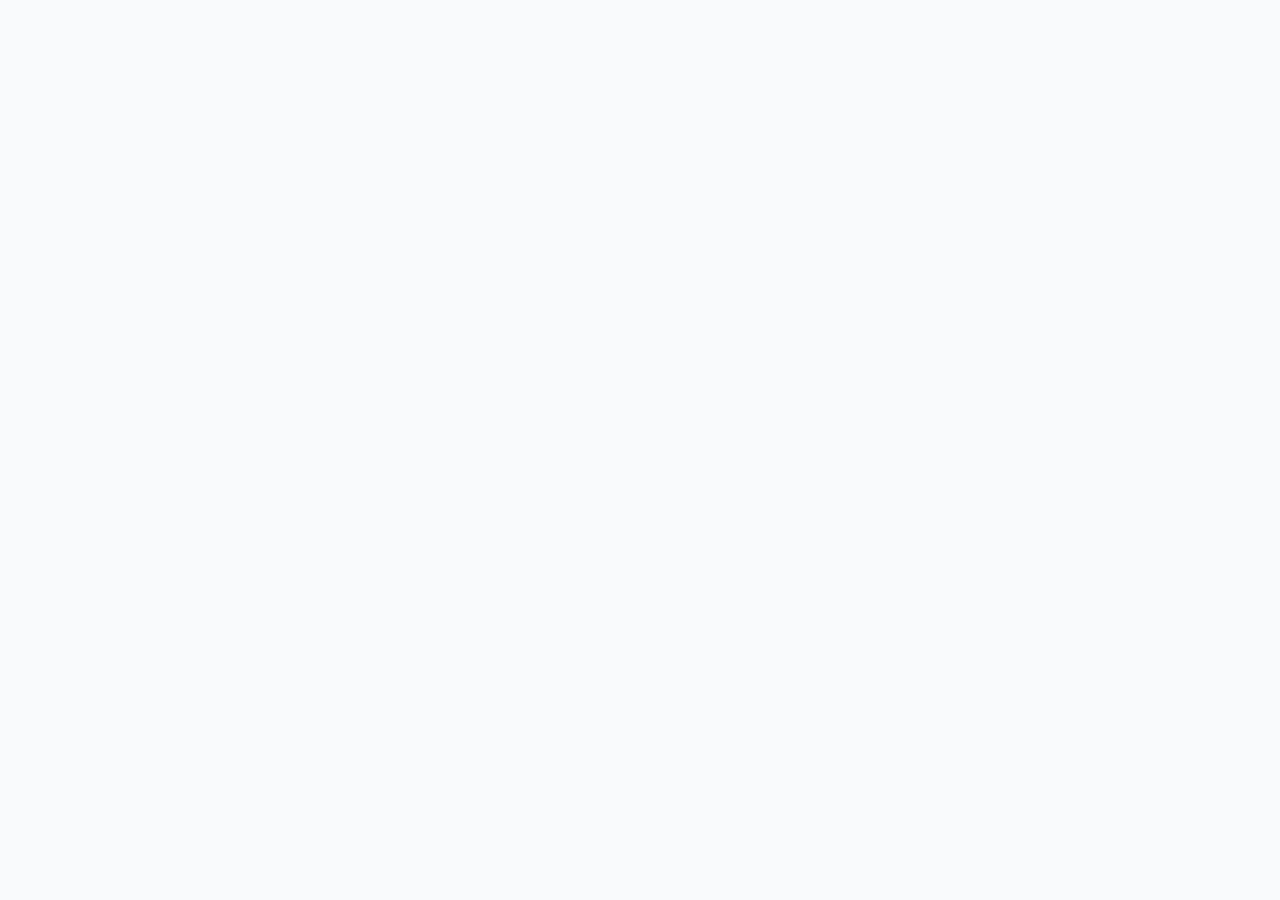
==== index.html @ b09e6b69 "Update index.html" ====
<!doctype html>
<html lang="en" data-beasties-container>
<head>
  <meta charset="utf-8">
  <title>DemoApp</title>
  <base href="/temp-server/">
  <meta name="viewport" content="width=device-width, initial-scale=1">
  <link rel="icon" type="image/x-icon" href="favicon.ico">
<style>*,:before,:after{box-sizing:border-box;border-width:0;border-style:solid;border-color:#e5e7eb}:before,:after{--tw-content:""}html{line-height:1.5;-webkit-text-size-adjust:100%;-moz-tab-size:4;tab-size:4;font-family:ui-sans-serif,system-ui,sans-serif,"Apple Color Emoji","Segoe UI Emoji",Segoe UI Symbol,"Noto Color Emoji";font-feature-settings:normal;font-variation-settings:normal;-webkit-tap-highlight-color:transparent}body{margin:0;line-height:inherit}*,:before,:after{--tw-border-spacing-x:0;--tw-border-spacing-y:0;--tw-translate-x:0;--tw-translate-y:0;--tw-rotate:0;--tw-skew-x:0;--tw-skew-y:0;--tw-scale-x:1;--tw-scale-y:1;--tw-pan-x: ;--tw-pan-y: ;--tw-pinch-zoom: ;--tw-scroll-snap-strictness:proximity;--tw-gradient-from-position: ;--tw-gradient-via-position: ;--tw-gradient-to-position: ;--tw-ordinal: ;--tw-slashed-zero: ;--tw-numeric-figure: ;--tw-numeric-spacing: ;--tw-numeric-fraction: ;--tw-ring-inset: ;--tw-ring-offset-width:0px;--tw-ring-offset-color:#fff;--tw-ring-color:rgb(59 130 246 / .5);--tw-ring-offset-shadow:0 0 #0000;--tw-ring-shadow:0 0 #0000;--tw-shadow:0 0 #0000;--tw-shadow-colored:0 0 #0000;--tw-blur: ;--tw-brightness: ;--tw-contrast: ;--tw-grayscale: ;--tw-hue-rotate: ;--tw-invert: ;--tw-saturate: ;--tw-sepia: ;--tw-drop-shadow: ;--tw-backdrop-blur: ;--tw-backdrop-brightness: ;--tw-backdrop-contrast: ;--tw-backdrop-grayscale: ;--tw-backdrop-hue-rotate: ;--tw-backdrop-invert: ;--tw-backdrop-opacity: ;--tw-backdrop-saturate: ;--tw-backdrop-sepia: ;--tw-contain-size: ;--tw-contain-layout: ;--tw-contain-paint: ;--tw-contain-style: }:root{font-family:Inter,Segoe UI,sans-serif;line-height:1.5;font-weight:400;color:#0f172a;background-color:#f8fafc;font-synthesis:none;text-rendering:optimizeLegibility;-webkit-font-smoothing:antialiased;-moz-osx-font-smoothing:grayscale}html{background-color:#f8fafc}body{margin:0;min-height:100vh}</style><link rel="stylesheet" href="styles-YRMVBVLA.css" media="print" onload="this.media='all'"><noscript><link rel="stylesheet" href="styles-YRMVBVLA.css"></noscript></head>
<body>
  <app-root></app-root>
<script src="main-SXKYVFVN.js" type="module"></script></body>
</html>
---- styles-YRMVBVLA.css ----
*,:before,:after{box-sizing:border-box;border-width:0;border-style:solid;border-color:#e5e7eb}:before,:after{--tw-content: ""}html,:host{line-height:1.5;-webkit-text-size-adjust:100%;-moz-tab-size:4;tab-size:4;font-family:ui-sans-serif,system-ui,sans-serif,"Apple Color Emoji","Segoe UI Emoji",Segoe UI Symbol,"Noto Color Emoji";font-feature-settings:normal;font-variation-settings:normal;-webkit-tap-highlight-color:transparent}body{margin:0;line-height:inherit}hr{height:0;color:inherit;border-top-width:1px}abbr:where([title]){text-decoration:underline dotted}h1,h2,h3,h4,h5,h6{font-size:inherit;font-weight:inherit}a{color:inherit;text-decoration:inherit}b,strong{font-weight:bolder}code,kbd,samp,pre{font-family:ui-monospace,SFMono-Regular,Menlo,Monaco,Consolas,Liberation Mono,Courier New,monospace;font-feature-settings:normal;font-variation-settings:normal;font-size:1em}small{font-size:80%}sub,sup{font-size:75%;line-height:0;position:relative;vertical-align:baseline}sub{bottom:-.25em}sup{top:-.5em}table{text-indent:0;border-color:inherit;border-collapse:collapse}button,input,optgroup,select,textarea{font-family:inherit;font-feature-settings:inherit;font-variation-settings:inherit;font-size:100%;font-weight:inherit;line-height:inherit;letter-spacing:inherit;color:inherit;margin:0;padding:0}button,select{text-transform:none}button,input:where([type=button]),input:where([type=reset]),input:where([type=submit]){-webkit-appearance:button;background-color:transparent;background-image:none}:-moz-focusring{outline:auto}:-moz-ui-invalid{box-shadow:none}progress{vertical-align:baseline}::-webkit-inner-spin-button,::-webkit-outer-spin-button{height:auto}[type=search]{-webkit-appearance:textfield;outline-offset:-2px}::-webkit-search-decoration{-webkit-appearance:none}::-webkit-file-upload-button{-webkit-appearance:button;font:inherit}summary{display:list-item}blockquote,dl,dd,h1,h2,h3,h4,h5,h6,hr,figure,p,pre{margin:0}fieldset{margin:0;padding:0}legend{padding:0}ol,ul,menu{list-style:none;margin:0;padding:0}dialog{padding:0}textarea{resize:vertical}input::placeholder,textarea::placeholder{opacity:1;color:#9ca3af}button,[role=button]{cursor:pointer}:disabled{cursor:default}img,svg,video,canvas,audio,iframe,embed,object{display:block;vertical-align:middle}img,video{max-width:100%;height:auto}[hidden]{display:none}*,:before,:after{--tw-border-spacing-x: 0;--tw-border-spacing-y: 0;--tw-translate-x: 0;--tw-translate-y: 0;--tw-rotate: 0;--tw-skew-x: 0;--tw-skew-y: 0;--tw-scale-x: 1;--tw-scale-y: 1;--tw-pan-x: ;--tw-pan-y: ;--tw-pinch-zoom: ;--tw-scroll-snap-strictness: proximity;--tw-gradient-from-position: ;--tw-gradient-via-position: ;--tw-gradient-to-position: ;--tw-ordinal: ;--tw-slashed-zero: ;--tw-numeric-figure: ;--tw-numeric-spacing: ;--tw-numeric-fraction: ;--tw-ring-inset: ;--tw-ring-offset-width: 0px;--tw-ring-offset-color: #fff;--tw-ring-color: rgb(59 130 246 / .5);--tw-ring-offset-shadow: 0 0 #0000;--tw-ring-shadow: 0 0 #0000;--tw-shadow: 0 0 #0000;--tw-shadow-colored: 0 0 #0000;--tw-blur: ;--tw-brightness: ;--tw-contrast: ;--tw-grayscale: ;--tw-hue-rotate: ;--tw-invert: ;--tw-saturate: ;--tw-sepia: ;--tw-drop-shadow: ;--tw-backdrop-blur: ;--tw-backdrop-brightness: ;--tw-backdrop-contrast: ;--tw-backdrop-grayscale: ;--tw-backdrop-hue-rotate: ;--tw-backdrop-invert: ;--tw-backdrop-opacity: ;--tw-backdrop-saturate: ;--tw-backdrop-sepia: ;--tw-contain-size: ;--tw-contain-layout: ;--tw-contain-paint: ;--tw-contain-style: }::backdrop{--tw-border-spacing-x: 0;--tw-border-spacing-y: 0;--tw-translate-x: 0;--tw-translate-y: 0;--tw-rotate: 0;--tw-skew-x: 0;--tw-skew-y: 0;--tw-scale-x: 1;--tw-scale-y: 1;--tw-pan-x: ;--tw-pan-y: ;--tw-pinch-zoom: ;--tw-scroll-snap-strictness: proximity;--tw-gradient-from-position: ;--tw-gradient-via-position: ;--tw-gradient-to-position: ;--tw-ordinal: ;--tw-slashed-zero: ;--tw-numeric-figure: ;--tw-numeric-spacing: ;--tw-numeric-fraction: ;--tw-ring-inset: ;--tw-ring-offset-width: 0px;--tw-ring-offset-color: #fff;--tw-ring-color: rgb(59 130 246 / .5);--tw-ring-offset-shadow: 0 0 #0000;--tw-ring-shadow: 0 0 #0000;--tw-shadow: 0 0 #0000;--tw-shadow-colored: 0 0 #0000;--tw-blur: ;--tw-brightness: ;--tw-contrast: ;--tw-grayscale: ;--tw-hue-rotate: ;--tw-invert: ;--tw-saturate: ;--tw-sepia: ;--tw-drop-shadow: ;--tw-backdrop-blur: ;--tw-backdrop-brightness: ;--tw-backdrop-contrast: ;--tw-backdrop-grayscale: ;--tw-backdrop-hue-rotate: ;--tw-backdrop-invert: ;--tw-backdrop-opacity: ;--tw-backdrop-saturate: ;--tw-backdrop-sepia: ;--tw-contain-size: ;--tw-contain-layout: ;--tw-contain-paint: ;--tw-contain-style: }.container{width:100%}@media(min-width:640px){.container{max-width:640px}}@media(min-width:768px){.container{max-width:768px}}@media(min-width:1024px){.container{max-width:1024px}}@media(min-width:1280px){.container{max-width:1280px}}@media(min-width:1536px){.container{max-width:1536px}}.sr-only{position:absolute;width:1px;height:1px;padding:0;margin:-1px;overflow:hidden;clip:rect(0,0,0,0);white-space:nowrap;border-width:0}.fixed{position:fixed}.absolute{position:absolute}.relative{position:relative}.sticky{position:sticky}.inset-0{inset:0}.-right-3{right:-.75rem}.right-0{right:0}.right-1{right:.25rem}.top-0{top:0}.top-1{top:.25rem}.top-6{top:1.5rem}.isolate{isolation:isolate}.z-10{z-index:10}.z-20{z-index:20}.z-50{z-index:50}.mx-4{margin-left:1rem;margin-right:1rem}.mx-auto{margin-left:auto;margin-right:auto}.mb-1{margin-bottom:.25rem}.mb-2{margin-bottom:.5rem}.mb-4{margin-bottom:1rem}.mb-5{margin-bottom:1.25rem}.mb-8{margin-bottom:2rem}.ml-3{margin-left:.75rem}.mt-0{margin-top:0}.mt-1{margin-top:.25rem}.mt-1\.5{margin-top:.375rem}.mt-2{margin-top:.5rem}.mt-4{margin-top:1rem}.mt-5{margin-top:1.25rem}.mt-6{margin-top:1.5rem}.mt-8{margin-top:2rem}.block{display:block}.inline-block{display:inline-block}.flex{display:flex}.inline-flex{display:inline-flex}.table{display:table}.grid{display:grid}.hidden{display:none}.h-10{height:2.5rem}.h-11{height:2.75rem}.h-12{height:3rem}.h-2{height:.5rem}.h-3{height:.75rem}.h-3\.5{height:.875rem}.h-4{height:1rem}.h-5{height:1.25rem}.h-6{height:1.5rem}.h-60{height:15rem}.h-9{height:2.25rem}.h-\[89px\]{height:89px}.h-full{height:100%}.h-px{height:1px}.max-h-60{max-height:15rem}.max-h-72{max-height:18rem}.min-h-screen{min-height:100vh}.w-10{width:2.5rem}.w-11{width:2.75rem}.w-12{width:3rem}.w-20{width:5rem}.w-3{width:.75rem}.w-3\.5{width:.875rem}.w-4{width:1rem}.w-5{width:1.25rem}.w-6{width:1.5rem}.w-72{width:18rem}.w-80{width:20rem}.w-9{width:2.25rem}.w-\[76\%\]{width:76%}.w-\[84\%\]{width:84%}.w-\[91\%\]{width:91%}.w-full{width:100%}.min-w-\[18px\]{min-width:18px}.min-w-full{min-width:100%}.max-w-4xl{max-width:56rem}.max-w-md{max-width:28rem}.max-w-sm{max-width:24rem}.flex-1{flex:1 1 0%}.shrink-0{flex-shrink:0}.border-collapse{border-collapse:collapse}.origin-top-right{transform-origin:top right}.-translate-y-1\/4{--tw-translate-y: -25%;transform:translate(var(--tw-translate-x),var(--tw-translate-y)) rotate(var(--tw-rotate)) skew(var(--tw-skew-x)) skewY(var(--tw-skew-y)) scaleX(var(--tw-scale-x)) scaleY(var(--tw-scale-y))}.translate-x-1\/4{--tw-translate-x: 25%;transform:translate(var(--tw-translate-x),var(--tw-translate-y)) rotate(var(--tw-rotate)) skew(var(--tw-skew-x)) skewY(var(--tw-skew-y)) scaleX(var(--tw-scale-x)) scaleY(var(--tw-scale-y))}.rotate-180{--tw-rotate: 180deg;transform:translate(var(--tw-translate-x),var(--tw-translate-y)) rotate(var(--tw-rotate)) skew(var(--tw-skew-x)) skewY(var(--tw-skew-y)) scaleX(var(--tw-scale-x)) scaleY(var(--tw-scale-y))}.scale-100{--tw-scale-x: 1;--tw-scale-y: 1;transform:translate(var(--tw-translate-x),var(--tw-translate-y)) rotate(var(--tw-rotate)) skew(var(--tw-skew-x)) skewY(var(--tw-skew-y)) scaleX(var(--tw-scale-x)) scaleY(var(--tw-scale-y))}.transform{transform:translate(var(--tw-translate-x),var(--tw-translate-y)) rotate(var(--tw-rotate)) skew(var(--tw-skew-x)) skewY(var(--tw-skew-y)) scaleX(var(--tw-scale-x)) scaleY(var(--tw-scale-y))}.cursor-pointer{cursor:pointer}.select-none{-webkit-user-select:none;user-select:none}.grid-cols-7{grid-template-columns:repeat(7,minmax(0,1fr))}.flex-col{flex-direction:column}.items-start{align-items:flex-start}.items-end{align-items:flex-end}.items-center{align-items:center}.justify-end{justify-content:flex-end}.justify-center{justify-content:center}.justify-between{justify-content:space-between}.gap-1{gap:.25rem}.gap-1\.5{gap:.375rem}.gap-2{gap:.5rem}.gap-3{gap:.75rem}.gap-4{gap:1rem}.gap-6{gap:1.5rem}.-space-x-px>:not([hidden])~:not([hidden]){--tw-space-x-reverse: 0;margin-right:calc(-1px * var(--tw-space-x-reverse));margin-left:calc(-1px * calc(1 - var(--tw-space-x-reverse)))}.space-y-1>:not([hidden])~:not([hidden]){--tw-space-y-reverse: 0;margin-top:calc(.25rem * calc(1 - var(--tw-space-y-reverse)));margin-bottom:calc(.25rem * var(--tw-space-y-reverse))}.space-y-1\.5>:not([hidden])~:not([hidden]){--tw-space-y-reverse: 0;margin-top:calc(.375rem * calc(1 - var(--tw-space-y-reverse)));margin-bottom:calc(.375rem * var(--tw-space-y-reverse))}.space-y-2>:not([hidden])~:not([hidden]){--tw-space-y-reverse: 0;margin-top:calc(.5rem * calc(1 - var(--tw-space-y-reverse)));margin-bottom:calc(.5rem * var(--tw-space-y-reverse))}.space-y-3>:not([hidden])~:not([hidden]){--tw-space-y-reverse: 0;margin-top:calc(.75rem * calc(1 - var(--tw-space-y-reverse)));margin-bottom:calc(.75rem * var(--tw-space-y-reverse))}.space-y-4>:not([hidden])~:not([hidden]){--tw-space-y-reverse: 0;margin-top:calc(1rem * calc(1 - var(--tw-space-y-reverse)));margin-bottom:calc(1rem * var(--tw-space-y-reverse))}.space-y-6>:not([hidden])~:not([hidden]){--tw-space-y-reverse: 0;margin-top:calc(1.5rem * calc(1 - var(--tw-space-y-reverse)));margin-bottom:calc(1.5rem * var(--tw-space-y-reverse))}.divide-y>:not([hidden])~:not([hidden]){--tw-divide-y-reverse: 0;border-top-width:calc(1px * calc(1 - var(--tw-divide-y-reverse)));border-bottom-width:calc(1px * var(--tw-divide-y-reverse))}.divide-gray-100>:not([hidden])~:not([hidden]){--tw-divide-opacity: 1;border-color:rgb(243 244 246 / var(--tw-divide-opacity))}.divide-gray-50>:not([hidden])~:not([hidden]){--tw-divide-opacity: 1;border-color:rgb(249 250 251 / var(--tw-divide-opacity))}.divide-slate-200>:not([hidden])~:not([hidden]){--tw-divide-opacity: 1;border-color:rgb(226 232 240 / var(--tw-divide-opacity))}.overflow-hidden{overflow:hidden}.overflow-x-auto{overflow-x:auto}.overflow-y-auto{overflow-y:auto}.overflow-x-hidden{overflow-x:hidden}.whitespace-nowrap{white-space:nowrap}.rounded{border-radius:.25rem}.rounded-2xl{border-radius:1rem}.rounded-3xl{border-radius:1.5rem}.rounded-\[32px\]{border-radius:32px}.rounded-full{border-radius:9999px}.rounded-lg{border-radius:.5rem}.rounded-md{border-radius:.375rem}.rounded-xl{border-radius:.75rem}.rounded-l-md{border-top-left-radius:.375rem;border-bottom-left-radius:.375rem}.rounded-r-md{border-top-right-radius:.375rem;border-bottom-right-radius:.375rem}.rounded-t-xl{border-top-left-radius:.75rem;border-top-right-radius:.75rem}.border{border-width:1px}.border-b{border-bottom-width:1px}.border-r{border-right-width:1px}.border-t{border-top-width:1px}.border-dashed{border-style:dashed}.border-emerald-500\/20{border-color:#10b98133}.border-gray-100{--tw-border-opacity: 1;border-color:rgb(243 244 246 / var(--tw-border-opacity))}.border-gray-200{--tw-border-opacity: 1;border-color:rgb(229 231 235 / var(--tw-border-opacity))}.border-gray-300{--tw-border-opacity: 1;border-color:rgb(209 213 219 / var(--tw-border-opacity))}.border-red-500\/20{border-color:#ef444433}.border-slate-100{--tw-border-opacity: 1;border-color:rgb(241 245 249 / var(--tw-border-opacity))}.border-slate-200{--tw-border-opacity: 1;border-color:rgb(226 232 240 / var(--tw-border-opacity))}.border-slate-300{--tw-border-opacity: 1;border-color:rgb(203 213 225 / var(--tw-border-opacity))}.border-slate-300\/40{border-color:#cbd5e166}.border-slate-700{--tw-border-opacity: 1;border-color:rgb(51 65 85 / var(--tw-border-opacity))}.border-slate-800{--tw-border-opacity: 1;border-color:rgb(30 41 59 / var(--tw-border-opacity))}.bg-amber-100{--tw-bg-opacity: 1;background-color:rgb(254 243 199 / var(--tw-bg-opacity))}.bg-cyan-100{--tw-bg-opacity: 1;background-color:rgb(207 250 254 / var(--tw-bg-opacity))}.bg-cyan-500{--tw-bg-opacity: 1;background-color:rgb(6 182 212 / var(--tw-bg-opacity))}.bg-cyan-600{--tw-bg-opacity: 1;background-color:rgb(8 145 178 / var(--tw-bg-opacity))}.bg-emerald-100{--tw-bg-opacity: 1;background-color:rgb(209 250 229 / var(--tw-bg-opacity))}.bg-emerald-500{--tw-bg-opacity: 1;background-color:rgb(16 185 129 / var(--tw-bg-opacity))}.bg-emerald-500\/10{background-color:#10b9811a}.bg-emerald-600{--tw-bg-opacity: 1;background-color:rgb(5 150 105 / var(--tw-bg-opacity))}.bg-gray-100{--tw-bg-opacity: 1;background-color:rgb(243 244 246 / var(--tw-bg-opacity))}.bg-gray-50{--tw-bg-opacity: 1;background-color:rgb(249 250 251 / var(--tw-bg-opacity))}.bg-green-100{--tw-bg-opacity: 1;background-color:rgb(220 252 231 / var(--tw-bg-opacity))}.bg-indigo-500{--tw-bg-opacity: 1;background-color:rgb(99 102 241 / var(--tw-bg-opacity))}.bg-indigo-600{--tw-bg-opacity: 1;background-color:rgb(79 70 229 / var(--tw-bg-opacity))}.bg-orange-100{--tw-bg-opacity: 1;background-color:rgb(255 237 213 / var(--tw-bg-opacity))}.bg-red-300{--tw-bg-opacity: 1;background-color:rgb(252 165 165 / var(--tw-bg-opacity))}.bg-red-500{--tw-bg-opacity: 1;background-color:rgb(239 68 68 / var(--tw-bg-opacity))}.bg-red-500\/10{background-color:#ef44441a}.bg-rose-100{--tw-bg-opacity: 1;background-color:rgb(255 228 230 / var(--tw-bg-opacity))}.bg-sky-100{--tw-bg-opacity: 1;background-color:rgb(224 242 254 / var(--tw-bg-opacity))}.bg-sky-500{--tw-bg-opacity: 1;background-color:rgb(14 165 233 / var(--tw-bg-opacity))}.bg-sky-600{--tw-bg-opacity: 1;background-color:rgb(2 132 199 / var(--tw-bg-opacity))}.bg-slate-100{--tw-bg-opacity: 1;background-color:rgb(241 245 249 / var(--tw-bg-opacity))}.bg-slate-200{--tw-bg-opacity: 1;background-color:rgb(226 232 240 / var(--tw-bg-opacity))}.bg-slate-300\/40{background-color:#cbd5e166}.bg-slate-50{--tw-bg-opacity: 1;background-color:rgb(248 250 252 / var(--tw-bg-opacity))}.bg-slate-800{--tw-bg-opacity: 1;background-color:rgb(30 41 59 / var(--tw-bg-opacity))}.bg-slate-900{--tw-bg-opacity: 1;background-color:rgb(15 23 42 / var(--tw-bg-opacity))}.bg-slate-900\/10{background-color:#0f172a1a}.bg-slate-900\/60{background-color:#0f172a99}.bg-transparent{background-color:transparent}.bg-violet-100{--tw-bg-opacity: 1;background-color:rgb(237 233 254 / var(--tw-bg-opacity))}.bg-violet-500{--tw-bg-opacity: 1;background-color:rgb(139 92 246 / var(--tw-bg-opacity))}.bg-violet-600{--tw-bg-opacity: 1;background-color:rgb(124 58 237 / var(--tw-bg-opacity))}.bg-white{--tw-bg-opacity: 1;background-color:rgb(255 255 255 / var(--tw-bg-opacity))}.bg-white\/20{background-color:#fff3}.bg-white\/80{background-color:#fffc}.bg-white\/\[0\.2\]{background-color:#fff3}.bg-\[url\(\'\/bg3\.jpg\'\)\]{background-image:url(/bg3.jpg)}.bg-cover{background-size:cover}.bg-center{background-position:center}.p-2{padding:.5rem}.p-3{padding:.75rem}.p-3\.5{padding:.875rem}.p-4{padding:1rem}.p-5{padding:1.25rem}.p-6{padding:1.5rem}.px-1{padding-left:.25rem;padding-right:.25rem}.px-1\.5{padding-left:.375rem;padding-right:.375rem}.px-2{padding-left:.5rem;padding-right:.5rem}.px-2\.5{padding-left:.625rem;padding-right:.625rem}.px-3{padding-left:.75rem;padding-right:.75rem}.px-4{padding-left:1rem;padding-right:1rem}.px-5{padding-left:1.25rem;padding-right:1.25rem}.py-0{padding-top:0;padding-bottom:0}.py-0\.5{padding-top:.125rem;padding-bottom:.125rem}.py-1{padding-top:.25rem;padding-bottom:.25rem}.py-2{padding-top:.5rem;padding-bottom:.5rem}.py-2\.5{padding-top:.625rem;padding-bottom:.625rem}.py-3{padding-top:.75rem;padding-bottom:.75rem}.py-4{padding-top:1rem;padding-bottom:1rem}.py-8{padding-top:2rem;padding-bottom:2rem}.pb-4{padding-bottom:1rem}.pt-1{padding-top:.25rem}.pt-4{padding-top:1rem}.text-left{text-align:left}.text-center{text-align:center}.text-right{text-align:right}.text-2xl{font-size:1.5rem;line-height:2rem}.text-3xl{font-size:1.875rem;line-height:2.25rem}.text-\[10px\]{font-size:10px}.text-\[11px\]{font-size:11px}.text-lg{font-size:1.125rem;line-height:1.75rem}.text-sm{font-size:.875rem;line-height:1.25rem}.text-xl{font-size:1.25rem;line-height:1.75rem}.text-xs{font-size:.75rem;line-height:1rem}.font-bold{font-weight:700}.font-medium{font-weight:500}.font-semibold{font-weight:600}.uppercase{text-transform:uppercase}.leading-none{line-height:1}.leading-tight{line-height:1.25}.tracking-\[0\.24em\]{letter-spacing:.24em}.tracking-\[0\.2em\]{letter-spacing:.2em}.tracking-tight{letter-spacing:-.025em}.tracking-wide{letter-spacing:.025em}.tracking-wider{letter-spacing:.05em}.text-amber-600{--tw-text-opacity: 1;color:rgb(217 119 6 / var(--tw-text-opacity))}.text-amber-700{--tw-text-opacity: 1;color:rgb(180 83 9 / var(--tw-text-opacity))}.text-cyan-600{--tw-text-opacity: 1;color:rgb(8 145 178 / var(--tw-text-opacity))}.text-cyan-700{--tw-text-opacity: 1;color:rgb(14 116 144 / var(--tw-text-opacity))}.text-emerald-600{--tw-text-opacity: 1;color:rgb(5 150 105 / var(--tw-text-opacity))}.text-emerald-700{--tw-text-opacity: 1;color:rgb(4 120 87 / var(--tw-text-opacity))}.text-emerald-800{--tw-text-opacity: 1;color:rgb(6 95 70 / var(--tw-text-opacity))}.text-gray-400{--tw-text-opacity: 1;color:rgb(156 163 175 / var(--tw-text-opacity))}.text-gray-600{--tw-text-opacity: 1;color:rgb(75 85 99 / var(--tw-text-opacity))}.text-gray-700{--tw-text-opacity: 1;color:rgb(55 65 81 / var(--tw-text-opacity))}.text-gray-800{--tw-text-opacity: 1;color:rgb(31 41 55 / var(--tw-text-opacity))}.text-gray-900{--tw-text-opacity: 1;color:rgb(17 24 39 / var(--tw-text-opacity))}.text-green-800{--tw-text-opacity: 1;color:rgb(22 101 52 / var(--tw-text-opacity))}.text-indigo-600{--tw-text-opacity: 1;color:rgb(79 70 229 / var(--tw-text-opacity))}.text-orange-400{--tw-text-opacity: 1;color:rgb(251 146 60 / var(--tw-text-opacity))}.text-red-500{--tw-text-opacity: 1;color:rgb(239 68 68 / var(--tw-text-opacity))}.text-red-700{--tw-text-opacity: 1;color:rgb(185 28 28 / var(--tw-text-opacity))}.text-red-800{--tw-text-opacity: 1;color:rgb(153 27 27 / var(--tw-text-opacity))}.text-rose-600{--tw-text-opacity: 1;color:rgb(225 29 72 / var(--tw-text-opacity))}.text-rose-700{--tw-text-opacity: 1;color:rgb(190 18 60 / var(--tw-text-opacity))}.text-sky-600{--tw-text-opacity: 1;color:rgb(2 132 199 / var(--tw-text-opacity))}.text-sky-700{--tw-text-opacity: 1;color:rgb(3 105 161 / var(--tw-text-opacity))}.text-slate-100{--tw-text-opacity: 1;color:rgb(241 245 249 / var(--tw-text-opacity))}.text-slate-300{--tw-text-opacity: 1;color:rgb(203 213 225 / var(--tw-text-opacity))}.text-slate-400{--tw-text-opacity: 1;color:rgb(148 163 184 / var(--tw-text-opacity))}.text-slate-500{--tw-text-opacity: 1;color:rgb(100 116 139 / var(--tw-text-opacity))}.text-slate-600{--tw-text-opacity: 1;color:rgb(71 85 105 / var(--tw-text-opacity))}.text-slate-700{--tw-text-opacity: 1;color:rgb(51 65 85 / var(--tw-text-opacity))}.text-slate-800{--tw-text-opacity: 1;color:rgb(30 41 59 / var(--tw-text-opacity))}.text-slate-900{--tw-text-opacity: 1;color:rgb(15 23 42 / var(--tw-text-opacity))}.text-violet-600{--tw-text-opacity: 1;color:rgb(124 58 237 / var(--tw-text-opacity))}.text-violet-700{--tw-text-opacity: 1;color:rgb(109 40 217 / var(--tw-text-opacity))}.text-white{--tw-text-opacity: 1;color:rgb(255 255 255 / var(--tw-text-opacity))}.underline{text-decoration-line:underline}.underline-offset-2{text-underline-offset:2px}.opacity-0{opacity:0}.opacity-100{opacity:1}.shadow-2xl{--tw-shadow: 0 25px 50px -12px rgb(0 0 0 / .25);--tw-shadow-colored: 0 25px 50px -12px var(--tw-shadow-color);box-shadow:var(--tw-ring-offset-shadow, 0 0 #0000),var(--tw-ring-shadow, 0 0 #0000),var(--tw-shadow)}.shadow-\[0_30px_100px_-20px_rgba\(15\,23\,42\,0\.15\)\]{--tw-shadow: 0 30px 100px -20px rgba(15,23,42,.15);--tw-shadow-colored: 0 30px 100px -20px var(--tw-shadow-color);box-shadow:var(--tw-ring-offset-shadow, 0 0 #0000),var(--tw-ring-shadow, 0 0 #0000),var(--tw-shadow)}.shadow-lg{--tw-shadow: 0 10px 15px -3px rgb(0 0 0 / .1), 0 4px 6px -4px rgb(0 0 0 / .1);--tw-shadow-colored: 0 10px 15px -3px var(--tw-shadow-color), 0 4px 6px -4px var(--tw-shadow-color);box-shadow:var(--tw-ring-offset-shadow, 0 0 #0000),var(--tw-ring-shadow, 0 0 #0000),var(--tw-shadow)}.shadow-md{--tw-shadow: 0 4px 6px -1px rgb(0 0 0 / .1), 0 2px 4px -2px rgb(0 0 0 / .1);--tw-shadow-colored: 0 4px 6px -1px var(--tw-shadow-color), 0 2px 4px -2px var(--tw-shadow-color);box-shadow:var(--tw-ring-offset-shadow, 0 0 #0000),var(--tw-ring-shadow, 0 0 #0000),var(--tw-shadow)}.shadow-sm{--tw-shadow: 0 1px 2px 0 rgb(0 0 0 / .05);--tw-shadow-colored: 0 1px 2px 0 var(--tw-shadow-color);box-shadow:var(--tw-ring-offset-shadow, 0 0 #0000),var(--tw-ring-shadow, 0 0 #0000),var(--tw-shadow)}.shadow-xl{--tw-shadow: 0 20px 25px -5px rgb(0 0 0 / .1), 0 8px 10px -6px rgb(0 0 0 / .1);--tw-shadow-colored: 0 20px 25px -5px var(--tw-shadow-color), 0 8px 10px -6px var(--tw-shadow-color);box-shadow:var(--tw-ring-offset-shadow, 0 0 #0000),var(--tw-ring-shadow, 0 0 #0000),var(--tw-shadow)}.shadow-sky-100{--tw-shadow-color: #e0f2fe;--tw-shadow: var(--tw-shadow-colored)}.outline-none{outline:2px solid transparent;outline-offset:2px}.ring-1{--tw-ring-offset-shadow: var(--tw-ring-inset) 0 0 0 var(--tw-ring-offset-width) var(--tw-ring-offset-color);--tw-ring-shadow: var(--tw-ring-inset) 0 0 0 calc(1px + var(--tw-ring-offset-width)) var(--tw-ring-color);box-shadow:var(--tw-ring-offset-shadow),var(--tw-ring-shadow),var(--tw-shadow, 0 0 #0000)}.ring-inset{--tw-ring-inset: inset}.ring-gray-300{--tw-ring-opacity: 1;--tw-ring-color: rgb(209 213 219 / var(--tw-ring-opacity))}.ring-slate-100{--tw-ring-opacity: 1;--tw-ring-color: rgb(241 245 249 / var(--tw-ring-opacity))}.ring-slate-200{--tw-ring-opacity: 1;--tw-ring-color: rgb(226 232 240 / var(--tw-ring-opacity))}.filter{filter:var(--tw-blur) var(--tw-brightness) var(--tw-contrast) var(--tw-grayscale) var(--tw-hue-rotate) var(--tw-invert) var(--tw-saturate) var(--tw-sepia) var(--tw-drop-shadow)}.backdrop-blur-md{--tw-backdrop-blur: blur(12px);-webkit-backdrop-filter:var(--tw-backdrop-blur) var(--tw-backdrop-brightness) var(--tw-backdrop-contrast) var(--tw-backdrop-grayscale) var(--tw-backdrop-hue-rotate) var(--tw-backdrop-invert) var(--tw-backdrop-opacity) var(--tw-backdrop-saturate) var(--tw-backdrop-sepia);backdrop-filter:var(--tw-backdrop-blur) var(--tw-backdrop-brightness) var(--tw-backdrop-contrast) var(--tw-backdrop-grayscale) var(--tw-backdrop-hue-rotate) var(--tw-backdrop-invert) var(--tw-backdrop-opacity) var(--tw-backdrop-saturate) var(--tw-backdrop-sepia)}.backdrop-blur-sm{--tw-backdrop-blur: blur(4px);-webkit-backdrop-filter:var(--tw-backdrop-blur) var(--tw-backdrop-brightness) var(--tw-backdrop-contrast) var(--tw-backdrop-grayscale) var(--tw-backdrop-hue-rotate) var(--tw-backdrop-invert) var(--tw-backdrop-opacity) var(--tw-backdrop-saturate) var(--tw-backdrop-sepia);backdrop-filter:var(--tw-backdrop-blur) var(--tw-backdrop-brightness) var(--tw-backdrop-contrast) var(--tw-backdrop-grayscale) var(--tw-backdrop-hue-rotate) var(--tw-backdrop-invert) var(--tw-backdrop-opacity) var(--tw-backdrop-saturate) var(--tw-backdrop-sepia)}.backdrop-blur-xl{--tw-backdrop-blur: blur(24px);-webkit-backdrop-filter:var(--tw-backdrop-blur) var(--tw-backdrop-brightness) var(--tw-backdrop-contrast) var(--tw-backdrop-grayscale) var(--tw-backdrop-hue-rotate) var(--tw-backdrop-invert) var(--tw-backdrop-opacity) var(--tw-backdrop-saturate) var(--tw-backdrop-sepia);backdrop-filter:var(--tw-backdrop-blur) var(--tw-backdrop-brightness) var(--tw-backdrop-contrast) var(--tw-backdrop-grayscale) var(--tw-backdrop-hue-rotate) var(--tw-backdrop-invert) var(--tw-backdrop-opacity) var(--tw-backdrop-saturate) var(--tw-backdrop-sepia)}.transition{transition-property:color,background-color,border-color,text-decoration-color,fill,stroke,opacity,box-shadow,transform,filter,backdrop-filter;transition-timing-function:cubic-bezier(.4,0,.2,1);transition-duration:.15s}.transition-all{transition-property:all;transition-timing-function:cubic-bezier(.4,0,.2,1);transition-duration:.15s}.transition-colors{transition-property:color,background-color,border-color,text-decoration-color,fill,stroke;transition-timing-function:cubic-bezier(.4,0,.2,1);transition-duration:.15s}.transition-opacity{transition-property:opacity;transition-timing-function:cubic-bezier(.4,0,.2,1);transition-duration:.15s}.transition-transform{transition-property:transform;transition-timing-function:cubic-bezier(.4,0,.2,1);transition-duration:.15s}.duration-200{transition-duration:.2s}.duration-300{transition-duration:.3s}.ease-in-out{transition-timing-function:cubic-bezier(.4,0,.2,1)}:root{font-family:Inter,Segoe UI,sans-serif;line-height:1.5;font-weight:400;color:#0f172a;background-color:#f8fafc;font-synthesis:none;text-rendering:optimizeLegibility;-webkit-font-smoothing:antialiased;-moz-osx-font-smoothing:grayscale}html{background-color:#f8fafc}body{margin:0;min-height:100vh}button,input{font:inherit}.crystal-glass-panel{background:#1110100d!important;-webkit-backdrop-filter:blur(10px) saturate(500%)!important;backdrop-filter:blur(10px) saturate(500%)!important}.placeholder\:text-slate-400::placeholder{--tw-text-opacity: 1;color:rgb(148 163 184 / var(--tw-text-opacity))}.hover\:bg-cyan-700:hover{--tw-bg-opacity: 1;background-color:rgb(14 116 144 / var(--tw-bg-opacity))}.hover\:bg-emerald-500:hover{--tw-bg-opacity: 1;background-color:rgb(16 185 129 / var(--tw-bg-opacity))}.hover\:bg-emerald-700:hover{--tw-bg-opacity: 1;background-color:rgb(4 120 87 / var(--tw-bg-opacity))}.hover\:bg-gray-50:hover{--tw-bg-opacity: 1;background-color:rgb(249 250 251 / var(--tw-bg-opacity))}.hover\:bg-red-50:hover{--tw-bg-opacity: 1;background-color:rgb(254 242 242 / var(--tw-bg-opacity))}.hover\:bg-sky-500:hover{--tw-bg-opacity: 1;background-color:rgb(14 165 233 / var(--tw-bg-opacity))}.hover\:bg-slate-50:hover{--tw-bg-opacity: 1;background-color:rgb(248 250 252 / var(--tw-bg-opacity))}.hover\:bg-slate-50\/50:hover{background-color:#f8fafc80}.hover\:bg-slate-800:hover{--tw-bg-opacity: 1;background-color:rgb(30 41 59 / var(--tw-bg-opacity))}.hover\:bg-violet-700:hover{--tw-bg-opacity: 1;background-color:rgb(109 40 217 / var(--tw-bg-opacity))}.hover\:text-gray-900:hover{--tw-text-opacity: 1;color:rgb(17 24 39 / var(--tw-text-opacity))}.hover\:text-indigo-900:hover{--tw-text-opacity: 1;color:rgb(49 46 129 / var(--tw-text-opacity))}.hover\:text-red-600:hover{--tw-text-opacity: 1;color:rgb(220 38 38 / var(--tw-text-opacity))}.hover\:text-slate-600:hover{--tw-text-opacity: 1;color:rgb(71 85 105 / var(--tw-text-opacity))}.hover\:text-slate-900:hover{--tw-text-opacity: 1;color:rgb(15 23 42 / var(--tw-text-opacity))}.hover\:text-white:hover{--tw-text-opacity: 1;color:rgb(255 255 255 / var(--tw-text-opacity))}.hover\:underline:hover{text-decoration-line:underline}.hover\:shadow-sm:hover{--tw-shadow: 0 1px 2px 0 rgb(0 0 0 / .05);--tw-shadow-colored: 0 1px 2px 0 var(--tw-shadow-color);box-shadow:var(--tw-ring-offset-shadow, 0 0 #0000),var(--tw-ring-shadow, 0 0 #0000),var(--tw-shadow)}.focus\:z-20:focus{z-index:20}.focus\:border-cyan-500:focus{--tw-border-opacity: 1;border-color:rgb(6 182 212 / var(--tw-border-opacity))}.focus\:border-emerald-500:focus{--tw-border-opacity: 1;border-color:rgb(16 185 129 / var(--tw-border-opacity))}.focus\:border-slate-900:focus{--tw-border-opacity: 1;border-color:rgb(15 23 42 / var(--tw-border-opacity))}.focus\:border-violet-500:focus{--tw-border-opacity: 1;border-color:rgb(139 92 246 / var(--tw-border-opacity))}.focus\:bg-white\/\[0\.6\]:focus{background-color:#fff9}.focus\:outline-none:focus{outline:2px solid transparent;outline-offset:2px}.focus\:outline-offset-0:focus{outline-offset:0px}.focus\:ring-2:focus{--tw-ring-offset-shadow: var(--tw-ring-inset) 0 0 0 var(--tw-ring-offset-width) var(--tw-ring-offset-color);--tw-ring-shadow: var(--tw-ring-inset) 0 0 0 calc(2px + var(--tw-ring-offset-width)) var(--tw-ring-color);box-shadow:var(--tw-ring-offset-shadow),var(--tw-ring-shadow),var(--tw-shadow, 0 0 #0000)}.focus\:ring-4:focus{--tw-ring-offset-shadow: var(--tw-ring-inset) 0 0 0 var(--tw-ring-offset-width) var(--tw-ring-offset-color);--tw-ring-shadow: var(--tw-ring-inset) 0 0 0 calc(4px + var(--tw-ring-offset-width)) var(--tw-ring-color);box-shadow:var(--tw-ring-offset-shadow),var(--tw-ring-shadow),var(--tw-shadow, 0 0 #0000)}.focus\:ring-cyan-500\/20:focus{--tw-ring-color: rgb(6 182 212 / .2)}.focus\:ring-emerald-500:focus{--tw-ring-opacity: 1;--tw-ring-color: rgb(16 185 129 / var(--tw-ring-opacity))}.focus\:ring-emerald-500\/20:focus{--tw-ring-color: rgb(16 185 129 / .2)}.focus\:ring-indigo-500:focus{--tw-ring-opacity: 1;--tw-ring-color: rgb(99 102 241 / var(--tw-ring-opacity))}.focus\:ring-slate-900\/20:focus{--tw-ring-color: rgb(15 23 42 / .2)}.focus\:ring-slate-900\/30:focus{--tw-ring-color: rgb(15 23 42 / .3)}.focus\:ring-slate-900\/5:focus{--tw-ring-color: rgb(15 23 42 / .05)}.focus\:ring-violet-500\/20:focus{--tw-ring-color: rgb(139 92 246 / .2)}.focus\:ring-offset-0:focus{--tw-ring-offset-width: 0px}.focus\:ring-offset-2:focus{--tw-ring-offset-width: 2px}.focus-visible\:outline-2:focus-visible{outline-width:2px}.focus-visible\:outline-offset-2:focus-visible{outline-offset:2px}.focus-visible\:outline-indigo-600:focus-visible{outline-color:#4f46e5}.disabled\:cursor-not-allowed:disabled{cursor:not-allowed}.disabled\:opacity-40:disabled{opacity:.4}.disabled\:opacity-50:disabled{opacity:.5}@media(min-width:640px){.sm\:block{display:block}.sm\:flex{display:flex}.sm\:hidden{display:none}.sm\:flex-1{flex:1 1 0%}.sm\:items-center{align-items:center}.sm\:justify-between{justify-content:space-between}.sm\:p-10{padding:2.5rem}.sm\:p-6{padding:1.5rem}.sm\:px-6{padding-left:1.5rem;padding-right:1.5rem}}@media(min-width:768px){.md\:inline-flex{display:inline-flex}.md\:grid-cols-2{grid-template-columns:repeat(2,minmax(0,1fr))}.md\:grid-cols-3{grid-template-columns:repeat(3,minmax(0,1fr))}}@media(min-width:1024px){.lg\:flex{display:flex}.lg\:grid-cols-3{grid-template-columns:repeat(3,minmax(0,1fr))}.lg\:p-12{padding:3rem}.lg\:p-8{padding:2rem}.lg\:px-8{padding-left:2rem;padding-right:2rem}}@media(min-width:1280px){.xl\:grid-cols-3{grid-template-columns:repeat(3,minmax(0,1fr))}.xl\:grid-cols-4{grid-template-columns:repeat(4,minmax(0,1fr))}.xl\:grid-cols-\[1\.2fr_0\.8fr\]{grid-template-columns:1.2fr .8fr}.xl\:grid-cols-\[1\.3fr_0\.7fr\]{grid-template-columns:1.3fr .7fr}.xl\:grid-cols-\[1\.7fr_1fr\]{grid-template-columns:1.7fr 1fr}}
---- styles-YRMVBVLA.css ----
*,:before,:after{box-sizing:border-box;border-width:0;border-style:solid;border-color:#e5e7eb}:before,:after{--tw-content: ""}html,:host{line-height:1.5;-webkit-text-size-adjust:100%;-moz-tab-size:4;tab-size:4;font-family:ui-sans-serif,system-ui,sans-serif,"Apple Color Emoji","Segoe UI Emoji",Segoe UI Symbol,"Noto Color Emoji";font-feature-settings:normal;font-variation-settings:normal;-webkit-tap-highlight-color:transparent}body{margin:0;line-height:inherit}hr{height:0;color:inherit;border-top-width:1px}abbr:where([title]){text-decoration:underline dotted}h1,h2,h3,h4,h5,h6{font-size:inherit;font-weight:inherit}a{color:inherit;text-decoration:inherit}b,strong{font-weight:bolder}code,kbd,samp,pre{font-family:ui-monospace,SFMono-Regular,Menlo,Monaco,Consolas,Liberation Mono,Courier New,monospace;font-feature-settings:normal;font-variation-settings:normal;font-size:1em}small{font-size:80%}sub,sup{font-size:75%;line-height:0;position:relative;vertical-align:baseline}sub{bottom:-.25em}sup{top:-.5em}table{text-indent:0;border-color:inherit;border-collapse:collapse}button,input,optgroup,select,textarea{font-family:inherit;font-feature-settings:inherit;font-variation-settings:inherit;font-size:100%;font-weight:inherit;line-height:inherit;letter-spacing:inherit;color:inherit;margin:0;padding:0}button,select{text-transform:none}button,input:where([type=button]),input:where([type=reset]),input:where([type=submit]){-webkit-appearance:button;background-color:transparent;background-image:none}:-moz-focusring{outline:auto}:-moz-ui-invalid{box-shadow:none}progress{vertical-align:baseline}::-webkit-inner-spin-button,::-webkit-outer-spin-button{height:auto}[type=search]{-webkit-appearance:textfield;outline-offset:-2px}::-webkit-search-decoration{-webkit-appearance:none}::-webkit-file-upload-button{-webkit-appearance:button;font:inherit}summary{display:list-item}blockquote,dl,dd,h1,h2,h3,h4,h5,h6,hr,figure,p,pre{margin:0}fieldset{margin:0;padding:0}legend{padding:0}ol,ul,menu{list-style:none;margin:0;padding:0}dialog{padding:0}textarea{resize:vertical}input::placeholder,textarea::placeholder{opacity:1;color:#9ca3af}button,[role=button]{cursor:pointer}:disabled{cursor:default}img,svg,video,canvas,audio,iframe,embed,object{display:block;vertical-align:middle}img,video{max-width:100%;height:auto}[hidden]{display:none}*,:before,:after{--tw-border-spacing-x: 0;--tw-border-spacing-y: 0;--tw-translate-x: 0;--tw-translate-y: 0;--tw-rotate: 0;--tw-skew-x: 0;--tw-skew-y: 0;--tw-scale-x: 1;--tw-scale-y: 1;--tw-pan-x: ;--tw-pan-y: ;--tw-pinch-zoom: ;--tw-scroll-snap-strictness: proximity;--tw-gradient-from-position: ;--tw-gradient-via-position: ;--tw-gradient-to-position: ;--tw-ordinal: ;--tw-slashed-zero: ;--tw-numeric-figure: ;--tw-numeric-spacing: ;--tw-numeric-fraction: ;--tw-ring-inset: ;--tw-ring-offset-width: 0px;--tw-ring-offset-color: #fff;--tw-ring-color: rgb(59 130 246 / .5);--tw-ring-offset-shadow: 0 0 #0000;--tw-ring-shadow: 0 0 #0000;--tw-shadow: 0 0 #0000;--tw-shadow-colored: 0 0 #0000;--tw-blur: ;--tw-brightness: ;--tw-contrast: ;--tw-grayscale: ;--tw-hue-rotate: ;--tw-invert: ;--tw-saturate: ;--tw-sepia: ;--tw-drop-shadow: ;--tw-backdrop-blur: ;--tw-backdrop-brightness: ;--tw-backdrop-contrast: ;--tw-backdrop-grayscale: ;--tw-backdrop-hue-rotate: ;--tw-backdrop-invert: ;--tw-backdrop-opacity: ;--tw-backdrop-saturate: ;--tw-backdrop-sepia: ;--tw-contain-size: ;--tw-contain-layout: ;--tw-contain-paint: ;--tw-contain-style: }::backdrop{--tw-border-spacing-x: 0;--tw-border-spacing-y: 0;--tw-translate-x: 0;--tw-translate-y: 0;--tw-rotate: 0;--tw-skew-x: 0;--tw-skew-y: 0;--tw-scale-x: 1;--tw-scale-y: 1;--tw-pan-x: ;--tw-pan-y: ;--tw-pinch-zoom: ;--tw-scroll-snap-strictness: proximity;--tw-gradient-from-position: ;--tw-gradient-via-position: ;--tw-gradient-to-position: ;--tw-ordinal: ;--tw-slashed-zero: ;--tw-numeric-figure: ;--tw-numeric-spacing: ;--tw-numeric-fraction: ;--tw-ring-inset: ;--tw-ring-offset-width: 0px;--tw-ring-offset-color: #fff;--tw-ring-color: rgb(59 130 246 / .5);--tw-ring-offset-shadow: 0 0 #0000;--tw-ring-shadow: 0 0 #0000;--tw-shadow: 0 0 #0000;--tw-shadow-colored: 0 0 #0000;--tw-blur: ;--tw-brightness: ;--tw-contrast: ;--tw-grayscale: ;--tw-hue-rotate: ;--tw-invert: ;--tw-saturate: ;--tw-sepia: ;--tw-drop-shadow: ;--tw-backdrop-blur: ;--tw-backdrop-brightness: ;--tw-backdrop-contrast: ;--tw-backdrop-grayscale: ;--tw-backdrop-hue-rotate: ;--tw-backdrop-invert: ;--tw-backdrop-opacity: ;--tw-backdrop-saturate: ;--tw-backdrop-sepia: ;--tw-contain-size: ;--tw-contain-layout: ;--tw-contain-paint: ;--tw-contain-style: }.container{width:100%}@media(min-width:640px){.container{max-width:640px}}@media(min-width:768px){.container{max-width:768px}}@media(min-width:1024px){.container{max-width:1024px}}@media(min-width:1280px){.container{max-width:1280px}}@media(min-width:1536px){.container{max-width:1536px}}.sr-only{position:absolute;width:1px;height:1px;padding:0;margin:-1px;overflow:hidden;clip:rect(0,0,0,0);white-space:nowrap;border-width:0}.fixed{position:fixed}.absolute{position:absolute}.relative{position:relative}.sticky{position:sticky}.inset-0{inset:0}.-right-3{right:-.75rem}.right-0{right:0}.right-1{right:.25rem}.top-0{top:0}.top-1{top:.25rem}.top-6{top:1.5rem}.isolate{isolation:isolate}.z-10{z-index:10}.z-20{z-index:20}.z-50{z-index:50}.mx-4{margin-left:1rem;margin-right:1rem}.mx-auto{margin-left:auto;margin-right:auto}.mb-1{margin-bottom:.25rem}.mb-2{margin-bottom:.5rem}.mb-4{margin-bottom:1rem}.mb-5{margin-bottom:1.25rem}.mb-8{margin-bottom:2rem}.ml-3{margin-left:.75rem}.mt-0{margin-top:0}.mt-1{margin-top:.25rem}.mt-1\.5{margin-top:.375rem}.mt-2{margin-top:.5rem}.mt-4{margin-top:1rem}.mt-5{margin-top:1.25rem}.mt-6{margin-top:1.5rem}.mt-8{margin-top:2rem}.block{display:block}.inline-block{display:inline-block}.flex{display:flex}.inline-flex{display:inline-flex}.table{display:table}.grid{display:grid}.hidden{display:none}.h-10{height:2.5rem}.h-11{height:2.75rem}.h-12{height:3rem}.h-2{height:.5rem}.h-3{height:.75rem}.h-3\.5{height:.875rem}.h-4{height:1rem}.h-5{height:1.25rem}.h-6{height:1.5rem}.h-60{height:15rem}.h-9{height:2.25rem}.h-\[89px\]{height:89px}.h-full{height:100%}.h-px{height:1px}.max-h-60{max-height:15rem}.max-h-72{max-height:18rem}.min-h-screen{min-height:100vh}.w-10{width:2.5rem}.w-11{width:2.75rem}.w-12{width:3rem}.w-20{width:5rem}.w-3{width:.75rem}.w-3\.5{width:.875rem}.w-4{width:1rem}.w-5{width:1.25rem}.w-6{width:1.5rem}.w-72{width:18rem}.w-80{width:20rem}.w-9{width:2.25rem}.w-\[76\%\]{width:76%}.w-\[84\%\]{width:84%}.w-\[91\%\]{width:91%}.w-full{width:100%}.min-w-\[18px\]{min-width:18px}.min-w-full{min-width:100%}.max-w-4xl{max-width:56rem}.max-w-md{max-width:28rem}.max-w-sm{max-width:24rem}.flex-1{flex:1 1 0%}.shrink-0{flex-shrink:0}.border-collapse{border-collapse:collapse}.origin-top-right{transform-origin:top right}.-translate-y-1\/4{--tw-translate-y: -25%;transform:translate(var(--tw-translate-x),var(--tw-translate-y)) rotate(var(--tw-rotate)) skew(var(--tw-skew-x)) skewY(var(--tw-skew-y)) scaleX(var(--tw-scale-x)) scaleY(var(--tw-scale-y))}.translate-x-1\/4{--tw-translate-x: 25%;transform:translate(var(--tw-translate-x),var(--tw-translate-y)) rotate(var(--tw-rotate)) skew(var(--tw-skew-x)) skewY(var(--tw-skew-y)) scaleX(var(--tw-scale-x)) scaleY(var(--tw-scale-y))}.rotate-180{--tw-rotate: 180deg;transform:translate(var(--tw-translate-x),var(--tw-translate-y)) rotate(var(--tw-rotate)) skew(var(--tw-skew-x)) skewY(var(--tw-skew-y)) scaleX(var(--tw-scale-x)) scaleY(var(--tw-scale-y))}.scale-100{--tw-scale-x: 1;--tw-scale-y: 1;transform:translate(var(--tw-translate-x),var(--tw-translate-y)) rotate(var(--tw-rotate)) skew(var(--tw-skew-x)) skewY(var(--tw-skew-y)) scaleX(var(--tw-scale-x)) scaleY(var(--tw-scale-y))}.transform{transform:translate(var(--tw-translate-x),var(--tw-translate-y)) rotate(var(--tw-rotate)) skew(var(--tw-skew-x)) skewY(var(--tw-skew-y)) scaleX(var(--tw-scale-x)) scaleY(var(--tw-scale-y))}.cursor-pointer{cursor:pointer}.select-none{-webkit-user-select:none;user-select:none}.grid-cols-7{grid-template-columns:repeat(7,minmax(0,1fr))}.flex-col{flex-direction:column}.items-start{align-items:flex-start}.items-end{align-items:flex-end}.items-center{align-items:center}.justify-end{justify-content:flex-end}.justify-center{justify-content:center}.justify-between{justify-content:space-between}.gap-1{gap:.25rem}.gap-1\.5{gap:.375rem}.gap-2{gap:.5rem}.gap-3{gap:.75rem}.gap-4{gap:1rem}.gap-6{gap:1.5rem}.-space-x-px>:not([hidden])~:not([hidden]){--tw-space-x-reverse: 0;margin-right:calc(-1px * var(--tw-space-x-reverse));margin-left:calc(-1px * calc(1 - var(--tw-space-x-reverse)))}.space-y-1>:not([hidden])~:not([hidden]){--tw-space-y-reverse: 0;margin-top:calc(.25rem * calc(1 - var(--tw-space-y-reverse)));margin-bottom:calc(.25rem * var(--tw-space-y-reverse))}.space-y-1\.5>:not([hidden])~:not([hidden]){--tw-space-y-reverse: 0;margin-top:calc(.375rem * calc(1 - var(--tw-space-y-reverse)));margin-bottom:calc(.375rem * var(--tw-space-y-reverse))}.space-y-2>:not([hidden])~:not([hidden]){--tw-space-y-reverse: 0;margin-top:calc(.5rem * calc(1 - var(--tw-space-y-reverse)));margin-bottom:calc(.5rem * var(--tw-space-y-reverse))}.space-y-3>:not([hidden])~:not([hidden]){--tw-space-y-reverse: 0;margin-top:calc(.75rem * calc(1 - var(--tw-space-y-reverse)));margin-bottom:calc(.75rem * var(--tw-space-y-reverse))}.space-y-4>:not([hidden])~:not([hidden]){--tw-space-y-reverse: 0;margin-top:calc(1rem * calc(1 - var(--tw-space-y-reverse)));margin-bottom:calc(1rem * var(--tw-space-y-reverse))}.space-y-6>:not([hidden])~:not([hidden]){--tw-space-y-reverse: 0;margin-top:calc(1.5rem * calc(1 - var(--tw-space-y-reverse)));margin-bottom:calc(1.5rem * var(--tw-space-y-reverse))}.divide-y>:not([hidden])~:not([hidden]){--tw-divide-y-reverse: 0;border-top-width:calc(1px * calc(1 - var(--tw-divide-y-reverse)));border-bottom-width:calc(1px * var(--tw-divide-y-reverse))}.divide-gray-100>:not([hidden])~:not([hidden]){--tw-divide-opacity: 1;border-color:rgb(243 244 246 / var(--tw-divide-opacity))}.divide-gray-50>:not([hidden])~:not([hidden]){--tw-divide-opacity: 1;border-color:rgb(249 250 251 / var(--tw-divide-opacity))}.divide-slate-200>:not([hidden])~:not([hidden]){--tw-divide-opacity: 1;border-color:rgb(226 232 240 / var(--tw-divide-opacity))}.overflow-hidden{overflow:hidden}.overflow-x-auto{overflow-x:auto}.overflow-y-auto{overflow-y:auto}.overflow-x-hidden{overflow-x:hidden}.whitespace-nowrap{white-space:nowrap}.rounded{border-radius:.25rem}.rounded-2xl{border-radius:1rem}.rounded-3xl{border-radius:1.5rem}.rounded-\[32px\]{border-radius:32px}.rounded-full{border-radius:9999px}.rounded-lg{border-radius:.5rem}.rounded-md{border-radius:.375rem}.rounded-xl{border-radius:.75rem}.rounded-l-md{border-top-left-radius:.375rem;border-bottom-left-radius:.375rem}.rounded-r-md{border-top-right-radius:.375rem;border-bottom-right-radius:.375rem}.rounded-t-xl{border-top-left-radius:.75rem;border-top-right-radius:.75rem}.border{border-width:1px}.border-b{border-bottom-width:1px}.border-r{border-right-width:1px}.border-t{border-top-width:1px}.border-dashed{border-style:dashed}.border-emerald-500\/20{border-color:#10b98133}.border-gray-100{--tw-border-opacity: 1;border-color:rgb(243 244 246 / var(--tw-border-opacity))}.border-gray-200{--tw-border-opacity: 1;border-color:rgb(229 231 235 / var(--tw-border-opacity))}.border-gray-300{--tw-border-opacity: 1;border-color:rgb(209 213 219 / var(--tw-border-opacity))}.border-red-500\/20{border-color:#ef444433}.border-slate-100{--tw-border-opacity: 1;border-color:rgb(241 245 249 / var(--tw-border-opacity))}.border-slate-200{--tw-border-opacity: 1;border-color:rgb(226 232 240 / var(--tw-border-opacity))}.border-slate-300{--tw-border-opacity: 1;border-color:rgb(203 213 225 / var(--tw-border-opacity))}.border-slate-300\/40{border-color:#cbd5e166}.border-slate-700{--tw-border-opacity: 1;border-color:rgb(51 65 85 / var(--tw-border-opacity))}.border-slate-800{--tw-border-opacity: 1;border-color:rgb(30 41 59 / var(--tw-border-opacity))}.bg-amber-100{--tw-bg-opacity: 1;background-color:rgb(254 243 199 / var(--tw-bg-opacity))}.bg-cyan-100{--tw-bg-opacity: 1;background-color:rgb(207 250 254 / var(--tw-bg-opacity))}.bg-cyan-500{--tw-bg-opacity: 1;background-color:rgb(6 182 212 / var(--tw-bg-opacity))}.bg-cyan-600{--tw-bg-opacity: 1;background-color:rgb(8 145 178 / var(--tw-bg-opacity))}.bg-emerald-100{--tw-bg-opacity: 1;background-color:rgb(209 250 229 / var(--tw-bg-opacity))}.bg-emerald-500{--tw-bg-opacity: 1;background-color:rgb(16 185 129 / var(--tw-bg-opacity))}.bg-emerald-500\/10{background-color:#10b9811a}.bg-emerald-600{--tw-bg-opacity: 1;background-color:rgb(5 150 105 / var(--tw-bg-opacity))}.bg-gray-100{--tw-bg-opacity: 1;background-color:rgb(243 244 246 / var(--tw-bg-opacity))}.bg-gray-50{--tw-bg-opacity: 1;background-color:rgb(249 250 251 / var(--tw-bg-opacity))}.bg-green-100{--tw-bg-opacity: 1;background-color:rgb(220 252 231 / var(--tw-bg-opacity))}.bg-indigo-500{--tw-bg-opacity: 1;background-color:rgb(99 102 241 / var(--tw-bg-opacity))}.bg-indigo-600{--tw-bg-opacity: 1;background-color:rgb(79 70 229 / var(--tw-bg-opacity))}.bg-orange-100{--tw-bg-opacity: 1;background-color:rgb(255 237 213 / var(--tw-bg-opacity))}.bg-red-300{--tw-bg-opacity: 1;background-color:rgb(252 165 165 / var(--tw-bg-opacity))}.bg-red-500{--tw-bg-opacity: 1;background-color:rgb(239 68 68 / var(--tw-bg-opacity))}.bg-red-500\/10{background-color:#ef44441a}.bg-rose-100{--tw-bg-opacity: 1;background-color:rgb(255 228 230 / var(--tw-bg-opacity))}.bg-sky-100{--tw-bg-opacity: 1;background-color:rgb(224 242 254 / var(--tw-bg-opacity))}.bg-sky-500{--tw-bg-opacity: 1;background-color:rgb(14 165 233 / var(--tw-bg-opacity))}.bg-sky-600{--tw-bg-opacity: 1;background-color:rgb(2 132 199 / var(--tw-bg-opacity))}.bg-slate-100{--tw-bg-opacity: 1;background-color:rgb(241 245 249 / var(--tw-bg-opacity))}.bg-slate-200{--tw-bg-opacity: 1;background-color:rgb(226 232 240 / var(--tw-bg-opacity))}.bg-slate-300\/40{background-color:#cbd5e166}.bg-slate-50{--tw-bg-opacity: 1;background-color:rgb(248 250 252 / var(--tw-bg-opacity))}.bg-slate-800{--tw-bg-opacity: 1;background-color:rgb(30 41 59 / var(--tw-bg-opacity))}.bg-slate-900{--tw-bg-opacity: 1;background-color:rgb(15 23 42 / var(--tw-bg-opacity))}.bg-slate-900\/10{background-color:#0f172a1a}.bg-slate-900\/60{background-color:#0f172a99}.bg-transparent{background-color:transparent}.bg-violet-100{--tw-bg-opacity: 1;background-color:rgb(237 233 254 / var(--tw-bg-opacity))}.bg-violet-500{--tw-bg-opacity: 1;background-color:rgb(139 92 246 / var(--tw-bg-opacity))}.bg-violet-600{--tw-bg-opacity: 1;background-color:rgb(124 58 237 / var(--tw-bg-opacity))}.bg-white{--tw-bg-opacity: 1;background-color:rgb(255 255 255 / var(--tw-bg-opacity))}.bg-white\/20{background-color:#fff3}.bg-white\/80{background-color:#fffc}.bg-white\/\[0\.2\]{background-color:#fff3}.bg-\[url\(\'\/bg3\.jpg\'\)\]{background-image:url(/bg3.jpg)}.bg-cover{background-size:cover}.bg-center{background-position:center}.p-2{padding:.5rem}.p-3{padding:.75rem}.p-3\.5{padding:.875rem}.p-4{padding:1rem}.p-5{padding:1.25rem}.p-6{padding:1.5rem}.px-1{padding-left:.25rem;padding-right:.25rem}.px-1\.5{padding-left:.375rem;padding-right:.375rem}.px-2{padding-left:.5rem;padding-right:.5rem}.px-2\.5{padding-left:.625rem;padding-right:.625rem}.px-3{padding-left:.75rem;padding-right:.75rem}.px-4{padding-left:1rem;padding-right:1rem}.px-5{padding-left:1.25rem;padding-right:1.25rem}.py-0{padding-top:0;padding-bottom:0}.py-0\.5{padding-top:.125rem;padding-bottom:.125rem}.py-1{padding-top:.25rem;padding-bottom:.25rem}.py-2{padding-top:.5rem;padding-bottom:.5rem}.py-2\.5{padding-top:.625rem;padding-bottom:.625rem}.py-3{padding-top:.75rem;padding-bottom:.75rem}.py-4{padding-top:1rem;padding-bottom:1rem}.py-8{padding-top:2rem;padding-bottom:2rem}.pb-4{padding-bottom:1rem}.pt-1{padding-top:.25rem}.pt-4{padding-top:1rem}.text-left{text-align:left}.text-center{text-align:center}.text-right{text-align:right}.text-2xl{font-size:1.5rem;line-height:2rem}.text-3xl{font-size:1.875rem;line-height:2.25rem}.text-\[10px\]{font-size:10px}.text-\[11px\]{font-size:11px}.text-lg{font-size:1.125rem;line-height:1.75rem}.text-sm{font-size:.875rem;line-height:1.25rem}.text-xl{font-size:1.25rem;line-height:1.75rem}.text-xs{font-size:.75rem;line-height:1rem}.font-bold{font-weight:700}.font-medium{font-weight:500}.font-semibold{font-weight:600}.uppercase{text-transform:uppercase}.leading-none{line-height:1}.leading-tight{line-height:1.25}.tracking-\[0\.24em\]{letter-spacing:.24em}.tracking-\[0\.2em\]{letter-spacing:.2em}.tracking-tight{letter-spacing:-.025em}.tracking-wide{letter-spacing:.025em}.tracking-wider{letter-spacing:.05em}.text-amber-600{--tw-text-opacity: 1;color:rgb(217 119 6 / var(--tw-text-opacity))}.text-amber-700{--tw-text-opacity: 1;color:rgb(180 83 9 / var(--tw-text-opacity))}.text-cyan-600{--tw-text-opacity: 1;color:rgb(8 145 178 / var(--tw-text-opacity))}.text-cyan-700{--tw-text-opacity: 1;color:rgb(14 116 144 / var(--tw-text-opacity))}.text-emerald-600{--tw-text-opacity: 1;color:rgb(5 150 105 / var(--tw-text-opacity))}.text-emerald-700{--tw-text-opacity: 1;color:rgb(4 120 87 / var(--tw-text-opacity))}.text-emerald-800{--tw-text-opacity: 1;color:rgb(6 95 70 / var(--tw-text-opacity))}.text-gray-400{--tw-text-opacity: 1;color:rgb(156 163 175 / var(--tw-text-opacity))}.text-gray-600{--tw-text-opacity: 1;color:rgb(75 85 99 / var(--tw-text-opacity))}.text-gray-700{--tw-text-opacity: 1;color:rgb(55 65 81 / var(--tw-text-opacity))}.text-gray-800{--tw-text-opacity: 1;color:rgb(31 41 55 / var(--tw-text-opacity))}.text-gray-900{--tw-text-opacity: 1;color:rgb(17 24 39 / var(--tw-text-opacity))}.text-green-800{--tw-text-opacity: 1;color:rgb(22 101 52 / var(--tw-text-opacity))}.text-indigo-600{--tw-text-opacity: 1;color:rgb(79 70 229 / var(--tw-text-opacity))}.text-orange-400{--tw-text-opacity: 1;color:rgb(251 146 60 / var(--tw-text-opacity))}.text-red-500{--tw-text-opacity: 1;color:rgb(239 68 68 / var(--tw-text-opacity))}.text-red-700{--tw-text-opacity: 1;color:rgb(185 28 28 / var(--tw-text-opacity))}.text-red-800{--tw-text-opacity: 1;color:rgb(153 27 27 / var(--tw-text-opacity))}.text-rose-600{--tw-text-opacity: 1;color:rgb(225 29 72 / var(--tw-text-opacity))}.text-rose-700{--tw-text-opacity: 1;color:rgb(190 18 60 / var(--tw-text-opacity))}.text-sky-600{--tw-text-opacity: 1;color:rgb(2 132 199 / var(--tw-text-opacity))}.text-sky-700{--tw-text-opacity: 1;color:rgb(3 105 161 / var(--tw-text-opacity))}.text-slate-100{--tw-text-opacity: 1;color:rgb(241 245 249 / var(--tw-text-opacity))}.text-slate-300{--tw-text-opacity: 1;color:rgb(203 213 225 / var(--tw-text-opacity))}.text-slate-400{--tw-text-opacity: 1;color:rgb(148 163 184 / var(--tw-text-opacity))}.text-slate-500{--tw-text-opacity: 1;color:rgb(100 116 139 / var(--tw-text-opacity))}.text-slate-600{--tw-text-opacity: 1;color:rgb(71 85 105 / var(--tw-text-opacity))}.text-slate-700{--tw-text-opacity: 1;color:rgb(51 65 85 / var(--tw-text-opacity))}.text-slate-800{--tw-text-opacity: 1;color:rgb(30 41 59 / var(--tw-text-opacity))}.text-slate-900{--tw-text-opacity: 1;color:rgb(15 23 42 / var(--tw-text-opacity))}.text-violet-600{--tw-text-opacity: 1;color:rgb(124 58 237 / var(--tw-text-opacity))}.text-violet-700{--tw-text-opacity: 1;color:rgb(109 40 217 / var(--tw-text-opacity))}.text-white{--tw-text-opacity: 1;color:rgb(255 255 255 / var(--tw-text-opacity))}.underline{text-decoration-line:underline}.underline-offset-2{text-underline-offset:2px}.opacity-0{opacity:0}.opacity-100{opacity:1}.shadow-2xl{--tw-shadow: 0 25px 50px -12px rgb(0 0 0 / .25);--tw-shadow-colored: 0 25px 50px -12px var(--tw-shadow-color);box-shadow:var(--tw-ring-offset-shadow, 0 0 #0000),var(--tw-ring-shadow, 0 0 #0000),var(--tw-shadow)}.shadow-\[0_30px_100px_-20px_rgba\(15\,23\,42\,0\.15\)\]{--tw-shadow: 0 30px 100px -20px rgba(15,23,42,.15);--tw-shadow-colored: 0 30px 100px -20px var(--tw-shadow-color);box-shadow:var(--tw-ring-offset-shadow, 0 0 #0000),var(--tw-ring-shadow, 0 0 #0000),var(--tw-shadow)}.shadow-lg{--tw-shadow: 0 10px 15px -3px rgb(0 0 0 / .1), 0 4px 6px -4px rgb(0 0 0 / .1);--tw-shadow-colored: 0 10px 15px -3px var(--tw-shadow-color), 0 4px 6px -4px var(--tw-shadow-color);box-shadow:var(--tw-ring-offset-shadow, 0 0 #0000),var(--tw-ring-shadow, 0 0 #0000),var(--tw-shadow)}.shadow-md{--tw-shadow: 0 4px 6px -1px rgb(0 0 0 / .1), 0 2px 4px -2px rgb(0 0 0 / .1);--tw-shadow-colored: 0 4px 6px -1px var(--tw-shadow-color), 0 2px 4px -2px var(--tw-shadow-color);box-shadow:var(--tw-ring-offset-shadow, 0 0 #0000),var(--tw-ring-shadow, 0 0 #0000),var(--tw-shadow)}.shadow-sm{--tw-shadow: 0 1px 2px 0 rgb(0 0 0 / .05);--tw-shadow-colored: 0 1px 2px 0 var(--tw-shadow-color);box-shadow:var(--tw-ring-offset-shadow, 0 0 #0000),var(--tw-ring-shadow, 0 0 #0000),var(--tw-shadow)}.shadow-xl{--tw-shadow: 0 20px 25px -5px rgb(0 0 0 / .1), 0 8px 10px -6px rgb(0 0 0 / .1);--tw-shadow-colored: 0 20px 25px -5px var(--tw-shadow-color), 0 8px 10px -6px var(--tw-shadow-color);box-shadow:var(--tw-ring-offset-shadow, 0 0 #0000),var(--tw-ring-shadow, 0 0 #0000),var(--tw-shadow)}.shadow-sky-100{--tw-shadow-color: #e0f2fe;--tw-shadow: var(--tw-shadow-colored)}.outline-none{outline:2px solid transparent;outline-offset:2px}.ring-1{--tw-ring-offset-shadow: var(--tw-ring-inset) 0 0 0 var(--tw-ring-offset-width) var(--tw-ring-offset-color);--tw-ring-shadow: var(--tw-ring-inset) 0 0 0 calc(1px + var(--tw-ring-offset-width)) var(--tw-ring-color);box-shadow:var(--tw-ring-offset-shadow),var(--tw-ring-shadow),var(--tw-shadow, 0 0 #0000)}.ring-inset{--tw-ring-inset: inset}.ring-gray-300{--tw-ring-opacity: 1;--tw-ring-color: rgb(209 213 219 / var(--tw-ring-opacity))}.ring-slate-100{--tw-ring-opacity: 1;--tw-ring-color: rgb(241 245 249 / var(--tw-ring-opacity))}.ring-slate-200{--tw-ring-opacity: 1;--tw-ring-color: rgb(226 232 240 / var(--tw-ring-opacity))}.filter{filter:var(--tw-blur) var(--tw-brightness) var(--tw-contrast) var(--tw-grayscale) var(--tw-hue-rotate) var(--tw-invert) var(--tw-saturate) var(--tw-sepia) var(--tw-drop-shadow)}.backdrop-blur-md{--tw-backdrop-blur: blur(12px);-webkit-backdrop-filter:var(--tw-backdrop-blur) var(--tw-backdrop-brightness) var(--tw-backdrop-contrast) var(--tw-backdrop-grayscale) var(--tw-backdrop-hue-rotate) var(--tw-backdrop-invert) var(--tw-backdrop-opacity) var(--tw-backdrop-saturate) var(--tw-backdrop-sepia);backdrop-filter:var(--tw-backdrop-blur) var(--tw-backdrop-brightness) var(--tw-backdrop-contrast) var(--tw-backdrop-grayscale) var(--tw-backdrop-hue-rotate) var(--tw-backdrop-invert) var(--tw-backdrop-opacity) var(--tw-backdrop-saturate) var(--tw-backdrop-sepia)}.backdrop-blur-sm{--tw-backdrop-blur: blur(4px);-webkit-backdrop-filter:var(--tw-backdrop-blur) var(--tw-backdrop-brightness) var(--tw-backdrop-contrast) var(--tw-backdrop-grayscale) var(--tw-backdrop-hue-rotate) var(--tw-backdrop-invert) var(--tw-backdrop-opacity) var(--tw-backdrop-saturate) var(--tw-backdrop-sepia);backdrop-filter:var(--tw-backdrop-blur) var(--tw-backdrop-brightness) var(--tw-backdrop-contrast) var(--tw-backdrop-grayscale) var(--tw-backdrop-hue-rotate) var(--tw-backdrop-invert) var(--tw-backdrop-opacity) var(--tw-backdrop-saturate) var(--tw-backdrop-sepia)}.backdrop-blur-xl{--tw-backdrop-blur: blur(24px);-webkit-backdrop-filter:var(--tw-backdrop-blur) var(--tw-backdrop-brightness) var(--tw-backdrop-contrast) var(--tw-backdrop-grayscale) var(--tw-backdrop-hue-rotate) var(--tw-backdrop-invert) var(--tw-backdrop-opacity) var(--tw-backdrop-saturate) var(--tw-backdrop-sepia);backdrop-filter:var(--tw-backdrop-blur) var(--tw-backdrop-brightness) var(--tw-backdrop-contrast) var(--tw-backdrop-grayscale) var(--tw-backdrop-hue-rotate) var(--tw-backdrop-invert) var(--tw-backdrop-opacity) var(--tw-backdrop-saturate) var(--tw-backdrop-sepia)}.transition{transition-property:color,background-color,border-color,text-decoration-color,fill,stroke,opacity,box-shadow,transform,filter,backdrop-filter;transition-timing-function:cubic-bezier(.4,0,.2,1);transition-duration:.15s}.transition-all{transition-property:all;transition-timing-function:cubic-bezier(.4,0,.2,1);transition-duration:.15s}.transition-colors{transition-property:color,background-color,border-color,text-decoration-color,fill,stroke;transition-timing-function:cubic-bezier(.4,0,.2,1);transition-duration:.15s}.transition-opacity{transition-property:opacity;transition-timing-function:cubic-bezier(.4,0,.2,1);transition-duration:.15s}.transition-transform{transition-property:transform;transition-timing-function:cubic-bezier(.4,0,.2,1);transition-duration:.15s}.duration-200{transition-duration:.2s}.duration-300{transition-duration:.3s}.ease-in-out{transition-timing-function:cubic-bezier(.4,0,.2,1)}:root{font-family:Inter,Segoe UI,sans-serif;line-height:1.5;font-weight:400;color:#0f172a;background-color:#f8fafc;font-synthesis:none;text-rendering:optimizeLegibility;-webkit-font-smoothing:antialiased;-moz-osx-font-smoothing:grayscale}html{background-color:#f8fafc}body{margin:0;min-height:100vh}button,input{font:inherit}.crystal-glass-panel{background:#1110100d!important;-webkit-backdrop-filter:blur(10px) saturate(500%)!important;backdrop-filter:blur(10px) saturate(500%)!important}.placeholder\:text-slate-400::placeholder{--tw-text-opacity: 1;color:rgb(148 163 184 / var(--tw-text-opacity))}.hover\:bg-cyan-700:hover{--tw-bg-opacity: 1;background-color:rgb(14 116 144 / var(--tw-bg-opacity))}.hover\:bg-emerald-500:hover{--tw-bg-opacity: 1;background-color:rgb(16 185 129 / var(--tw-bg-opacity))}.hover\:bg-emerald-700:hover{--tw-bg-opacity: 1;background-color:rgb(4 120 87 / var(--tw-bg-opacity))}.hover\:bg-gray-50:hover{--tw-bg-opacity: 1;background-color:rgb(249 250 251 / var(--tw-bg-opacity))}.hover\:bg-red-50:hover{--tw-bg-opacity: 1;background-color:rgb(254 242 242 / var(--tw-bg-opacity))}.hover\:bg-sky-500:hover{--tw-bg-opacity: 1;background-color:rgb(14 165 233 / var(--tw-bg-opacity))}.hover\:bg-slate-50:hover{--tw-bg-opacity: 1;background-color:rgb(248 250 252 / var(--tw-bg-opacity))}.hover\:bg-slate-50\/50:hover{background-color:#f8fafc80}.hover\:bg-slate-800:hover{--tw-bg-opacity: 1;background-color:rgb(30 41 59 / var(--tw-bg-opacity))}.hover\:bg-violet-700:hover{--tw-bg-opacity: 1;background-color:rgb(109 40 217 / var(--tw-bg-opacity))}.hover\:text-gray-900:hover{--tw-text-opacity: 1;color:rgb(17 24 39 / var(--tw-text-opacity))}.hover\:text-indigo-900:hover{--tw-text-opacity: 1;color:rgb(49 46 129 / var(--tw-text-opacity))}.hover\:text-red-600:hover{--tw-text-opacity: 1;color:rgb(220 38 38 / var(--tw-text-opacity))}.hover\:text-slate-600:hover{--tw-text-opacity: 1;color:rgb(71 85 105 / var(--tw-text-opacity))}.hover\:text-slate-900:hover{--tw-text-opacity: 1;color:rgb(15 23 42 / var(--tw-text-opacity))}.hover\:text-white:hover{--tw-text-opacity: 1;color:rgb(255 255 255 / var(--tw-text-opacity))}.hover\:underline:hover{text-decoration-line:underline}.hover\:shadow-sm:hover{--tw-shadow: 0 1px 2px 0 rgb(0 0 0 / .05);--tw-shadow-colored: 0 1px 2px 0 var(--tw-shadow-color);box-shadow:var(--tw-ring-offset-shadow, 0 0 #0000),var(--tw-ring-shadow, 0 0 #0000),var(--tw-shadow)}.focus\:z-20:focus{z-index:20}.focus\:border-cyan-500:focus{--tw-border-opacity: 1;border-color:rgb(6 182 212 / var(--tw-border-opacity))}.focus\:border-emerald-500:focus{--tw-border-opacity: 1;border-color:rgb(16 185 129 / var(--tw-border-opacity))}.focus\:border-slate-900:focus{--tw-border-opacity: 1;border-color:rgb(15 23 42 / var(--tw-border-opacity))}.focus\:border-violet-500:focus{--tw-border-opacity: 1;border-color:rgb(139 92 246 / var(--tw-border-opacity))}.focus\:bg-white\/\[0\.6\]:focus{background-color:#fff9}.focus\:outline-none:focus{outline:2px solid transparent;outline-offset:2px}.focus\:outline-offset-0:focus{outline-offset:0px}.focus\:ring-2:focus{--tw-ring-offset-shadow: var(--tw-ring-inset) 0 0 0 var(--tw-ring-offset-width) var(--tw-ring-offset-color);--tw-ring-shadow: var(--tw-ring-inset) 0 0 0 calc(2px + var(--tw-ring-offset-width)) var(--tw-ring-color);box-shadow:var(--tw-ring-offset-shadow),var(--tw-ring-shadow),var(--tw-shadow, 0 0 #0000)}.focus\:ring-4:focus{--tw-ring-offset-shadow: var(--tw-ring-inset) 0 0 0 var(--tw-ring-offset-width) var(--tw-ring-offset-color);--tw-ring-shadow: var(--tw-ring-inset) 0 0 0 calc(4px + var(--tw-ring-offset-width)) var(--tw-ring-color);box-shadow:var(--tw-ring-offset-shadow),var(--tw-ring-shadow),var(--tw-shadow, 0 0 #0000)}.focus\:ring-cyan-500\/20:focus{--tw-ring-color: rgb(6 182 212 / .2)}.focus\:ring-emerald-500:focus{--tw-ring-opacity: 1;--tw-ring-color: rgb(16 185 129 / var(--tw-ring-opacity))}.focus\:ring-emerald-500\/20:focus{--tw-ring-color: rgb(16 185 129 / .2)}.focus\:ring-indigo-500:focus{--tw-ring-opacity: 1;--tw-ring-color: rgb(99 102 241 / var(--tw-ring-opacity))}.focus\:ring-slate-900\/20:focus{--tw-ring-color: rgb(15 23 42 / .2)}.focus\:ring-slate-900\/30:focus{--tw-ring-color: rgb(15 23 42 / .3)}.focus\:ring-slate-900\/5:focus{--tw-ring-color: rgb(15 23 42 / .05)}.focus\:ring-violet-500\/20:focus{--tw-ring-color: rgb(139 92 246 / .2)}.focus\:ring-offset-0:focus{--tw-ring-offset-width: 0px}.focus\:ring-offset-2:focus{--tw-ring-offset-width: 2px}.focus-visible\:outline-2:focus-visible{outline-width:2px}.focus-visible\:outline-offset-2:focus-visible{outline-offset:2px}.focus-visible\:outline-indigo-600:focus-visible{outline-color:#4f46e5}.disabled\:cursor-not-allowed:disabled{cursor:not-allowed}.disabled\:opacity-40:disabled{opacity:.4}.disabled\:opacity-50:disabled{opacity:.5}@media(min-width:640px){.sm\:block{display:block}.sm\:flex{display:flex}.sm\:hidden{display:none}.sm\:flex-1{flex:1 1 0%}.sm\:items-center{align-items:center}.sm\:justify-between{justify-content:space-between}.sm\:p-10{padding:2.5rem}.sm\:p-6{padding:1.5rem}.sm\:px-6{padding-left:1.5rem;padding-right:1.5rem}}@media(min-width:768px){.md\:inline-flex{display:inline-flex}.md\:grid-cols-2{grid-template-columns:repeat(2,minmax(0,1fr))}.md\:grid-cols-3{grid-template-columns:repeat(3,minmax(0,1fr))}}@media(min-width:1024px){.lg\:flex{display:flex}.lg\:grid-cols-3{grid-template-columns:repeat(3,minmax(0,1fr))}.lg\:p-12{padding:3rem}.lg\:p-8{padding:2rem}.lg\:px-8{padding-left:2rem;padding-right:2rem}}@media(min-width:1280px){.xl\:grid-cols-3{grid-template-columns:repeat(3,minmax(0,1fr))}.xl\:grid-cols-4{grid-template-columns:repeat(4,minmax(0,1fr))}.xl\:grid-cols-\[1\.2fr_0\.8fr\]{grid-template-columns:1.2fr .8fr}.xl\:grid-cols-\[1\.3fr_0\.7fr\]{grid-template-columns:1.3fr .7fr}.xl\:grid-cols-\[1\.7fr_1fr\]{grid-template-columns:1.7fr 1fr}}
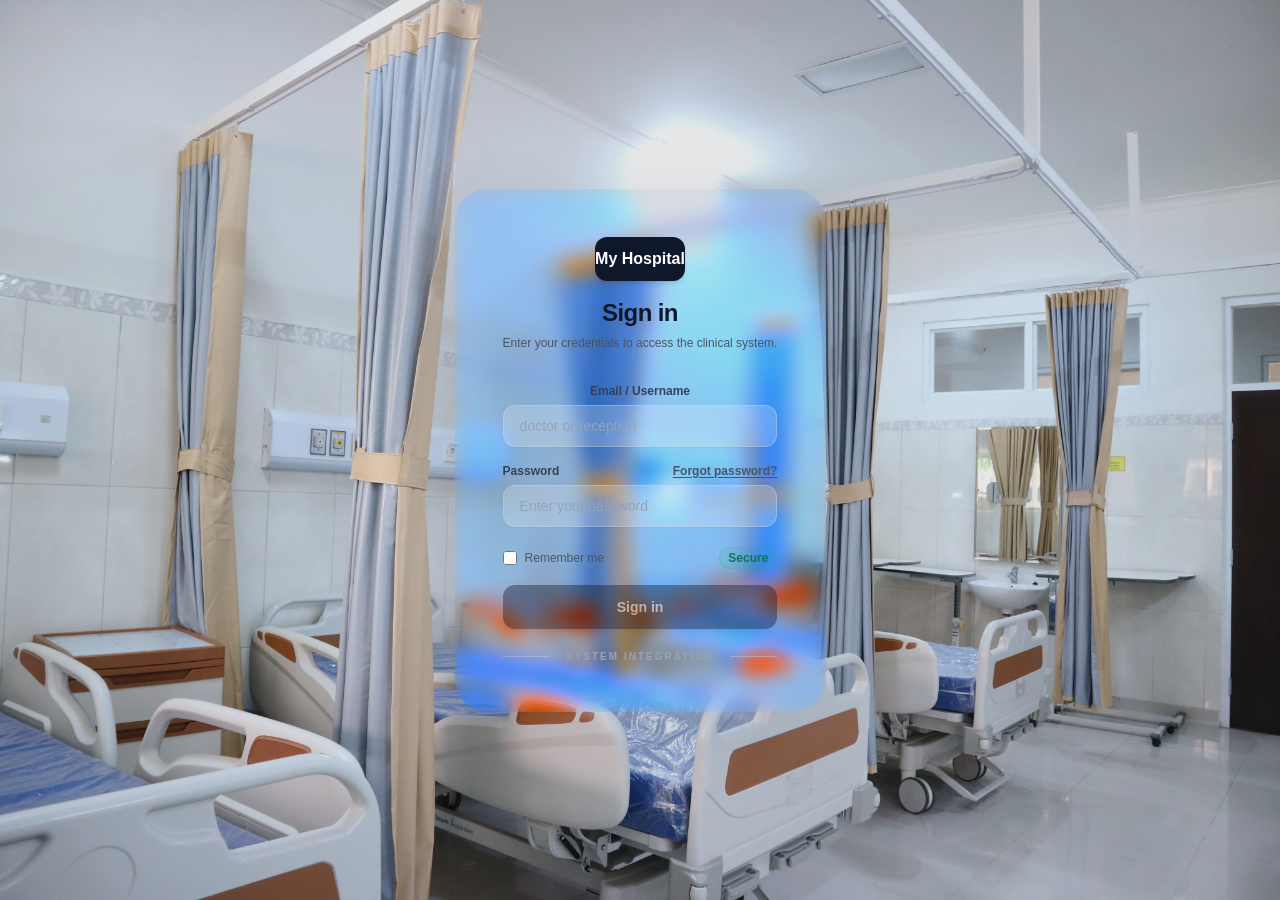
==== commit c8aad463: "Auto-generated commit" ====
--- a/index.html
+++ b/index.html
@@ -3,7 +3,7 @@
 <head>
   <meta charset="utf-8">
   <title>DemoApp</title>
-  <base href="/temp-server/">
+  <base href="/">
   <meta name="viewport" content="width=device-width, initial-scale=1">
   <link rel="icon" type="image/x-icon" href="favicon.ico">
 <style>*,:before,:after{box-sizing:border-box;border-width:0;border-style:solid;border-color:#e5e7eb}:before,:after{--tw-content:""}html{line-height:1.5;-webkit-text-size-adjust:100%;-moz-tab-size:4;tab-size:4;font-family:ui-sans-serif,system-ui,sans-serif,"Apple Color Emoji","Segoe UI Emoji",Segoe UI Symbol,"Noto Color Emoji";font-feature-settings:normal;font-variation-settings:normal;-webkit-tap-highlight-color:transparent}body{margin:0;line-height:inherit}*,:before,:after{--tw-border-spacing-x:0;--tw-border-spacing-y:0;--tw-translate-x:0;--tw-translate-y:0;--tw-rotate:0;--tw-skew-x:0;--tw-skew-y:0;--tw-scale-x:1;--tw-scale-y:1;--tw-pan-x: ;--tw-pan-y: ;--tw-pinch-zoom: ;--tw-scroll-snap-strictness:proximity;--tw-gradient-from-position: ;--tw-gradient-via-position: ;--tw-gradient-to-position: ;--tw-ordinal: ;--tw-slashed-zero: ;--tw-numeric-figure: ;--tw-numeric-spacing: ;--tw-numeric-fraction: ;--tw-ring-inset: ;--tw-ring-offset-width:0px;--tw-ring-offset-color:#fff;--tw-ring-color:rgb(59 130 246 / .5);--tw-ring-offset-shadow:0 0 #0000;--tw-ring-shadow:0 0 #0000;--tw-shadow:0 0 #0000;--tw-shadow-colored:0 0 #0000;--tw-blur: ;--tw-brightness: ;--tw-contrast: ;--tw-grayscale: ;--tw-hue-rotate: ;--tw-invert: ;--tw-saturate: ;--tw-sepia: ;--tw-drop-shadow: ;--tw-backdrop-blur: ;--tw-backdrop-brightness: ;--tw-backdrop-contrast: ;--tw-backdrop-grayscale: ;--tw-backdrop-hue-rotate: ;--tw-backdrop-invert: ;--tw-backdrop-opacity: ;--tw-backdrop-saturate: ;--tw-backdrop-sepia: ;--tw-contain-size: ;--tw-contain-layout: ;--tw-contain-paint: ;--tw-contain-style: }:root{font-family:Inter,Segoe UI,sans-serif;line-height:1.5;font-weight:400;color:#0f172a;background-color:#f8fafc;font-synthesis:none;text-rendering:optimizeLegibility;-webkit-font-smoothing:antialiased;-moz-osx-font-smoothing:grayscale}html{background-color:#f8fafc}body{margin:0;min-height:100vh}</style><link rel="stylesheet" href="styles-YRMVBVLA.css" media="print" onload="this.media='all'"><noscript><link rel="stylesheet" href="styles-YRMVBVLA.css"></noscript></head>
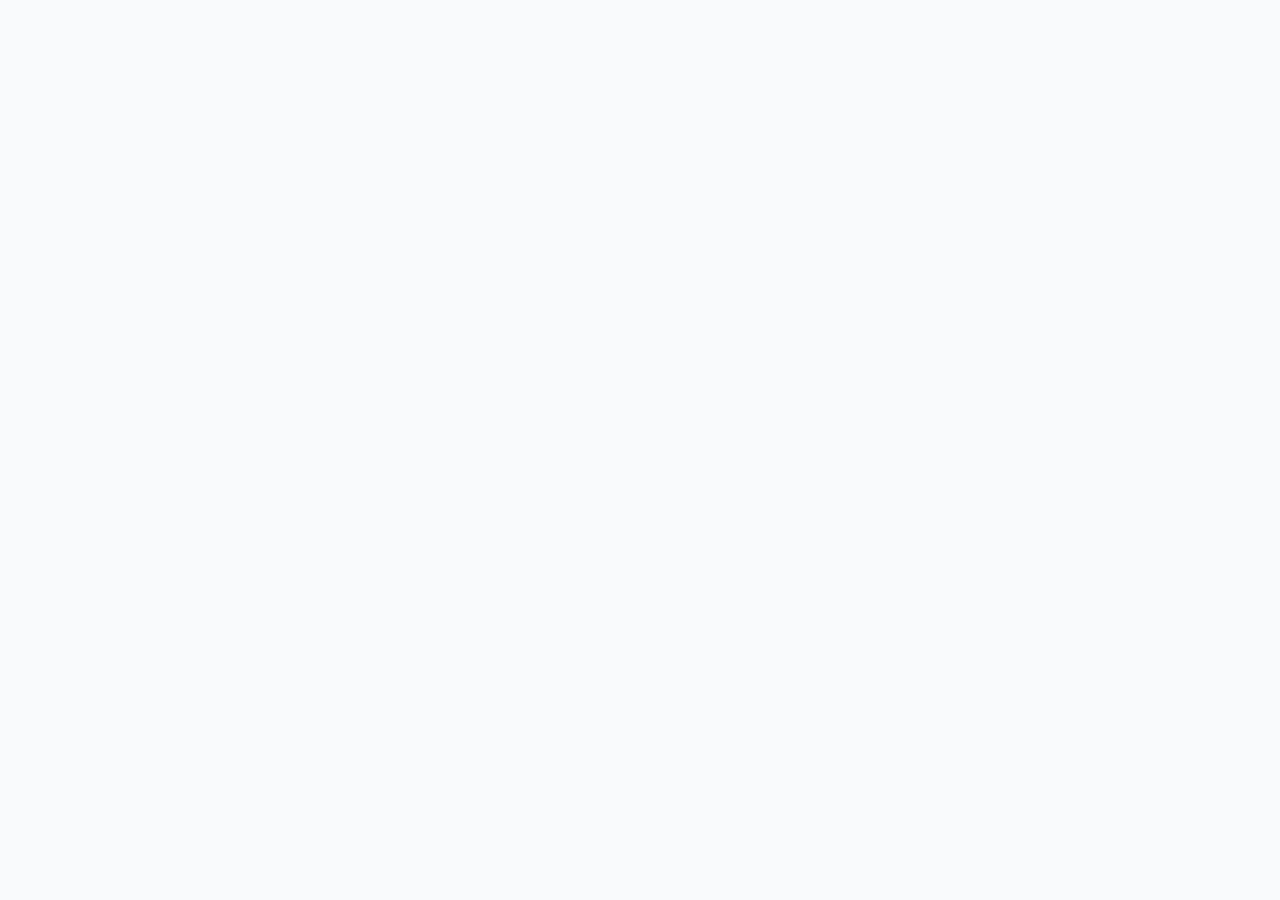
==== commit 1926b0e8: "Update index.html" ====
--- a/index.html
+++ b/index.html
@@ -3,7 +3,7 @@
 <head>
   <meta charset="utf-8">
   <title>DemoApp</title>
-  <base href="/">
+  <base href="/temp-server/">
   <meta name="viewport" content="width=device-width, initial-scale=1">
   <link rel="icon" type="image/x-icon" href="favicon.ico">
 <style>*,:before,:after{box-sizing:border-box;border-width:0;border-style:solid;border-color:#e5e7eb}:before,:after{--tw-content:""}html{line-height:1.5;-webkit-text-size-adjust:100%;-moz-tab-size:4;tab-size:4;font-family:ui-sans-serif,system-ui,sans-serif,"Apple Color Emoji","Segoe UI Emoji",Segoe UI Symbol,"Noto Color Emoji";font-feature-settings:normal;font-variation-settings:normal;-webkit-tap-highlight-color:transparent}body{margin:0;line-height:inherit}*,:before,:after{--tw-border-spacing-x:0;--tw-border-spacing-y:0;--tw-translate-x:0;--tw-translate-y:0;--tw-rotate:0;--tw-skew-x:0;--tw-skew-y:0;--tw-scale-x:1;--tw-scale-y:1;--tw-pan-x: ;--tw-pan-y: ;--tw-pinch-zoom: ;--tw-scroll-snap-strictness:proximity;--tw-gradient-from-position: ;--tw-gradient-via-position: ;--tw-gradient-to-position: ;--tw-ordinal: ;--tw-slashed-zero: ;--tw-numeric-figure: ;--tw-numeric-spacing: ;--tw-numeric-fraction: ;--tw-ring-inset: ;--tw-ring-offset-width:0px;--tw-ring-offset-color:#fff;--tw-ring-color:rgb(59 130 246 / .5);--tw-ring-offset-shadow:0 0 #0000;--tw-ring-shadow:0 0 #0000;--tw-shadow:0 0 #0000;--tw-shadow-colored:0 0 #0000;--tw-blur: ;--tw-brightness: ;--tw-contrast: ;--tw-grayscale: ;--tw-hue-rotate: ;--tw-invert: ;--tw-saturate: ;--tw-sepia: ;--tw-drop-shadow: ;--tw-backdrop-blur: ;--tw-backdrop-brightness: ;--tw-backdrop-contrast: ;--tw-backdrop-grayscale: ;--tw-backdrop-hue-rotate: ;--tw-backdrop-invert: ;--tw-backdrop-opacity: ;--tw-backdrop-saturate: ;--tw-backdrop-sepia: ;--tw-contain-size: ;--tw-contain-layout: ;--tw-contain-paint: ;--tw-contain-style: }:root{font-family:Inter,Segoe UI,sans-serif;line-height:1.5;font-weight:400;color:#0f172a;background-color:#f8fafc;font-synthesis:none;text-rendering:optimizeLegibility;-webkit-font-smoothing:antialiased;-moz-osx-font-smoothing:grayscale}html{background-color:#f8fafc}body{margin:0;min-height:100vh}</style><link rel="stylesheet" href="styles-YRMVBVLA.css" media="print" onload="this.media='all'"><noscript><link rel="stylesheet" href="styles-YRMVBVLA.css"></noscript></head>
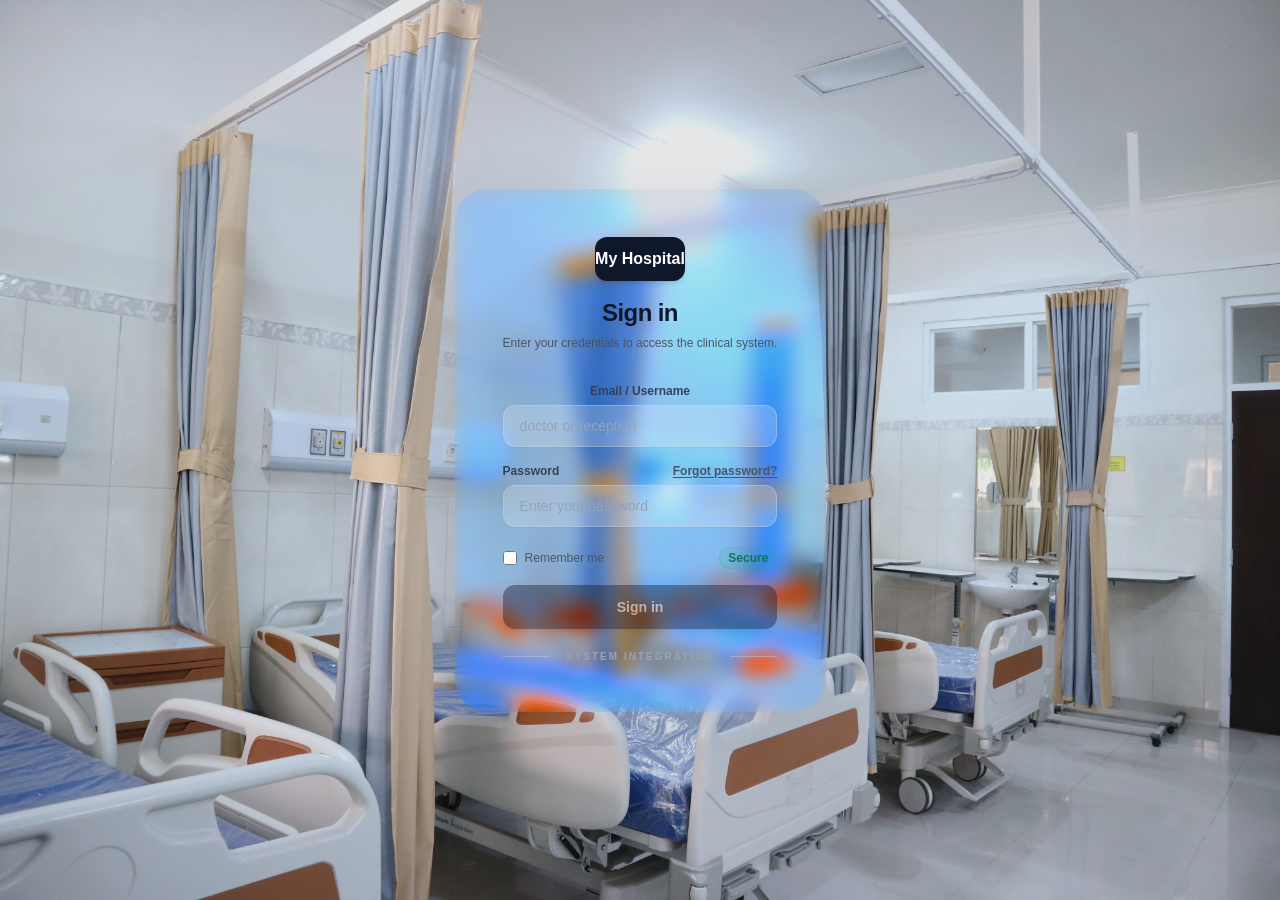
==== commit f3f44630: "Auto-generated commit" ====
--- a/index.html
+++ b/index.html
@@ -3,7 +3,7 @@
 <head>
   <meta charset="utf-8">
   <title>DemoApp</title>
-  <base href="/temp-server/">
+  <base href="/">
   <meta name="viewport" content="width=device-width, initial-scale=1">
   <link rel="icon" type="image/x-icon" href="favicon.ico">
 <style>*,:before,:after{box-sizing:border-box;border-width:0;border-style:solid;border-color:#e5e7eb}:before,:after{--tw-content:""}html{line-height:1.5;-webkit-text-size-adjust:100%;-moz-tab-size:4;tab-size:4;font-family:ui-sans-serif,system-ui,sans-serif,"Apple Color Emoji","Segoe UI Emoji",Segoe UI Symbol,"Noto Color Emoji";font-feature-settings:normal;font-variation-settings:normal;-webkit-tap-highlight-color:transparent}body{margin:0;line-height:inherit}*,:before,:after{--tw-border-spacing-x:0;--tw-border-spacing-y:0;--tw-translate-x:0;--tw-translate-y:0;--tw-rotate:0;--tw-skew-x:0;--tw-skew-y:0;--tw-scale-x:1;--tw-scale-y:1;--tw-pan-x: ;--tw-pan-y: ;--tw-pinch-zoom: ;--tw-scroll-snap-strictness:proximity;--tw-gradient-from-position: ;--tw-gradient-via-position: ;--tw-gradient-to-position: ;--tw-ordinal: ;--tw-slashed-zero: ;--tw-numeric-figure: ;--tw-numeric-spacing: ;--tw-numeric-fraction: ;--tw-ring-inset: ;--tw-ring-offset-width:0px;--tw-ring-offset-color:#fff;--tw-ring-color:rgb(59 130 246 / .5);--tw-ring-offset-shadow:0 0 #0000;--tw-ring-shadow:0 0 #0000;--tw-shadow:0 0 #0000;--tw-shadow-colored:0 0 #0000;--tw-blur: ;--tw-brightness: ;--tw-contrast: ;--tw-grayscale: ;--tw-hue-rotate: ;--tw-invert: ;--tw-saturate: ;--tw-sepia: ;--tw-drop-shadow: ;--tw-backdrop-blur: ;--tw-backdrop-brightness: ;--tw-backdrop-contrast: ;--tw-backdrop-grayscale: ;--tw-backdrop-hue-rotate: ;--tw-backdrop-invert: ;--tw-backdrop-opacity: ;--tw-backdrop-saturate: ;--tw-backdrop-sepia: ;--tw-contain-size: ;--tw-contain-layout: ;--tw-contain-paint: ;--tw-contain-style: }:root{font-family:Inter,Segoe UI,sans-serif;line-height:1.5;font-weight:400;color:#0f172a;background-color:#f8fafc;font-synthesis:none;text-rendering:optimizeLegibility;-webkit-font-smoothing:antialiased;-moz-osx-font-smoothing:grayscale}html{background-color:#f8fafc}body{margin:0;min-height:100vh}</style><link rel="stylesheet" href="styles-YRMVBVLA.css" media="print" onload="this.media='all'"><noscript><link rel="stylesheet" href="styles-YRMVBVLA.css"></noscript></head>
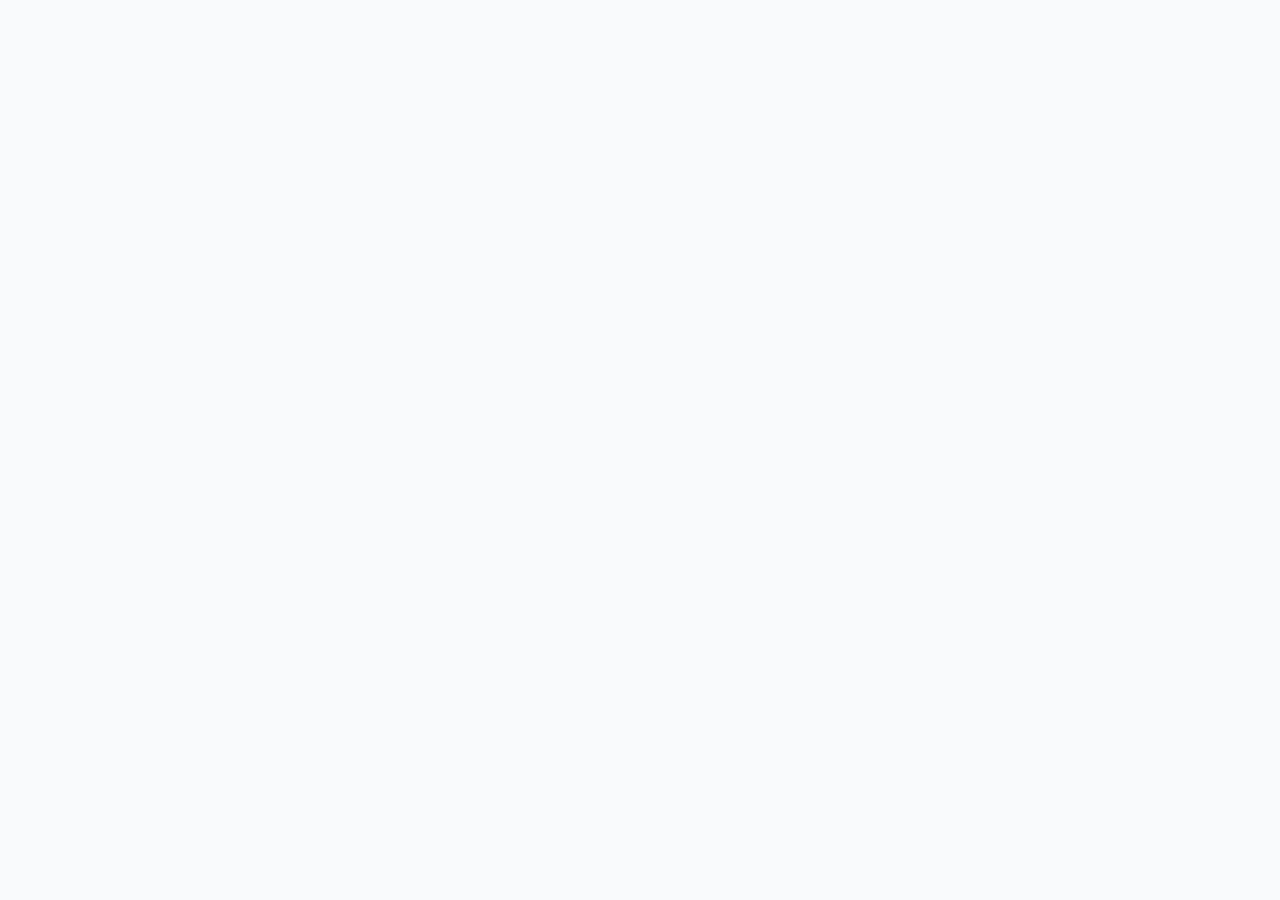
==== commit 98a82ea0: "Update index.html" ====
--- a/index.html
+++ b/index.html
@@ -3,11 +3,11 @@
 <head>
   <meta charset="utf-8">
   <title>DemoApp</title>
-  <base href="/">
+  <base href="/temp-server/">
   <meta name="viewport" content="width=device-width, initial-scale=1">
   <link rel="icon" type="image/x-icon" href="favicon.ico">
-<style>*,:before,:after{box-sizing:border-box;border-width:0;border-style:solid;border-color:#e5e7eb}:before,:after{--tw-content:""}html{line-height:1.5;-webkit-text-size-adjust:100%;-moz-tab-size:4;tab-size:4;font-family:ui-sans-serif,system-ui,sans-serif,"Apple Color Emoji","Segoe UI Emoji",Segoe UI Symbol,"Noto Color Emoji";font-feature-settings:normal;font-variation-settings:normal;-webkit-tap-highlight-color:transparent}body{margin:0;line-height:inherit}*,:before,:after{--tw-border-spacing-x:0;--tw-border-spacing-y:0;--tw-translate-x:0;--tw-translate-y:0;--tw-rotate:0;--tw-skew-x:0;--tw-skew-y:0;--tw-scale-x:1;--tw-scale-y:1;--tw-pan-x: ;--tw-pan-y: ;--tw-pinch-zoom: ;--tw-scroll-snap-strictness:proximity;--tw-gradient-from-position: ;--tw-gradient-via-position: ;--tw-gradient-to-position: ;--tw-ordinal: ;--tw-slashed-zero: ;--tw-numeric-figure: ;--tw-numeric-spacing: ;--tw-numeric-fraction: ;--tw-ring-inset: ;--tw-ring-offset-width:0px;--tw-ring-offset-color:#fff;--tw-ring-color:rgb(59 130 246 / .5);--tw-ring-offset-shadow:0 0 #0000;--tw-ring-shadow:0 0 #0000;--tw-shadow:0 0 #0000;--tw-shadow-colored:0 0 #0000;--tw-blur: ;--tw-brightness: ;--tw-contrast: ;--tw-grayscale: ;--tw-hue-rotate: ;--tw-invert: ;--tw-saturate: ;--tw-sepia: ;--tw-drop-shadow: ;--tw-backdrop-blur: ;--tw-backdrop-brightness: ;--tw-backdrop-contrast: ;--tw-backdrop-grayscale: ;--tw-backdrop-hue-rotate: ;--tw-backdrop-invert: ;--tw-backdrop-opacity: ;--tw-backdrop-saturate: ;--tw-backdrop-sepia: ;--tw-contain-size: ;--tw-contain-layout: ;--tw-contain-paint: ;--tw-contain-style: }:root{font-family:Inter,Segoe UI,sans-serif;line-height:1.5;font-weight:400;color:#0f172a;background-color:#f8fafc;font-synthesis:none;text-rendering:optimizeLegibility;-webkit-font-smoothing:antialiased;-moz-osx-font-smoothing:grayscale}html{background-color:#f8fafc}body{margin:0;min-height:100vh}</style><link rel="stylesheet" href="styles-YRMVBVLA.css" media="print" onload="this.media='all'"><noscript><link rel="stylesheet" href="styles-YRMVBVLA.css"></noscript></head>
+<style>*,:before,:after{box-sizing:border-box;border-width:0;border-style:solid;border-color:#e5e7eb}:before,:after{--tw-content:""}html{line-height:1.5;-webkit-text-size-adjust:100%;-moz-tab-size:4;tab-size:4;font-family:ui-sans-serif,system-ui,sans-serif,"Apple Color Emoji","Segoe UI Emoji",Segoe UI Symbol,"Noto Color Emoji";font-feature-settings:normal;font-variation-settings:normal;-webkit-tap-highlight-color:transparent}body{margin:0;line-height:inherit}*,:before,:after{--tw-border-spacing-x:0;--tw-border-spacing-y:0;--tw-translate-x:0;--tw-translate-y:0;--tw-rotate:0;--tw-skew-x:0;--tw-skew-y:0;--tw-scale-x:1;--tw-scale-y:1;--tw-pan-x: ;--tw-pan-y: ;--tw-pinch-zoom: ;--tw-scroll-snap-strictness:proximity;--tw-gradient-from-position: ;--tw-gradient-via-position: ;--tw-gradient-to-position: ;--tw-ordinal: ;--tw-slashed-zero: ;--tw-numeric-figure: ;--tw-numeric-spacing: ;--tw-numeric-fraction: ;--tw-ring-inset: ;--tw-ring-offset-width:0px;--tw-ring-offset-color:#fff;--tw-ring-color:rgb(59 130 246 / .5);--tw-ring-offset-shadow:0 0 #0000;--tw-ring-shadow:0 0 #0000;--tw-shadow:0 0 #0000;--tw-shadow-colored:0 0 #0000;--tw-blur: ;--tw-brightness: ;--tw-contrast: ;--tw-grayscale: ;--tw-hue-rotate: ;--tw-invert: ;--tw-saturate: ;--tw-sepia: ;--tw-drop-shadow: ;--tw-backdrop-blur: ;--tw-backdrop-brightness: ;--tw-backdrop-contrast: ;--tw-backdrop-grayscale: ;--tw-backdrop-hue-rotate: ;--tw-backdrop-invert: ;--tw-backdrop-opacity: ;--tw-backdrop-saturate: ;--tw-backdrop-sepia: ;--tw-contain-size: ;--tw-contain-layout: ;--tw-contain-paint: ;--tw-contain-style: }:root{font-family:Inter,Segoe UI,sans-serif;line-height:1.5;font-weight:400;color:#0f172a;background-color:#f8fafc;font-synthesis:none;text-rendering:optimizeLegibility;-webkit-font-smoothing:antialiased;-moz-osx-font-smoothing:grayscale}html{background-color:#f8fafc}body{margin:0;min-height:100vh}</style><link rel="stylesheet" href="styles-L5WOZLSC.css" media="print" onload="this.media='all'"><noscript><link rel="stylesheet" href="styles-L5WOZLSC.css"></noscript></head>
 <body>
   <app-root></app-root>
-<script src="main-SXKYVFVN.js" type="module"></script></body>
+<script src="main-S5GSFUBL.js" type="module"></script></body>
 </html>
--- a/styles-L5WOZLSC.css
+++ b/styles-L5WOZLSC.css
@@ -0,0 +1 @@
+*,:before,:after{box-sizing:border-box;border-width:0;border-style:solid;border-color:#e5e7eb}:before,:after{--tw-content: ""}html,:host{line-height:1.5;-webkit-text-size-adjust:100%;-moz-tab-size:4;tab-size:4;font-family:ui-sans-serif,system-ui,sans-serif,"Apple Color Emoji","Segoe UI Emoji",Segoe UI Symbol,"Noto Color Emoji";font-feature-settings:normal;font-variation-settings:normal;-webkit-tap-highlight-color:transparent}body{margin:0;line-height:inherit}hr{height:0;color:inherit;border-top-width:1px}abbr:where([title]){text-decoration:underline dotted}h1,h2,h3,h4,h5,h6{font-size:inherit;font-weight:inherit}a{color:inherit;text-decoration:inherit}b,strong{font-weight:bolder}code,kbd,samp,pre{font-family:ui-monospace,SFMono-Regular,Menlo,Monaco,Consolas,Liberation Mono,Courier New,monospace;font-feature-settings:normal;font-variation-settings:normal;font-size:1em}small{font-size:80%}sub,sup{font-size:75%;line-height:0;position:relative;vertical-align:baseline}sub{bottom:-.25em}sup{top:-.5em}table{text-indent:0;border-color:inherit;border-collapse:collapse}button,input,optgroup,select,textarea{font-family:inherit;font-feature-settings:inherit;font-variation-settings:inherit;font-size:100%;font-weight:inherit;line-height:inherit;letter-spacing:inherit;color:inherit;margin:0;padding:0}button,select{text-transform:none}button,input:where([type=button]),input:where([type=reset]),input:where([type=submit]){-webkit-appearance:button;background-color:transparent;background-image:none}:-moz-focusring{outline:auto}:-moz-ui-invalid{box-shadow:none}progress{vertical-align:baseline}::-webkit-inner-spin-button,::-webkit-outer-spin-button{height:auto}[type=search]{-webkit-appearance:textfield;outline-offset:-2px}::-webkit-search-decoration{-webkit-appearance:none}::-webkit-file-upload-button{-webkit-appearance:button;font:inherit}summary{display:list-item}blockquote,dl,dd,h1,h2,h3,h4,h5,h6,hr,figure,p,pre{margin:0}fieldset{margin:0;padding:0}legend{padding:0}ol,ul,menu{list-style:none;margin:0;padding:0}dialog{padding:0}textarea{resize:vertical}input::placeholder,textarea::placeholder{opacity:1;color:#9ca3af}button,[role=button]{cursor:pointer}:disabled{cursor:default}img,svg,video,canvas,audio,iframe,embed,object{display:block;vertical-align:middle}img,video{max-width:100%;height:auto}[hidden]{display:none}*,:before,:after{--tw-border-spacing-x: 0;--tw-border-spacing-y: 0;--tw-translate-x: 0;--tw-translate-y: 0;--tw-rotate: 0;--tw-skew-x: 0;--tw-skew-y: 0;--tw-scale-x: 1;--tw-scale-y: 1;--tw-pan-x: ;--tw-pan-y: ;--tw-pinch-zoom: ;--tw-scroll-snap-strictness: proximity;--tw-gradient-from-position: ;--tw-gradient-via-position: ;--tw-gradient-to-position: ;--tw-ordinal: ;--tw-slashed-zero: ;--tw-numeric-figure: ;--tw-numeric-spacing: ;--tw-numeric-fraction: ;--tw-ring-inset: ;--tw-ring-offset-width: 0px;--tw-ring-offset-color: #fff;--tw-ring-color: rgb(59 130 246 / .5);--tw-ring-offset-shadow: 0 0 #0000;--tw-ring-shadow: 0 0 #0000;--tw-shadow: 0 0 #0000;--tw-shadow-colored: 0 0 #0000;--tw-blur: ;--tw-brightness: ;--tw-contrast: ;--tw-grayscale: ;--tw-hue-rotate: ;--tw-invert: ;--tw-saturate: ;--tw-sepia: ;--tw-drop-shadow: ;--tw-backdrop-blur: ;--tw-backdrop-brightness: ;--tw-backdrop-contrast: ;--tw-backdrop-grayscale: ;--tw-backdrop-hue-rotate: ;--tw-backdrop-invert: ;--tw-backdrop-opacity: ;--tw-backdrop-saturate: ;--tw-backdrop-sepia: ;--tw-contain-size: ;--tw-contain-layout: ;--tw-contain-paint: ;--tw-contain-style: }::backdrop{--tw-border-spacing-x: 0;--tw-border-spacing-y: 0;--tw-translate-x: 0;--tw-translate-y: 0;--tw-rotate: 0;--tw-skew-x: 0;--tw-skew-y: 0;--tw-scale-x: 1;--tw-scale-y: 1;--tw-pan-x: ;--tw-pan-y: ;--tw-pinch-zoom: ;--tw-scroll-snap-strictness: proximity;--tw-gradient-from-position: ;--tw-gradient-via-position: ;--tw-gradient-to-position: ;--tw-ordinal: ;--tw-slashed-zero: ;--tw-numeric-figure: ;--tw-numeric-spacing: ;--tw-numeric-fraction: ;--tw-ring-inset: ;--tw-ring-offset-width: 0px;--tw-ring-offset-color: #fff;--tw-ring-color: rgb(59 130 246 / .5);--tw-ring-offset-shadow: 0 0 #0000;--tw-ring-shadow: 0 0 #0000;--tw-shadow: 0 0 #0000;--tw-shadow-colored: 0 0 #0000;--tw-blur: ;--tw-brightness: ;--tw-contrast: ;--tw-grayscale: ;--tw-hue-rotate: ;--tw-invert: ;--tw-saturate: ;--tw-sepia: ;--tw-drop-shadow: ;--tw-backdrop-blur: ;--tw-backdrop-brightness: ;--tw-backdrop-contrast: ;--tw-backdrop-grayscale: ;--tw-backdrop-hue-rotate: ;--tw-backdrop-invert: ;--tw-backdrop-opacity: ;--tw-backdrop-saturate: ;--tw-backdrop-sepia: ;--tw-contain-size: ;--tw-contain-layout: ;--tw-contain-paint: ;--tw-contain-style: }.container{width:100%}@media(min-width:640px){.container{max-width:640px}}@media(min-width:768px){.container{max-width:768px}}@media(min-width:1024px){.container{max-width:1024px}}@media(min-width:1280px){.container{max-width:1280px}}@media(min-width:1536px){.container{max-width:1536px}}.sr-only{position:absolute;width:1px;height:1px;padding:0;margin:-1px;overflow:hidden;clip:rect(0,0,0,0);white-space:nowrap;border-width:0}.fixed{position:fixed}.absolute{position:absolute}.relative{position:relative}.inset-0{inset:0}.inset-y-0{top:0;bottom:0}.-right-3{right:-.75rem}.left-0{left:0}.right-0{right:0}.right-1{right:.25rem}.right-1\.5{right:.375rem}.top-1{top:.25rem}.top-1\.5{top:.375rem}.top-6{top:1.5rem}.isolate{isolation:isolate}.z-10{z-index:10}.z-20{z-index:20}.z-40{z-index:40}.z-50{z-index:50}.mx-4{margin-left:1rem;margin-right:1rem}.mx-auto{margin-left:auto;margin-right:auto}.mb-1{margin-bottom:.25rem}.mb-2{margin-bottom:.5rem}.mb-4{margin-bottom:1rem}.mb-5{margin-bottom:1.25rem}.mb-8{margin-bottom:2rem}.ml-3{margin-left:.75rem}.mt-0{margin-top:0}.mt-0\.5{margin-top:.125rem}.mt-1{margin-top:.25rem}.mt-1\.5{margin-top:.375rem}.mt-2{margin-top:.5rem}.mt-4{margin-top:1rem}.mt-5{margin-top:1.25rem}.mt-6{margin-top:1.5rem}.mt-8{margin-top:2rem}.block{display:block}.inline-block{display:inline-block}.flex{display:flex}.inline-flex{display:inline-flex}.table{display:table}.grid{display:grid}.hidden{display:none}.h-10{height:2.5rem}.h-11{height:2.75rem}.h-12{height:3rem}.h-2{height:.5rem}.h-3{height:.75rem}.h-3\.5{height:.875rem}.h-4{height:1rem}.h-5{height:1.25rem}.h-6{height:1.5rem}.h-60{height:15rem}.h-7{height:1.75rem}.h-\[89px\]{height:89px}.h-full{height:100%}.h-px{height:1px}.max-h-60{max-height:15rem}.max-h-64{max-height:16rem}.min-h-screen{min-height:100vh}.w-10{width:2.5rem}.w-11{width:2.75rem}.w-12{width:3rem}.w-2{width:.5rem}.w-3{width:.75rem}.w-3\.5{width:.875rem}.w-4{width:1rem}.w-5{width:1.25rem}.w-6{width:1.5rem}.w-7{width:1.75rem}.w-72{width:18rem}.w-\[76\%\]{width:76%}.w-\[84\%\]{width:84%}.w-\[91\%\]{width:91%}.w-full{width:100%}.min-w-full{min-width:100%}.max-w-4xl{max-width:56rem}.max-w-md{max-width:28rem}.max-w-sm{max-width:24rem}.flex-1{flex:1 1 0%}.shrink-0{flex-shrink:0}.border-collapse{border-collapse:collapse}.-translate-x-full{--tw-translate-x: -100%;transform:translate(var(--tw-translate-x),var(--tw-translate-y)) rotate(var(--tw-rotate)) skew(var(--tw-skew-x)) skewY(var(--tw-skew-y)) scaleX(var(--tw-scale-x)) scaleY(var(--tw-scale-y))}.translate-x-0{--tw-translate-x: 0px;transform:translate(var(--tw-translate-x),var(--tw-translate-y)) rotate(var(--tw-rotate)) skew(var(--tw-skew-x)) skewY(var(--tw-skew-y)) scaleX(var(--tw-scale-x)) scaleY(var(--tw-scale-y))}.rotate-180{--tw-rotate: 180deg;transform:translate(var(--tw-translate-x),var(--tw-translate-y)) rotate(var(--tw-rotate)) skew(var(--tw-skew-x)) skewY(var(--tw-skew-y)) scaleX(var(--tw-scale-x)) scaleY(var(--tw-scale-y))}.scale-100{--tw-scale-x: 1;--tw-scale-y: 1;transform:translate(var(--tw-translate-x),var(--tw-translate-y)) rotate(var(--tw-rotate)) skew(var(--tw-skew-x)) skewY(var(--tw-skew-y)) scaleX(var(--tw-scale-x)) scaleY(var(--tw-scale-y))}.transform{transform:translate(var(--tw-translate-x),var(--tw-translate-y)) rotate(var(--tw-rotate)) skew(var(--tw-skew-x)) skewY(var(--tw-skew-y)) scaleX(var(--tw-scale-x)) scaleY(var(--tw-scale-y))}.cursor-pointer{cursor:pointer}.select-none{-webkit-user-select:none;user-select:none}.grid-cols-7{grid-template-columns:repeat(7,minmax(0,1fr))}.flex-col{flex-direction:column}.items-start{align-items:flex-start}.items-end{align-items:flex-end}.items-center{align-items:center}.justify-end{justify-content:flex-end}.justify-center{justify-content:center}.justify-between{justify-content:space-between}.gap-1{gap:.25rem}.gap-1\.5{gap:.375rem}.gap-2{gap:.5rem}.gap-3{gap:.75rem}.gap-4{gap:1rem}.gap-6{gap:1.5rem}.-space-x-px>:not([hidden])~:not([hidden]){--tw-space-x-reverse: 0;margin-right:calc(-1px * var(--tw-space-x-reverse));margin-left:calc(-1px * calc(1 - var(--tw-space-x-reverse)))}.space-y-1>:not([hidden])~:not([hidden]){--tw-space-y-reverse: 0;margin-top:calc(.25rem * calc(1 - var(--tw-space-y-reverse)));margin-bottom:calc(.25rem * var(--tw-space-y-reverse))}.space-y-1\.5>:not([hidden])~:not([hidden]){--tw-space-y-reverse: 0;margin-top:calc(.375rem * calc(1 - var(--tw-space-y-reverse)));margin-bottom:calc(.375rem * var(--tw-space-y-reverse))}.space-y-2>:not([hidden])~:not([hidden]){--tw-space-y-reverse: 0;margin-top:calc(.5rem * calc(1 - var(--tw-space-y-reverse)));margin-bottom:calc(.5rem * var(--tw-space-y-reverse))}.space-y-3>:not([hidden])~:not([hidden]){--tw-space-y-reverse: 0;margin-top:calc(.75rem * calc(1 - var(--tw-space-y-reverse)));margin-bottom:calc(.75rem * var(--tw-space-y-reverse))}.space-y-4>:not([hidden])~:not([hidden]){--tw-space-y-reverse: 0;margin-top:calc(1rem * calc(1 - var(--tw-space-y-reverse)));margin-bottom:calc(1rem * var(--tw-space-y-reverse))}.space-y-6>:not([hidden])~:not([hidden]){--tw-space-y-reverse: 0;margin-top:calc(1.5rem * calc(1 - var(--tw-space-y-reverse)));margin-bottom:calc(1.5rem * var(--tw-space-y-reverse))}.divide-y>:not([hidden])~:not([hidden]){--tw-divide-y-reverse: 0;border-top-width:calc(1px * calc(1 - var(--tw-divide-y-reverse)));border-bottom-width:calc(1px * var(--tw-divide-y-reverse))}.divide-gray-100>:not([hidden])~:not([hidden]){--tw-divide-opacity: 1;border-color:rgb(243 244 246 / var(--tw-divide-opacity))}.divide-slate-100>:not([hidden])~:not([hidden]){--tw-divide-opacity: 1;border-color:rgb(241 245 249 / var(--tw-divide-opacity))}.divide-slate-200>:not([hidden])~:not([hidden]){--tw-divide-opacity: 1;border-color:rgb(226 232 240 / var(--tw-divide-opacity))}.overflow-hidden{overflow:hidden}.overflow-x-auto{overflow-x:auto}.overflow-y-auto{overflow-y:auto}.overflow-x-hidden{overflow-x:hidden}.whitespace-nowrap{white-space:nowrap}.rounded{border-radius:.25rem}.rounded-2xl{border-radius:1rem}.rounded-3xl{border-radius:1.5rem}.rounded-\[32px\]{border-radius:32px}.rounded-full{border-radius:9999px}.rounded-lg{border-radius:.5rem}.rounded-md{border-radius:.375rem}.rounded-xl{border-radius:.75rem}.rounded-l-md{border-top-left-radius:.375rem;border-bottom-left-radius:.375rem}.rounded-r-md{border-top-right-radius:.375rem;border-bottom-right-radius:.375rem}.rounded-t-xl{border-top-left-radius:.75rem;border-top-right-radius:.75rem}.border{border-width:1px}.border-b{border-bottom-width:1px}.border-r{border-right-width:1px}.border-t{border-top-width:1px}.border-dashed{border-style:dashed}.border-emerald-500\/20{border-color:#10b98133}.border-gray-100{--tw-border-opacity: 1;border-color:rgb(243 244 246 / var(--tw-border-opacity))}.border-gray-200{--tw-border-opacity: 1;border-color:rgb(229 231 235 / var(--tw-border-opacity))}.border-gray-300{--tw-border-opacity: 1;border-color:rgb(209 213 219 / var(--tw-border-opacity))}.border-red-500\/20{border-color:#ef444433}.border-slate-100{--tw-border-opacity: 1;border-color:rgb(241 245 249 / var(--tw-border-opacity))}.border-slate-200{--tw-border-opacity: 1;border-color:rgb(226 232 240 / var(--tw-border-opacity))}.border-slate-300{--tw-border-opacity: 1;border-color:rgb(203 213 225 / var(--tw-border-opacity))}.border-slate-300\/40{border-color:#cbd5e166}.border-slate-700{--tw-border-opacity: 1;border-color:rgb(51 65 85 / var(--tw-border-opacity))}.border-slate-800{--tw-border-opacity: 1;border-color:rgb(30 41 59 / var(--tw-border-opacity))}.bg-amber-100{--tw-bg-opacity: 1;background-color:rgb(254 243 199 / var(--tw-bg-opacity))}.bg-cyan-500{--tw-bg-opacity: 1;background-color:rgb(6 182 212 / var(--tw-bg-opacity))}.bg-cyan-600{--tw-bg-opacity: 1;background-color:rgb(8 145 178 / var(--tw-bg-opacity))}.bg-emerald-100{--tw-bg-opacity: 1;background-color:rgb(209 250 229 / var(--tw-bg-opacity))}.bg-emerald-500{--tw-bg-opacity: 1;background-color:rgb(16 185 129 / var(--tw-bg-opacity))}.bg-emerald-500\/10{background-color:#10b9811a}.bg-emerald-600{--tw-bg-opacity: 1;background-color:rgb(5 150 105 / var(--tw-bg-opacity))}.bg-gray-100{--tw-bg-opacity: 1;background-color:rgb(243 244 246 / var(--tw-bg-opacity))}.bg-gray-50{--tw-bg-opacity: 1;background-color:rgb(249 250 251 / var(--tw-bg-opacity))}.bg-green-100{--tw-bg-opacity: 1;background-color:rgb(220 252 231 / var(--tw-bg-opacity))}.bg-indigo-500{--tw-bg-opacity: 1;background-color:rgb(99 102 241 / var(--tw-bg-opacity))}.bg-indigo-600{--tw-bg-opacity: 1;background-color:rgb(79 70 229 / var(--tw-bg-opacity))}.bg-orange-100{--tw-bg-opacity: 1;background-color:rgb(255 237 213 / var(--tw-bg-opacity))}.bg-red-300{--tw-bg-opacity: 1;background-color:rgb(252 165 165 / var(--tw-bg-opacity))}.bg-red-500{--tw-bg-opacity: 1;background-color:rgb(239 68 68 / var(--tw-bg-opacity))}.bg-red-500\/10{background-color:#ef44441a}.bg-rose-100{--tw-bg-opacity: 1;background-color:rgb(255 228 230 / var(--tw-bg-opacity))}.bg-sky-100{--tw-bg-opacity: 1;background-color:rgb(224 242 254 / var(--tw-bg-opacity))}.bg-sky-500{--tw-bg-opacity: 1;background-color:rgb(14 165 233 / var(--tw-bg-opacity))}.bg-sky-600{--tw-bg-opacity: 1;background-color:rgb(2 132 199 / var(--tw-bg-opacity))}.bg-slate-100{--tw-bg-opacity: 1;background-color:rgb(241 245 249 / var(--tw-bg-opacity))}.bg-slate-200{--tw-bg-opacity: 1;background-color:rgb(226 232 240 / var(--tw-bg-opacity))}.bg-slate-300\/40{background-color:#cbd5e166}.bg-slate-50{--tw-bg-opacity: 1;background-color:rgb(248 250 252 / var(--tw-bg-opacity))}.bg-slate-800{--tw-bg-opacity: 1;background-color:rgb(30 41 59 / var(--tw-bg-opacity))}.bg-slate-900{--tw-bg-opacity: 1;background-color:rgb(15 23 42 / var(--tw-bg-opacity))}.bg-slate-900\/10{background-color:#0f172a1a}.bg-slate-900\/50{background-color:#0f172a80}.bg-slate-900\/60{background-color:#0f172a99}.bg-transparent{background-color:transparent}.bg-violet-100{--tw-bg-opacity: 1;background-color:rgb(237 233 254 / var(--tw-bg-opacity))}.bg-violet-500{--tw-bg-opacity: 1;background-color:rgb(139 92 246 / var(--tw-bg-opacity))}.bg-violet-600{--tw-bg-opacity: 1;background-color:rgb(124 58 237 / var(--tw-bg-opacity))}.bg-white{--tw-bg-opacity: 1;background-color:rgb(255 255 255 / var(--tw-bg-opacity))}.bg-white\/20{background-color:#fff3}.bg-white\/80{background-color:#fffc}.bg-white\/\[0\.2\]{background-color:#fff3}.bg-\[url\(\'\/bg3\.jpg\'\)\]{background-image:url(/bg3.jpg)}.bg-cover{background-size:cover}.bg-center{background-position:center}.p-1{padding:.25rem}.p-1\.5{padding:.375rem}.p-2{padding:.5rem}.p-3{padding:.75rem}.p-3\.5{padding:.875rem}.p-4{padding:1rem}.p-5{padding:1.25rem}.p-6{padding:1.5rem}.px-2{padding-left:.5rem;padding-right:.5rem}.px-2\.5{padding-left:.625rem;padding-right:.625rem}.px-3{padding-left:.75rem;padding-right:.75rem}.px-4{padding-left:1rem;padding-right:1rem}.px-5{padding-left:1.25rem;padding-right:1.25rem}.py-0{padding-top:0;padding-bottom:0}.py-0\.5{padding-top:.125rem;padding-bottom:.125rem}.py-1{padding-top:.25rem;padding-bottom:.25rem}.py-2{padding-top:.5rem;padding-bottom:.5rem}.py-2\.5{padding-top:.625rem;padding-bottom:.625rem}.py-3{padding-top:.75rem;padding-bottom:.75rem}.py-4{padding-top:1rem;padding-bottom:1rem}.py-8{padding-top:2rem;padding-bottom:2rem}.pb-4{padding-bottom:1rem}.pr-2{padding-right:.5rem}.pr-2\.5{padding-right:.625rem}.pt-1{padding-top:.25rem}.pt-4{padding-top:1rem}.text-left{text-align:left}.text-center{text-align:center}.text-right{text-align:right}.text-2xl{font-size:1.5rem;line-height:2rem}.text-3xl{font-size:1.875rem;line-height:2.25rem}.text-\[10px\]{font-size:10px}.text-\[11px\]{font-size:11px}.text-lg{font-size:1.125rem;line-height:1.75rem}.text-sm{font-size:.875rem;line-height:1.25rem}.text-xl{font-size:1.25rem;line-height:1.75rem}.text-xs{font-size:.75rem;line-height:1rem}.font-bold{font-weight:700}.font-medium{font-weight:500}.font-semibold{font-weight:600}.uppercase{text-transform:uppercase}.leading-none{line-height:1}.leading-normal{line-height:1.5}.leading-tight{line-height:1.25}.tracking-\[0\.24em\]{letter-spacing:.24em}.tracking-\[0\.2em\]{letter-spacing:.2em}.tracking-tight{letter-spacing:-.025em}.tracking-wide{letter-spacing:.025em}.tracking-wider{letter-spacing:.05em}.text-amber-600{--tw-text-opacity: 1;color:rgb(217 119 6 / var(--tw-text-opacity))}.text-amber-700{--tw-text-opacity: 1;color:rgb(180 83 9 / var(--tw-text-opacity))}.text-cyan-600{--tw-text-opacity: 1;color:rgb(8 145 178 / var(--tw-text-opacity))}.text-emerald-600{--tw-text-opacity: 1;color:rgb(5 150 105 / var(--tw-text-opacity))}.text-emerald-700{--tw-text-opacity: 1;color:rgb(4 120 87 / var(--tw-text-opacity))}.text-emerald-800{--tw-text-opacity: 1;color:rgb(6 95 70 / var(--tw-text-opacity))}.text-gray-400{--tw-text-opacity: 1;color:rgb(156 163 175 / var(--tw-text-opacity))}.text-gray-600{--tw-text-opacity: 1;color:rgb(75 85 99 / var(--tw-text-opacity))}.text-gray-700{--tw-text-opacity: 1;color:rgb(55 65 81 / var(--tw-text-opacity))}.text-gray-800{--tw-text-opacity: 1;color:rgb(31 41 55 / var(--tw-text-opacity))}.text-gray-900{--tw-text-opacity: 1;color:rgb(17 24 39 / var(--tw-text-opacity))}.text-green-800{--tw-text-opacity: 1;color:rgb(22 101 52 / var(--tw-text-opacity))}.text-indigo-600{--tw-text-opacity: 1;color:rgb(79 70 229 / var(--tw-text-opacity))}.text-orange-400{--tw-text-opacity: 1;color:rgb(251 146 60 / var(--tw-text-opacity))}.text-red-500{--tw-text-opacity: 1;color:rgb(239 68 68 / var(--tw-text-opacity))}.text-red-700{--tw-text-opacity: 1;color:rgb(185 28 28 / var(--tw-text-opacity))}.text-red-800{--tw-text-opacity: 1;color:rgb(153 27 27 / var(--tw-text-opacity))}.text-rose-600{--tw-text-opacity: 1;color:rgb(225 29 72 / var(--tw-text-opacity))}.text-rose-700{--tw-text-opacity: 1;color:rgb(190 18 60 / var(--tw-text-opacity))}.text-sky-600{--tw-text-opacity: 1;color:rgb(2 132 199 / var(--tw-text-opacity))}.text-sky-700{--tw-text-opacity: 1;color:rgb(3 105 161 / var(--tw-text-opacity))}.text-slate-100{--tw-text-opacity: 1;color:rgb(241 245 249 / var(--tw-text-opacity))}.text-slate-300{--tw-text-opacity: 1;color:rgb(203 213 225 / var(--tw-text-opacity))}.text-slate-400{--tw-text-opacity: 1;color:rgb(148 163 184 / var(--tw-text-opacity))}.text-slate-500{--tw-text-opacity: 1;color:rgb(100 116 139 / var(--tw-text-opacity))}.text-slate-600{--tw-text-opacity: 1;color:rgb(71 85 105 / var(--tw-text-opacity))}.text-slate-700{--tw-text-opacity: 1;color:rgb(51 65 85 / var(--tw-text-opacity))}.text-slate-800{--tw-text-opacity: 1;color:rgb(30 41 59 / var(--tw-text-opacity))}.text-slate-900{--tw-text-opacity: 1;color:rgb(15 23 42 / var(--tw-text-opacity))}.text-violet-600{--tw-text-opacity: 1;color:rgb(124 58 237 / var(--tw-text-opacity))}.text-violet-700{--tw-text-opacity: 1;color:rgb(109 40 217 / var(--tw-text-opacity))}.text-white{--tw-text-opacity: 1;color:rgb(255 255 255 / var(--tw-text-opacity))}.underline{text-decoration-line:underline}.underline-offset-2{text-underline-offset:2px}.opacity-0{opacity:0}.opacity-100{opacity:1}.shadow-2xl{--tw-shadow: 0 25px 50px -12px rgb(0 0 0 / .25);--tw-shadow-colored: 0 25px 50px -12px var(--tw-shadow-color);box-shadow:var(--tw-ring-offset-shadow, 0 0 #0000),var(--tw-ring-shadow, 0 0 #0000),var(--tw-shadow)}.shadow-\[0_30px_100px_-20px_rgba\(15\,23\,42\,0\.15\)\]{--tw-shadow: 0 30px 100px -20px rgba(15,23,42,.15);--tw-shadow-colored: 0 30px 100px -20px var(--tw-shadow-color);box-shadow:var(--tw-ring-offset-shadow, 0 0 #0000),var(--tw-ring-shadow, 0 0 #0000),var(--tw-shadow)}.shadow-lg{--tw-shadow: 0 10px 15px -3px rgb(0 0 0 / .1), 0 4px 6px -4px rgb(0 0 0 / .1);--tw-shadow-colored: 0 10px 15px -3px var(--tw-shadow-color), 0 4px 6px -4px var(--tw-shadow-color);box-shadow:var(--tw-ring-offset-shadow, 0 0 #0000),var(--tw-ring-shadow, 0 0 #0000),var(--tw-shadow)}.shadow-md{--tw-shadow: 0 4px 6px -1px rgb(0 0 0 / .1), 0 2px 4px -2px rgb(0 0 0 / .1);--tw-shadow-colored: 0 4px 6px -1px var(--tw-shadow-color), 0 2px 4px -2px var(--tw-shadow-color);box-shadow:var(--tw-ring-offset-shadow, 0 0 #0000),var(--tw-ring-shadow, 0 0 #0000),var(--tw-shadow)}.shadow-sm{--tw-shadow: 0 1px 2px 0 rgb(0 0 0 / .05);--tw-shadow-colored: 0 1px 2px 0 var(--tw-shadow-color);box-shadow:var(--tw-ring-offset-shadow, 0 0 #0000),var(--tw-ring-shadow, 0 0 #0000),var(--tw-shadow)}.shadow-xl{--tw-shadow: 0 20px 25px -5px rgb(0 0 0 / .1), 0 8px 10px -6px rgb(0 0 0 / .1);--tw-shadow-colored: 0 20px 25px -5px var(--tw-shadow-color), 0 8px 10px -6px var(--tw-shadow-color);box-shadow:var(--tw-ring-offset-shadow, 0 0 #0000),var(--tw-ring-shadow, 0 0 #0000),var(--tw-shadow)}.shadow-sky-100{--tw-shadow-color: #e0f2fe;--tw-shadow: var(--tw-shadow-colored)}.outline-none{outline:2px solid transparent;outline-offset:2px}.ring-1{--tw-ring-offset-shadow: var(--tw-ring-inset) 0 0 0 var(--tw-ring-offset-width) var(--tw-ring-offset-color);--tw-ring-shadow: var(--tw-ring-inset) 0 0 0 calc(1px + var(--tw-ring-offset-width)) var(--tw-ring-color);box-shadow:var(--tw-ring-offset-shadow),var(--tw-ring-shadow),var(--tw-shadow, 0 0 #0000)}.ring-inset{--tw-ring-inset: inset}.ring-gray-300{--tw-ring-opacity: 1;--tw-ring-color: rgb(209 213 219 / var(--tw-ring-opacity))}.ring-slate-100{--tw-ring-opacity: 1;--tw-ring-color: rgb(241 245 249 / var(--tw-ring-opacity))}.ring-slate-200{--tw-ring-opacity: 1;--tw-ring-color: rgb(226 232 240 / var(--tw-ring-opacity))}.filter{filter:var(--tw-blur) var(--tw-brightness) var(--tw-contrast) var(--tw-grayscale) var(--tw-hue-rotate) var(--tw-invert) var(--tw-saturate) var(--tw-sepia) var(--tw-drop-shadow)}.backdrop-blur-md{--tw-backdrop-blur: blur(12px);-webkit-backdrop-filter:var(--tw-backdrop-blur) var(--tw-backdrop-brightness) var(--tw-backdrop-contrast) var(--tw-backdrop-grayscale) var(--tw-backdrop-hue-rotate) var(--tw-backdrop-invert) var(--tw-backdrop-opacity) var(--tw-backdrop-saturate) var(--tw-backdrop-sepia);backdrop-filter:var(--tw-backdrop-blur) var(--tw-backdrop-brightness) var(--tw-backdrop-contrast) var(--tw-backdrop-grayscale) var(--tw-backdrop-hue-rotate) var(--tw-backdrop-invert) var(--tw-backdrop-opacity) var(--tw-backdrop-saturate) var(--tw-backdrop-sepia)}.backdrop-blur-sm{--tw-backdrop-blur: blur(4px);-webkit-backdrop-filter:var(--tw-backdrop-blur) var(--tw-backdrop-brightness) var(--tw-backdrop-contrast) var(--tw-backdrop-grayscale) var(--tw-backdrop-hue-rotate) var(--tw-backdrop-invert) var(--tw-backdrop-opacity) var(--tw-backdrop-saturate) var(--tw-backdrop-sepia);backdrop-filter:var(--tw-backdrop-blur) var(--tw-backdrop-brightness) var(--tw-backdrop-contrast) var(--tw-backdrop-grayscale) var(--tw-backdrop-hue-rotate) var(--tw-backdrop-invert) var(--tw-backdrop-opacity) var(--tw-backdrop-saturate) var(--tw-backdrop-sepia)}.backdrop-blur-xl{--tw-backdrop-blur: blur(24px);-webkit-backdrop-filter:var(--tw-backdrop-blur) var(--tw-backdrop-brightness) var(--tw-backdrop-contrast) var(--tw-backdrop-grayscale) var(--tw-backdrop-hue-rotate) var(--tw-backdrop-invert) var(--tw-backdrop-opacity) var(--tw-backdrop-saturate) var(--tw-backdrop-sepia);backdrop-filter:var(--tw-backdrop-blur) var(--tw-backdrop-brightness) var(--tw-backdrop-contrast) var(--tw-backdrop-grayscale) var(--tw-backdrop-hue-rotate) var(--tw-backdrop-invert) var(--tw-backdrop-opacity) var(--tw-backdrop-saturate) var(--tw-backdrop-sepia)}.transition{transition-property:color,background-color,border-color,text-decoration-color,fill,stroke,opacity,box-shadow,transform,filter,backdrop-filter;transition-timing-function:cubic-bezier(.4,0,.2,1);transition-duration:.15s}.transition-all{transition-property:all;transition-timing-function:cubic-bezier(.4,0,.2,1);transition-duration:.15s}.transition-colors{transition-property:color,background-color,border-color,text-decoration-color,fill,stroke;transition-timing-function:cubic-bezier(.4,0,.2,1);transition-duration:.15s}.transition-opacity{transition-property:opacity;transition-timing-function:cubic-bezier(.4,0,.2,1);transition-duration:.15s}.transition-transform{transition-property:transform;transition-timing-function:cubic-bezier(.4,0,.2,1);transition-duration:.15s}.duration-200{transition-duration:.2s}.duration-300{transition-duration:.3s}.ease-in-out{transition-timing-function:cubic-bezier(.4,0,.2,1)}:root{font-family:Inter,Segoe UI,sans-serif;line-height:1.5;font-weight:400;color:#0f172a;background-color:#f8fafc;font-synthesis:none;text-rendering:optimizeLegibility;-webkit-font-smoothing:antialiased;-moz-osx-font-smoothing:grayscale}html{background-color:#f8fafc}body{margin:0;min-height:100vh}button,input{font:inherit}.crystal-glass-panel{background:#1110100d!important;-webkit-backdrop-filter:blur(10px) saturate(500%)!important;backdrop-filter:blur(10px) saturate(500%)!important}.placeholder\:text-slate-400::placeholder{--tw-text-opacity: 1;color:rgb(148 163 184 / var(--tw-text-opacity))}.hover\:bg-cyan-700:hover{--tw-bg-opacity: 1;background-color:rgb(14 116 144 / var(--tw-bg-opacity))}.hover\:bg-emerald-500:hover{--tw-bg-opacity: 1;background-color:rgb(16 185 129 / var(--tw-bg-opacity))}.hover\:bg-emerald-700:hover{--tw-bg-opacity: 1;background-color:rgb(4 120 87 / var(--tw-bg-opacity))}.hover\:bg-gray-50:hover{--tw-bg-opacity: 1;background-color:rgb(249 250 251 / var(--tw-bg-opacity))}.hover\:bg-red-50:hover{--tw-bg-opacity: 1;background-color:rgb(254 242 242 / var(--tw-bg-opacity))}.hover\:bg-sky-500:hover{--tw-bg-opacity: 1;background-color:rgb(14 165 233 / var(--tw-bg-opacity))}.hover\:bg-slate-100:hover{--tw-bg-opacity: 1;background-color:rgb(241 245 249 / var(--tw-bg-opacity))}.hover\:bg-slate-50:hover{--tw-bg-opacity: 1;background-color:rgb(248 250 252 / var(--tw-bg-opacity))}.hover\:bg-slate-50\/50:hover{background-color:#f8fafc80}.hover\:bg-slate-800:hover{--tw-bg-opacity: 1;background-color:rgb(30 41 59 / var(--tw-bg-opacity))}.hover\:bg-violet-700:hover{--tw-bg-opacity: 1;background-color:rgb(109 40 217 / var(--tw-bg-opacity))}.hover\:text-indigo-900:hover{--tw-text-opacity: 1;color:rgb(49 46 129 / var(--tw-text-opacity))}.hover\:text-red-600:hover{--tw-text-opacity: 1;color:rgb(220 38 38 / var(--tw-text-opacity))}.hover\:text-slate-600:hover{--tw-text-opacity: 1;color:rgb(71 85 105 / var(--tw-text-opacity))}.hover\:text-slate-800:hover{--tw-text-opacity: 1;color:rgb(30 41 59 / var(--tw-text-opacity))}.hover\:text-slate-900:hover{--tw-text-opacity: 1;color:rgb(15 23 42 / var(--tw-text-opacity))}.hover\:text-white:hover{--tw-text-opacity: 1;color:rgb(255 255 255 / var(--tw-text-opacity))}.hover\:underline:hover{text-decoration-line:underline}.hover\:shadow-sm:hover{--tw-shadow: 0 1px 2px 0 rgb(0 0 0 / .05);--tw-shadow-colored: 0 1px 2px 0 var(--tw-shadow-color);box-shadow:var(--tw-ring-offset-shadow, 0 0 #0000),var(--tw-ring-shadow, 0 0 #0000),var(--tw-shadow)}.focus\:z-20:focus{z-index:20}.focus\:border-cyan-500:focus{--tw-border-opacity: 1;border-color:rgb(6 182 212 / var(--tw-border-opacity))}.focus\:border-emerald-500:focus{--tw-border-opacity: 1;border-color:rgb(16 185 129 / var(--tw-border-opacity))}.focus\:border-slate-900:focus{--tw-border-opacity: 1;border-color:rgb(15 23 42 / var(--tw-border-opacity))}.focus\:border-violet-500:focus{--tw-border-opacity: 1;border-color:rgb(139 92 246 / var(--tw-border-opacity))}.focus\:bg-white\/\[0\.6\]:focus{background-color:#fff9}.focus\:outline-none:focus{outline:2px solid transparent;outline-offset:2px}.focus\:outline-offset-0:focus{outline-offset:0px}.focus\:ring-2:focus{--tw-ring-offset-shadow: var(--tw-ring-inset) 0 0 0 var(--tw-ring-offset-width) var(--tw-ring-offset-color);--tw-ring-shadow: var(--tw-ring-inset) 0 0 0 calc(2px + var(--tw-ring-offset-width)) var(--tw-ring-color);box-shadow:var(--tw-ring-offset-shadow),var(--tw-ring-shadow),var(--tw-shadow, 0 0 #0000)}.focus\:ring-4:focus{--tw-ring-offset-shadow: var(--tw-ring-inset) 0 0 0 var(--tw-ring-offset-width) var(--tw-ring-offset-color);--tw-ring-shadow: var(--tw-ring-inset) 0 0 0 calc(4px + var(--tw-ring-offset-width)) var(--tw-ring-color);box-shadow:var(--tw-ring-offset-shadow),var(--tw-ring-shadow),var(--tw-shadow, 0 0 #0000)}.focus\:ring-cyan-500\/20:focus{--tw-ring-color: rgb(6 182 212 / .2)}.focus\:ring-emerald-500:focus{--tw-ring-opacity: 1;--tw-ring-color: rgb(16 185 129 / var(--tw-ring-opacity))}.focus\:ring-emerald-500\/20:focus{--tw-ring-color: rgb(16 185 129 / .2)}.focus\:ring-slate-900\/20:focus{--tw-ring-color: rgb(15 23 42 / .2)}.focus\:ring-slate-900\/30:focus{--tw-ring-color: rgb(15 23 42 / .3)}.focus\:ring-slate-900\/5:focus{--tw-ring-color: rgb(15 23 42 / .05)}.focus\:ring-violet-500\/20:focus{--tw-ring-color: rgb(139 92 246 / .2)}.focus\:ring-offset-0:focus{--tw-ring-offset-width: 0px}.focus-visible\:outline-2:focus-visible{outline-width:2px}.focus-visible\:outline-offset-2:focus-visible{outline-offset:2px}.focus-visible\:outline-indigo-600:focus-visible{outline-color:#4f46e5}.disabled\:cursor-not-allowed:disabled{cursor:not-allowed}.disabled\:opacity-40:disabled{opacity:.4}.disabled\:opacity-50:disabled{opacity:.5}@media(min-width:640px){.sm\:flex{display:flex}.sm\:hidden{display:none}.sm\:w-80{width:20rem}.sm\:flex-1{flex:1 1 0%}.sm\:items-center{align-items:center}.sm\:justify-between{justify-content:space-between}.sm\:gap-4{gap:1rem}.sm\:p-10{padding:2.5rem}.sm\:p-6{padding:1.5rem}.sm\:px-6{padding-left:1.5rem;padding-right:1.5rem}.sm\:text-2xl{font-size:1.5rem;line-height:2rem}}@media(min-width:768px){.md\:block{display:block}.md\:inline-flex{display:inline-flex}.md\:grid-cols-2{grid-template-columns:repeat(2,minmax(0,1fr))}.md\:grid-cols-3{grid-template-columns:repeat(3,minmax(0,1fr))}}@media(min-width:1024px){.lg\:relative{position:relative}.lg\:flex{display:flex}.lg\:hidden{display:none}.lg\:w-20{width:5rem}.lg\:translate-x-0{--tw-translate-x: 0px;transform:translate(var(--tw-translate-x),var(--tw-translate-y)) rotate(var(--tw-rotate)) skew(var(--tw-skew-x)) skewY(var(--tw-skew-y)) scaleX(var(--tw-scale-x)) scaleY(var(--tw-scale-y))}.lg\:grid-cols-3{grid-template-columns:repeat(3,minmax(0,1fr))}.lg\:p-12{padding:3rem}.lg\:p-8{padding:2rem}.lg\:px-8{padding-left:2rem;padding-right:2rem}}@media(min-width:1280px){.xl\:grid-cols-3{grid-template-columns:repeat(3,minmax(0,1fr))}.xl\:grid-cols-4{grid-template-columns:repeat(4,minmax(0,1fr))}.xl\:grid-cols-\[1\.2fr_0\.8fr\]{grid-template-columns:1.2fr .8fr}.xl\:grid-cols-\[1\.3fr_0\.7fr\]{grid-template-columns:1.3fr .7fr}.xl\:grid-cols-\[1\.7fr_1fr\]{grid-template-columns:1.7fr 1fr}}
--- a/styles-L5WOZLSC.css
+++ b/styles-L5WOZLSC.css
@@ -0,0 +1 @@
+*,:before,:after{box-sizing:border-box;border-width:0;border-style:solid;border-color:#e5e7eb}:before,:after{--tw-content: ""}html,:host{line-height:1.5;-webkit-text-size-adjust:100%;-moz-tab-size:4;tab-size:4;font-family:ui-sans-serif,system-ui,sans-serif,"Apple Color Emoji","Segoe UI Emoji",Segoe UI Symbol,"Noto Color Emoji";font-feature-settings:normal;font-variation-settings:normal;-webkit-tap-highlight-color:transparent}body{margin:0;line-height:inherit}hr{height:0;color:inherit;border-top-width:1px}abbr:where([title]){text-decoration:underline dotted}h1,h2,h3,h4,h5,h6{font-size:inherit;font-weight:inherit}a{color:inherit;text-decoration:inherit}b,strong{font-weight:bolder}code,kbd,samp,pre{font-family:ui-monospace,SFMono-Regular,Menlo,Monaco,Consolas,Liberation Mono,Courier New,monospace;font-feature-settings:normal;font-variation-settings:normal;font-size:1em}small{font-size:80%}sub,sup{font-size:75%;line-height:0;position:relative;vertical-align:baseline}sub{bottom:-.25em}sup{top:-.5em}table{text-indent:0;border-color:inherit;border-collapse:collapse}button,input,optgroup,select,textarea{font-family:inherit;font-feature-settings:inherit;font-variation-settings:inherit;font-size:100%;font-weight:inherit;line-height:inherit;letter-spacing:inherit;color:inherit;margin:0;padding:0}button,select{text-transform:none}button,input:where([type=button]),input:where([type=reset]),input:where([type=submit]){-webkit-appearance:button;background-color:transparent;background-image:none}:-moz-focusring{outline:auto}:-moz-ui-invalid{box-shadow:none}progress{vertical-align:baseline}::-webkit-inner-spin-button,::-webkit-outer-spin-button{height:auto}[type=search]{-webkit-appearance:textfield;outline-offset:-2px}::-webkit-search-decoration{-webkit-appearance:none}::-webkit-file-upload-button{-webkit-appearance:button;font:inherit}summary{display:list-item}blockquote,dl,dd,h1,h2,h3,h4,h5,h6,hr,figure,p,pre{margin:0}fieldset{margin:0;padding:0}legend{padding:0}ol,ul,menu{list-style:none;margin:0;padding:0}dialog{padding:0}textarea{resize:vertical}input::placeholder,textarea::placeholder{opacity:1;color:#9ca3af}button,[role=button]{cursor:pointer}:disabled{cursor:default}img,svg,video,canvas,audio,iframe,embed,object{display:block;vertical-align:middle}img,video{max-width:100%;height:auto}[hidden]{display:none}*,:before,:after{--tw-border-spacing-x: 0;--tw-border-spacing-y: 0;--tw-translate-x: 0;--tw-translate-y: 0;--tw-rotate: 0;--tw-skew-x: 0;--tw-skew-y: 0;--tw-scale-x: 1;--tw-scale-y: 1;--tw-pan-x: ;--tw-pan-y: ;--tw-pinch-zoom: ;--tw-scroll-snap-strictness: proximity;--tw-gradient-from-position: ;--tw-gradient-via-position: ;--tw-gradient-to-position: ;--tw-ordinal: ;--tw-slashed-zero: ;--tw-numeric-figure: ;--tw-numeric-spacing: ;--tw-numeric-fraction: ;--tw-ring-inset: ;--tw-ring-offset-width: 0px;--tw-ring-offset-color: #fff;--tw-ring-color: rgb(59 130 246 / .5);--tw-ring-offset-shadow: 0 0 #0000;--tw-ring-shadow: 0 0 #0000;--tw-shadow: 0 0 #0000;--tw-shadow-colored: 0 0 #0000;--tw-blur: ;--tw-brightness: ;--tw-contrast: ;--tw-grayscale: ;--tw-hue-rotate: ;--tw-invert: ;--tw-saturate: ;--tw-sepia: ;--tw-drop-shadow: ;--tw-backdrop-blur: ;--tw-backdrop-brightness: ;--tw-backdrop-contrast: ;--tw-backdrop-grayscale: ;--tw-backdrop-hue-rotate: ;--tw-backdrop-invert: ;--tw-backdrop-opacity: ;--tw-backdrop-saturate: ;--tw-backdrop-sepia: ;--tw-contain-size: ;--tw-contain-layout: ;--tw-contain-paint: ;--tw-contain-style: }::backdrop{--tw-border-spacing-x: 0;--tw-border-spacing-y: 0;--tw-translate-x: 0;--tw-translate-y: 0;--tw-rotate: 0;--tw-skew-x: 0;--tw-skew-y: 0;--tw-scale-x: 1;--tw-scale-y: 1;--tw-pan-x: ;--tw-pan-y: ;--tw-pinch-zoom: ;--tw-scroll-snap-strictness: proximity;--tw-gradient-from-position: ;--tw-gradient-via-position: ;--tw-gradient-to-position: ;--tw-ordinal: ;--tw-slashed-zero: ;--tw-numeric-figure: ;--tw-numeric-spacing: ;--tw-numeric-fraction: ;--tw-ring-inset: ;--tw-ring-offset-width: 0px;--tw-ring-offset-color: #fff;--tw-ring-color: rgb(59 130 246 / .5);--tw-ring-offset-shadow: 0 0 #0000;--tw-ring-shadow: 0 0 #0000;--tw-shadow: 0 0 #0000;--tw-shadow-colored: 0 0 #0000;--tw-blur: ;--tw-brightness: ;--tw-contrast: ;--tw-grayscale: ;--tw-hue-rotate: ;--tw-invert: ;--tw-saturate: ;--tw-sepia: ;--tw-drop-shadow: ;--tw-backdrop-blur: ;--tw-backdrop-brightness: ;--tw-backdrop-contrast: ;--tw-backdrop-grayscale: ;--tw-backdrop-hue-rotate: ;--tw-backdrop-invert: ;--tw-backdrop-opacity: ;--tw-backdrop-saturate: ;--tw-backdrop-sepia: ;--tw-contain-size: ;--tw-contain-layout: ;--tw-contain-paint: ;--tw-contain-style: }.container{width:100%}@media(min-width:640px){.container{max-width:640px}}@media(min-width:768px){.container{max-width:768px}}@media(min-width:1024px){.container{max-width:1024px}}@media(min-width:1280px){.container{max-width:1280px}}@media(min-width:1536px){.container{max-width:1536px}}.sr-only{position:absolute;width:1px;height:1px;padding:0;margin:-1px;overflow:hidden;clip:rect(0,0,0,0);white-space:nowrap;border-width:0}.fixed{position:fixed}.absolute{position:absolute}.relative{position:relative}.inset-0{inset:0}.inset-y-0{top:0;bottom:0}.-right-3{right:-.75rem}.left-0{left:0}.right-0{right:0}.right-1{right:.25rem}.right-1\.5{right:.375rem}.top-1{top:.25rem}.top-1\.5{top:.375rem}.top-6{top:1.5rem}.isolate{isolation:isolate}.z-10{z-index:10}.z-20{z-index:20}.z-40{z-index:40}.z-50{z-index:50}.mx-4{margin-left:1rem;margin-right:1rem}.mx-auto{margin-left:auto;margin-right:auto}.mb-1{margin-bottom:.25rem}.mb-2{margin-bottom:.5rem}.mb-4{margin-bottom:1rem}.mb-5{margin-bottom:1.25rem}.mb-8{margin-bottom:2rem}.ml-3{margin-left:.75rem}.mt-0{margin-top:0}.mt-0\.5{margin-top:.125rem}.mt-1{margin-top:.25rem}.mt-1\.5{margin-top:.375rem}.mt-2{margin-top:.5rem}.mt-4{margin-top:1rem}.mt-5{margin-top:1.25rem}.mt-6{margin-top:1.5rem}.mt-8{margin-top:2rem}.block{display:block}.inline-block{display:inline-block}.flex{display:flex}.inline-flex{display:inline-flex}.table{display:table}.grid{display:grid}.hidden{display:none}.h-10{height:2.5rem}.h-11{height:2.75rem}.h-12{height:3rem}.h-2{height:.5rem}.h-3{height:.75rem}.h-3\.5{height:.875rem}.h-4{height:1rem}.h-5{height:1.25rem}.h-6{height:1.5rem}.h-60{height:15rem}.h-7{height:1.75rem}.h-\[89px\]{height:89px}.h-full{height:100%}.h-px{height:1px}.max-h-60{max-height:15rem}.max-h-64{max-height:16rem}.min-h-screen{min-height:100vh}.w-10{width:2.5rem}.w-11{width:2.75rem}.w-12{width:3rem}.w-2{width:.5rem}.w-3{width:.75rem}.w-3\.5{width:.875rem}.w-4{width:1rem}.w-5{width:1.25rem}.w-6{width:1.5rem}.w-7{width:1.75rem}.w-72{width:18rem}.w-\[76\%\]{width:76%}.w-\[84\%\]{width:84%}.w-\[91\%\]{width:91%}.w-full{width:100%}.min-w-full{min-width:100%}.max-w-4xl{max-width:56rem}.max-w-md{max-width:28rem}.max-w-sm{max-width:24rem}.flex-1{flex:1 1 0%}.shrink-0{flex-shrink:0}.border-collapse{border-collapse:collapse}.-translate-x-full{--tw-translate-x: -100%;transform:translate(var(--tw-translate-x),var(--tw-translate-y)) rotate(var(--tw-rotate)) skew(var(--tw-skew-x)) skewY(var(--tw-skew-y)) scaleX(var(--tw-scale-x)) scaleY(var(--tw-scale-y))}.translate-x-0{--tw-translate-x: 0px;transform:translate(var(--tw-translate-x),var(--tw-translate-y)) rotate(var(--tw-rotate)) skew(var(--tw-skew-x)) skewY(var(--tw-skew-y)) scaleX(var(--tw-scale-x)) scaleY(var(--tw-scale-y))}.rotate-180{--tw-rotate: 180deg;transform:translate(var(--tw-translate-x),var(--tw-translate-y)) rotate(var(--tw-rotate)) skew(var(--tw-skew-x)) skewY(var(--tw-skew-y)) scaleX(var(--tw-scale-x)) scaleY(var(--tw-scale-y))}.scale-100{--tw-scale-x: 1;--tw-scale-y: 1;transform:translate(var(--tw-translate-x),var(--tw-translate-y)) rotate(var(--tw-rotate)) skew(var(--tw-skew-x)) skewY(var(--tw-skew-y)) scaleX(var(--tw-scale-x)) scaleY(var(--tw-scale-y))}.transform{transform:translate(var(--tw-translate-x),var(--tw-translate-y)) rotate(var(--tw-rotate)) skew(var(--tw-skew-x)) skewY(var(--tw-skew-y)) scaleX(var(--tw-scale-x)) scaleY(var(--tw-scale-y))}.cursor-pointer{cursor:pointer}.select-none{-webkit-user-select:none;user-select:none}.grid-cols-7{grid-template-columns:repeat(7,minmax(0,1fr))}.flex-col{flex-direction:column}.items-start{align-items:flex-start}.items-end{align-items:flex-end}.items-center{align-items:center}.justify-end{justify-content:flex-end}.justify-center{justify-content:center}.justify-between{justify-content:space-between}.gap-1{gap:.25rem}.gap-1\.5{gap:.375rem}.gap-2{gap:.5rem}.gap-3{gap:.75rem}.gap-4{gap:1rem}.gap-6{gap:1.5rem}.-space-x-px>:not([hidden])~:not([hidden]){--tw-space-x-reverse: 0;margin-right:calc(-1px * var(--tw-space-x-reverse));margin-left:calc(-1px * calc(1 - var(--tw-space-x-reverse)))}.space-y-1>:not([hidden])~:not([hidden]){--tw-space-y-reverse: 0;margin-top:calc(.25rem * calc(1 - var(--tw-space-y-reverse)));margin-bottom:calc(.25rem * var(--tw-space-y-reverse))}.space-y-1\.5>:not([hidden])~:not([hidden]){--tw-space-y-reverse: 0;margin-top:calc(.375rem * calc(1 - var(--tw-space-y-reverse)));margin-bottom:calc(.375rem * var(--tw-space-y-reverse))}.space-y-2>:not([hidden])~:not([hidden]){--tw-space-y-reverse: 0;margin-top:calc(.5rem * calc(1 - var(--tw-space-y-reverse)));margin-bottom:calc(.5rem * var(--tw-space-y-reverse))}.space-y-3>:not([hidden])~:not([hidden]){--tw-space-y-reverse: 0;margin-top:calc(.75rem * calc(1 - var(--tw-space-y-reverse)));margin-bottom:calc(.75rem * var(--tw-space-y-reverse))}.space-y-4>:not([hidden])~:not([hidden]){--tw-space-y-reverse: 0;margin-top:calc(1rem * calc(1 - var(--tw-space-y-reverse)));margin-bottom:calc(1rem * var(--tw-space-y-reverse))}.space-y-6>:not([hidden])~:not([hidden]){--tw-space-y-reverse: 0;margin-top:calc(1.5rem * calc(1 - var(--tw-space-y-reverse)));margin-bottom:calc(1.5rem * var(--tw-space-y-reverse))}.divide-y>:not([hidden])~:not([hidden]){--tw-divide-y-reverse: 0;border-top-width:calc(1px * calc(1 - var(--tw-divide-y-reverse)));border-bottom-width:calc(1px * var(--tw-divide-y-reverse))}.divide-gray-100>:not([hidden])~:not([hidden]){--tw-divide-opacity: 1;border-color:rgb(243 244 246 / var(--tw-divide-opacity))}.divide-slate-100>:not([hidden])~:not([hidden]){--tw-divide-opacity: 1;border-color:rgb(241 245 249 / var(--tw-divide-opacity))}.divide-slate-200>:not([hidden])~:not([hidden]){--tw-divide-opacity: 1;border-color:rgb(226 232 240 / var(--tw-divide-opacity))}.overflow-hidden{overflow:hidden}.overflow-x-auto{overflow-x:auto}.overflow-y-auto{overflow-y:auto}.overflow-x-hidden{overflow-x:hidden}.whitespace-nowrap{white-space:nowrap}.rounded{border-radius:.25rem}.rounded-2xl{border-radius:1rem}.rounded-3xl{border-radius:1.5rem}.rounded-\[32px\]{border-radius:32px}.rounded-full{border-radius:9999px}.rounded-lg{border-radius:.5rem}.rounded-md{border-radius:.375rem}.rounded-xl{border-radius:.75rem}.rounded-l-md{border-top-left-radius:.375rem;border-bottom-left-radius:.375rem}.rounded-r-md{border-top-right-radius:.375rem;border-bottom-right-radius:.375rem}.rounded-t-xl{border-top-left-radius:.75rem;border-top-right-radius:.75rem}.border{border-width:1px}.border-b{border-bottom-width:1px}.border-r{border-right-width:1px}.border-t{border-top-width:1px}.border-dashed{border-style:dashed}.border-emerald-500\/20{border-color:#10b98133}.border-gray-100{--tw-border-opacity: 1;border-color:rgb(243 244 246 / var(--tw-border-opacity))}.border-gray-200{--tw-border-opacity: 1;border-color:rgb(229 231 235 / var(--tw-border-opacity))}.border-gray-300{--tw-border-opacity: 1;border-color:rgb(209 213 219 / var(--tw-border-opacity))}.border-red-500\/20{border-color:#ef444433}.border-slate-100{--tw-border-opacity: 1;border-color:rgb(241 245 249 / var(--tw-border-opacity))}.border-slate-200{--tw-border-opacity: 1;border-color:rgb(226 232 240 / var(--tw-border-opacity))}.border-slate-300{--tw-border-opacity: 1;border-color:rgb(203 213 225 / var(--tw-border-opacity))}.border-slate-300\/40{border-color:#cbd5e166}.border-slate-700{--tw-border-opacity: 1;border-color:rgb(51 65 85 / var(--tw-border-opacity))}.border-slate-800{--tw-border-opacity: 1;border-color:rgb(30 41 59 / var(--tw-border-opacity))}.bg-amber-100{--tw-bg-opacity: 1;background-color:rgb(254 243 199 / var(--tw-bg-opacity))}.bg-cyan-500{--tw-bg-opacity: 1;background-color:rgb(6 182 212 / var(--tw-bg-opacity))}.bg-cyan-600{--tw-bg-opacity: 1;background-color:rgb(8 145 178 / var(--tw-bg-opacity))}.bg-emerald-100{--tw-bg-opacity: 1;background-color:rgb(209 250 229 / var(--tw-bg-opacity))}.bg-emerald-500{--tw-bg-opacity: 1;background-color:rgb(16 185 129 / var(--tw-bg-opacity))}.bg-emerald-500\/10{background-color:#10b9811a}.bg-emerald-600{--tw-bg-opacity: 1;background-color:rgb(5 150 105 / var(--tw-bg-opacity))}.bg-gray-100{--tw-bg-opacity: 1;background-color:rgb(243 244 246 / var(--tw-bg-opacity))}.bg-gray-50{--tw-bg-opacity: 1;background-color:rgb(249 250 251 / var(--tw-bg-opacity))}.bg-green-100{--tw-bg-opacity: 1;background-color:rgb(220 252 231 / var(--tw-bg-opacity))}.bg-indigo-500{--tw-bg-opacity: 1;background-color:rgb(99 102 241 / var(--tw-bg-opacity))}.bg-indigo-600{--tw-bg-opacity: 1;background-color:rgb(79 70 229 / var(--tw-bg-opacity))}.bg-orange-100{--tw-bg-opacity: 1;background-color:rgb(255 237 213 / var(--tw-bg-opacity))}.bg-red-300{--tw-bg-opacity: 1;background-color:rgb(252 165 165 / var(--tw-bg-opacity))}.bg-red-500{--tw-bg-opacity: 1;background-color:rgb(239 68 68 / var(--tw-bg-opacity))}.bg-red-500\/10{background-color:#ef44441a}.bg-rose-100{--tw-bg-opacity: 1;background-color:rgb(255 228 230 / var(--tw-bg-opacity))}.bg-sky-100{--tw-bg-opacity: 1;background-color:rgb(224 242 254 / var(--tw-bg-opacity))}.bg-sky-500{--tw-bg-opacity: 1;background-color:rgb(14 165 233 / var(--tw-bg-opacity))}.bg-sky-600{--tw-bg-opacity: 1;background-color:rgb(2 132 199 / var(--tw-bg-opacity))}.bg-slate-100{--tw-bg-opacity: 1;background-color:rgb(241 245 249 / var(--tw-bg-opacity))}.bg-slate-200{--tw-bg-opacity: 1;background-color:rgb(226 232 240 / var(--tw-bg-opacity))}.bg-slate-300\/40{background-color:#cbd5e166}.bg-slate-50{--tw-bg-opacity: 1;background-color:rgb(248 250 252 / var(--tw-bg-opacity))}.bg-slate-800{--tw-bg-opacity: 1;background-color:rgb(30 41 59 / var(--tw-bg-opacity))}.bg-slate-900{--tw-bg-opacity: 1;background-color:rgb(15 23 42 / var(--tw-bg-opacity))}.bg-slate-900\/10{background-color:#0f172a1a}.bg-slate-900\/50{background-color:#0f172a80}.bg-slate-900\/60{background-color:#0f172a99}.bg-transparent{background-color:transparent}.bg-violet-100{--tw-bg-opacity: 1;background-color:rgb(237 233 254 / var(--tw-bg-opacity))}.bg-violet-500{--tw-bg-opacity: 1;background-color:rgb(139 92 246 / var(--tw-bg-opacity))}.bg-violet-600{--tw-bg-opacity: 1;background-color:rgb(124 58 237 / var(--tw-bg-opacity))}.bg-white{--tw-bg-opacity: 1;background-color:rgb(255 255 255 / var(--tw-bg-opacity))}.bg-white\/20{background-color:#fff3}.bg-white\/80{background-color:#fffc}.bg-white\/\[0\.2\]{background-color:#fff3}.bg-\[url\(\'\/bg3\.jpg\'\)\]{background-image:url(/bg3.jpg)}.bg-cover{background-size:cover}.bg-center{background-position:center}.p-1{padding:.25rem}.p-1\.5{padding:.375rem}.p-2{padding:.5rem}.p-3{padding:.75rem}.p-3\.5{padding:.875rem}.p-4{padding:1rem}.p-5{padding:1.25rem}.p-6{padding:1.5rem}.px-2{padding-left:.5rem;padding-right:.5rem}.px-2\.5{padding-left:.625rem;padding-right:.625rem}.px-3{padding-left:.75rem;padding-right:.75rem}.px-4{padding-left:1rem;padding-right:1rem}.px-5{padding-left:1.25rem;padding-right:1.25rem}.py-0{padding-top:0;padding-bottom:0}.py-0\.5{padding-top:.125rem;padding-bottom:.125rem}.py-1{padding-top:.25rem;padding-bottom:.25rem}.py-2{padding-top:.5rem;padding-bottom:.5rem}.py-2\.5{padding-top:.625rem;padding-bottom:.625rem}.py-3{padding-top:.75rem;padding-bottom:.75rem}.py-4{padding-top:1rem;padding-bottom:1rem}.py-8{padding-top:2rem;padding-bottom:2rem}.pb-4{padding-bottom:1rem}.pr-2{padding-right:.5rem}.pr-2\.5{padding-right:.625rem}.pt-1{padding-top:.25rem}.pt-4{padding-top:1rem}.text-left{text-align:left}.text-center{text-align:center}.text-right{text-align:right}.text-2xl{font-size:1.5rem;line-height:2rem}.text-3xl{font-size:1.875rem;line-height:2.25rem}.text-\[10px\]{font-size:10px}.text-\[11px\]{font-size:11px}.text-lg{font-size:1.125rem;line-height:1.75rem}.text-sm{font-size:.875rem;line-height:1.25rem}.text-xl{font-size:1.25rem;line-height:1.75rem}.text-xs{font-size:.75rem;line-height:1rem}.font-bold{font-weight:700}.font-medium{font-weight:500}.font-semibold{font-weight:600}.uppercase{text-transform:uppercase}.leading-none{line-height:1}.leading-normal{line-height:1.5}.leading-tight{line-height:1.25}.tracking-\[0\.24em\]{letter-spacing:.24em}.tracking-\[0\.2em\]{letter-spacing:.2em}.tracking-tight{letter-spacing:-.025em}.tracking-wide{letter-spacing:.025em}.tracking-wider{letter-spacing:.05em}.text-amber-600{--tw-text-opacity: 1;color:rgb(217 119 6 / var(--tw-text-opacity))}.text-amber-700{--tw-text-opacity: 1;color:rgb(180 83 9 / var(--tw-text-opacity))}.text-cyan-600{--tw-text-opacity: 1;color:rgb(8 145 178 / var(--tw-text-opacity))}.text-emerald-600{--tw-text-opacity: 1;color:rgb(5 150 105 / var(--tw-text-opacity))}.text-emerald-700{--tw-text-opacity: 1;color:rgb(4 120 87 / var(--tw-text-opacity))}.text-emerald-800{--tw-text-opacity: 1;color:rgb(6 95 70 / var(--tw-text-opacity))}.text-gray-400{--tw-text-opacity: 1;color:rgb(156 163 175 / var(--tw-text-opacity))}.text-gray-600{--tw-text-opacity: 1;color:rgb(75 85 99 / var(--tw-text-opacity))}.text-gray-700{--tw-text-opacity: 1;color:rgb(55 65 81 / var(--tw-text-opacity))}.text-gray-800{--tw-text-opacity: 1;color:rgb(31 41 55 / var(--tw-text-opacity))}.text-gray-900{--tw-text-opacity: 1;color:rgb(17 24 39 / var(--tw-text-opacity))}.text-green-800{--tw-text-opacity: 1;color:rgb(22 101 52 / var(--tw-text-opacity))}.text-indigo-600{--tw-text-opacity: 1;color:rgb(79 70 229 / var(--tw-text-opacity))}.text-orange-400{--tw-text-opacity: 1;color:rgb(251 146 60 / var(--tw-text-opacity))}.text-red-500{--tw-text-opacity: 1;color:rgb(239 68 68 / var(--tw-text-opacity))}.text-red-700{--tw-text-opacity: 1;color:rgb(185 28 28 / var(--tw-text-opacity))}.text-red-800{--tw-text-opacity: 1;color:rgb(153 27 27 / var(--tw-text-opacity))}.text-rose-600{--tw-text-opacity: 1;color:rgb(225 29 72 / var(--tw-text-opacity))}.text-rose-700{--tw-text-opacity: 1;color:rgb(190 18 60 / var(--tw-text-opacity))}.text-sky-600{--tw-text-opacity: 1;color:rgb(2 132 199 / var(--tw-text-opacity))}.text-sky-700{--tw-text-opacity: 1;color:rgb(3 105 161 / var(--tw-text-opacity))}.text-slate-100{--tw-text-opacity: 1;color:rgb(241 245 249 / var(--tw-text-opacity))}.text-slate-300{--tw-text-opacity: 1;color:rgb(203 213 225 / var(--tw-text-opacity))}.text-slate-400{--tw-text-opacity: 1;color:rgb(148 163 184 / var(--tw-text-opacity))}.text-slate-500{--tw-text-opacity: 1;color:rgb(100 116 139 / var(--tw-text-opacity))}.text-slate-600{--tw-text-opacity: 1;color:rgb(71 85 105 / var(--tw-text-opacity))}.text-slate-700{--tw-text-opacity: 1;color:rgb(51 65 85 / var(--tw-text-opacity))}.text-slate-800{--tw-text-opacity: 1;color:rgb(30 41 59 / var(--tw-text-opacity))}.text-slate-900{--tw-text-opacity: 1;color:rgb(15 23 42 / var(--tw-text-opacity))}.text-violet-600{--tw-text-opacity: 1;color:rgb(124 58 237 / var(--tw-text-opacity))}.text-violet-700{--tw-text-opacity: 1;color:rgb(109 40 217 / var(--tw-text-opacity))}.text-white{--tw-text-opacity: 1;color:rgb(255 255 255 / var(--tw-text-opacity))}.underline{text-decoration-line:underline}.underline-offset-2{text-underline-offset:2px}.opacity-0{opacity:0}.opacity-100{opacity:1}.shadow-2xl{--tw-shadow: 0 25px 50px -12px rgb(0 0 0 / .25);--tw-shadow-colored: 0 25px 50px -12px var(--tw-shadow-color);box-shadow:var(--tw-ring-offset-shadow, 0 0 #0000),var(--tw-ring-shadow, 0 0 #0000),var(--tw-shadow)}.shadow-\[0_30px_100px_-20px_rgba\(15\,23\,42\,0\.15\)\]{--tw-shadow: 0 30px 100px -20px rgba(15,23,42,.15);--tw-shadow-colored: 0 30px 100px -20px var(--tw-shadow-color);box-shadow:var(--tw-ring-offset-shadow, 0 0 #0000),var(--tw-ring-shadow, 0 0 #0000),var(--tw-shadow)}.shadow-lg{--tw-shadow: 0 10px 15px -3px rgb(0 0 0 / .1), 0 4px 6px -4px rgb(0 0 0 / .1);--tw-shadow-colored: 0 10px 15px -3px var(--tw-shadow-color), 0 4px 6px -4px var(--tw-shadow-color);box-shadow:var(--tw-ring-offset-shadow, 0 0 #0000),var(--tw-ring-shadow, 0 0 #0000),var(--tw-shadow)}.shadow-md{--tw-shadow: 0 4px 6px -1px rgb(0 0 0 / .1), 0 2px 4px -2px rgb(0 0 0 / .1);--tw-shadow-colored: 0 4px 6px -1px var(--tw-shadow-color), 0 2px 4px -2px var(--tw-shadow-color);box-shadow:var(--tw-ring-offset-shadow, 0 0 #0000),var(--tw-ring-shadow, 0 0 #0000),var(--tw-shadow)}.shadow-sm{--tw-shadow: 0 1px 2px 0 rgb(0 0 0 / .05);--tw-shadow-colored: 0 1px 2px 0 var(--tw-shadow-color);box-shadow:var(--tw-ring-offset-shadow, 0 0 #0000),var(--tw-ring-shadow, 0 0 #0000),var(--tw-shadow)}.shadow-xl{--tw-shadow: 0 20px 25px -5px rgb(0 0 0 / .1), 0 8px 10px -6px rgb(0 0 0 / .1);--tw-shadow-colored: 0 20px 25px -5px var(--tw-shadow-color), 0 8px 10px -6px var(--tw-shadow-color);box-shadow:var(--tw-ring-offset-shadow, 0 0 #0000),var(--tw-ring-shadow, 0 0 #0000),var(--tw-shadow)}.shadow-sky-100{--tw-shadow-color: #e0f2fe;--tw-shadow: var(--tw-shadow-colored)}.outline-none{outline:2px solid transparent;outline-offset:2px}.ring-1{--tw-ring-offset-shadow: var(--tw-ring-inset) 0 0 0 var(--tw-ring-offset-width) var(--tw-ring-offset-color);--tw-ring-shadow: var(--tw-ring-inset) 0 0 0 calc(1px + var(--tw-ring-offset-width)) var(--tw-ring-color);box-shadow:var(--tw-ring-offset-shadow),var(--tw-ring-shadow),var(--tw-shadow, 0 0 #0000)}.ring-inset{--tw-ring-inset: inset}.ring-gray-300{--tw-ring-opacity: 1;--tw-ring-color: rgb(209 213 219 / var(--tw-ring-opacity))}.ring-slate-100{--tw-ring-opacity: 1;--tw-ring-color: rgb(241 245 249 / var(--tw-ring-opacity))}.ring-slate-200{--tw-ring-opacity: 1;--tw-ring-color: rgb(226 232 240 / var(--tw-ring-opacity))}.filter{filter:var(--tw-blur) var(--tw-brightness) var(--tw-contrast) var(--tw-grayscale) var(--tw-hue-rotate) var(--tw-invert) var(--tw-saturate) var(--tw-sepia) var(--tw-drop-shadow)}.backdrop-blur-md{--tw-backdrop-blur: blur(12px);-webkit-backdrop-filter:var(--tw-backdrop-blur) var(--tw-backdrop-brightness) var(--tw-backdrop-contrast) var(--tw-backdrop-grayscale) var(--tw-backdrop-hue-rotate) var(--tw-backdrop-invert) var(--tw-backdrop-opacity) var(--tw-backdrop-saturate) var(--tw-backdrop-sepia);backdrop-filter:var(--tw-backdrop-blur) var(--tw-backdrop-brightness) var(--tw-backdrop-contrast) var(--tw-backdrop-grayscale) var(--tw-backdrop-hue-rotate) var(--tw-backdrop-invert) var(--tw-backdrop-opacity) var(--tw-backdrop-saturate) var(--tw-backdrop-sepia)}.backdrop-blur-sm{--tw-backdrop-blur: blur(4px);-webkit-backdrop-filter:var(--tw-backdrop-blur) var(--tw-backdrop-brightness) var(--tw-backdrop-contrast) var(--tw-backdrop-grayscale) var(--tw-backdrop-hue-rotate) var(--tw-backdrop-invert) var(--tw-backdrop-opacity) var(--tw-backdrop-saturate) var(--tw-backdrop-sepia);backdrop-filter:var(--tw-backdrop-blur) var(--tw-backdrop-brightness) var(--tw-backdrop-contrast) var(--tw-backdrop-grayscale) var(--tw-backdrop-hue-rotate) var(--tw-backdrop-invert) var(--tw-backdrop-opacity) var(--tw-backdrop-saturate) var(--tw-backdrop-sepia)}.backdrop-blur-xl{--tw-backdrop-blur: blur(24px);-webkit-backdrop-filter:var(--tw-backdrop-blur) var(--tw-backdrop-brightness) var(--tw-backdrop-contrast) var(--tw-backdrop-grayscale) var(--tw-backdrop-hue-rotate) var(--tw-backdrop-invert) var(--tw-backdrop-opacity) var(--tw-backdrop-saturate) var(--tw-backdrop-sepia);backdrop-filter:var(--tw-backdrop-blur) var(--tw-backdrop-brightness) var(--tw-backdrop-contrast) var(--tw-backdrop-grayscale) var(--tw-backdrop-hue-rotate) var(--tw-backdrop-invert) var(--tw-backdrop-opacity) var(--tw-backdrop-saturate) var(--tw-backdrop-sepia)}.transition{transition-property:color,background-color,border-color,text-decoration-color,fill,stroke,opacity,box-shadow,transform,filter,backdrop-filter;transition-timing-function:cubic-bezier(.4,0,.2,1);transition-duration:.15s}.transition-all{transition-property:all;transition-timing-function:cubic-bezier(.4,0,.2,1);transition-duration:.15s}.transition-colors{transition-property:color,background-color,border-color,text-decoration-color,fill,stroke;transition-timing-function:cubic-bezier(.4,0,.2,1);transition-duration:.15s}.transition-opacity{transition-property:opacity;transition-timing-function:cubic-bezier(.4,0,.2,1);transition-duration:.15s}.transition-transform{transition-property:transform;transition-timing-function:cubic-bezier(.4,0,.2,1);transition-duration:.15s}.duration-200{transition-duration:.2s}.duration-300{transition-duration:.3s}.ease-in-out{transition-timing-function:cubic-bezier(.4,0,.2,1)}:root{font-family:Inter,Segoe UI,sans-serif;line-height:1.5;font-weight:400;color:#0f172a;background-color:#f8fafc;font-synthesis:none;text-rendering:optimizeLegibility;-webkit-font-smoothing:antialiased;-moz-osx-font-smoothing:grayscale}html{background-color:#f8fafc}body{margin:0;min-height:100vh}button,input{font:inherit}.crystal-glass-panel{background:#1110100d!important;-webkit-backdrop-filter:blur(10px) saturate(500%)!important;backdrop-filter:blur(10px) saturate(500%)!important}.placeholder\:text-slate-400::placeholder{--tw-text-opacity: 1;color:rgb(148 163 184 / var(--tw-text-opacity))}.hover\:bg-cyan-700:hover{--tw-bg-opacity: 1;background-color:rgb(14 116 144 / var(--tw-bg-opacity))}.hover\:bg-emerald-500:hover{--tw-bg-opacity: 1;background-color:rgb(16 185 129 / var(--tw-bg-opacity))}.hover\:bg-emerald-700:hover{--tw-bg-opacity: 1;background-color:rgb(4 120 87 / var(--tw-bg-opacity))}.hover\:bg-gray-50:hover{--tw-bg-opacity: 1;background-color:rgb(249 250 251 / var(--tw-bg-opacity))}.hover\:bg-red-50:hover{--tw-bg-opacity: 1;background-color:rgb(254 242 242 / var(--tw-bg-opacity))}.hover\:bg-sky-500:hover{--tw-bg-opacity: 1;background-color:rgb(14 165 233 / var(--tw-bg-opacity))}.hover\:bg-slate-100:hover{--tw-bg-opacity: 1;background-color:rgb(241 245 249 / var(--tw-bg-opacity))}.hover\:bg-slate-50:hover{--tw-bg-opacity: 1;background-color:rgb(248 250 252 / var(--tw-bg-opacity))}.hover\:bg-slate-50\/50:hover{background-color:#f8fafc80}.hover\:bg-slate-800:hover{--tw-bg-opacity: 1;background-color:rgb(30 41 59 / var(--tw-bg-opacity))}.hover\:bg-violet-700:hover{--tw-bg-opacity: 1;background-color:rgb(109 40 217 / var(--tw-bg-opacity))}.hover\:text-indigo-900:hover{--tw-text-opacity: 1;color:rgb(49 46 129 / var(--tw-text-opacity))}.hover\:text-red-600:hover{--tw-text-opacity: 1;color:rgb(220 38 38 / var(--tw-text-opacity))}.hover\:text-slate-600:hover{--tw-text-opacity: 1;color:rgb(71 85 105 / var(--tw-text-opacity))}.hover\:text-slate-800:hover{--tw-text-opacity: 1;color:rgb(30 41 59 / var(--tw-text-opacity))}.hover\:text-slate-900:hover{--tw-text-opacity: 1;color:rgb(15 23 42 / var(--tw-text-opacity))}.hover\:text-white:hover{--tw-text-opacity: 1;color:rgb(255 255 255 / var(--tw-text-opacity))}.hover\:underline:hover{text-decoration-line:underline}.hover\:shadow-sm:hover{--tw-shadow: 0 1px 2px 0 rgb(0 0 0 / .05);--tw-shadow-colored: 0 1px 2px 0 var(--tw-shadow-color);box-shadow:var(--tw-ring-offset-shadow, 0 0 #0000),var(--tw-ring-shadow, 0 0 #0000),var(--tw-shadow)}.focus\:z-20:focus{z-index:20}.focus\:border-cyan-500:focus{--tw-border-opacity: 1;border-color:rgb(6 182 212 / var(--tw-border-opacity))}.focus\:border-emerald-500:focus{--tw-border-opacity: 1;border-color:rgb(16 185 129 / var(--tw-border-opacity))}.focus\:border-slate-900:focus{--tw-border-opacity: 1;border-color:rgb(15 23 42 / var(--tw-border-opacity))}.focus\:border-violet-500:focus{--tw-border-opacity: 1;border-color:rgb(139 92 246 / var(--tw-border-opacity))}.focus\:bg-white\/\[0\.6\]:focus{background-color:#fff9}.focus\:outline-none:focus{outline:2px solid transparent;outline-offset:2px}.focus\:outline-offset-0:focus{outline-offset:0px}.focus\:ring-2:focus{--tw-ring-offset-shadow: var(--tw-ring-inset) 0 0 0 var(--tw-ring-offset-width) var(--tw-ring-offset-color);--tw-ring-shadow: var(--tw-ring-inset) 0 0 0 calc(2px + var(--tw-ring-offset-width)) var(--tw-ring-color);box-shadow:var(--tw-ring-offset-shadow),var(--tw-ring-shadow),var(--tw-shadow, 0 0 #0000)}.focus\:ring-4:focus{--tw-ring-offset-shadow: var(--tw-ring-inset) 0 0 0 var(--tw-ring-offset-width) var(--tw-ring-offset-color);--tw-ring-shadow: var(--tw-ring-inset) 0 0 0 calc(4px + var(--tw-ring-offset-width)) var(--tw-ring-color);box-shadow:var(--tw-ring-offset-shadow),var(--tw-ring-shadow),var(--tw-shadow, 0 0 #0000)}.focus\:ring-cyan-500\/20:focus{--tw-ring-color: rgb(6 182 212 / .2)}.focus\:ring-emerald-500:focus{--tw-ring-opacity: 1;--tw-ring-color: rgb(16 185 129 / var(--tw-ring-opacity))}.focus\:ring-emerald-500\/20:focus{--tw-ring-color: rgb(16 185 129 / .2)}.focus\:ring-slate-900\/20:focus{--tw-ring-color: rgb(15 23 42 / .2)}.focus\:ring-slate-900\/30:focus{--tw-ring-color: rgb(15 23 42 / .3)}.focus\:ring-slate-900\/5:focus{--tw-ring-color: rgb(15 23 42 / .05)}.focus\:ring-violet-500\/20:focus{--tw-ring-color: rgb(139 92 246 / .2)}.focus\:ring-offset-0:focus{--tw-ring-offset-width: 0px}.focus-visible\:outline-2:focus-visible{outline-width:2px}.focus-visible\:outline-offset-2:focus-visible{outline-offset:2px}.focus-visible\:outline-indigo-600:focus-visible{outline-color:#4f46e5}.disabled\:cursor-not-allowed:disabled{cursor:not-allowed}.disabled\:opacity-40:disabled{opacity:.4}.disabled\:opacity-50:disabled{opacity:.5}@media(min-width:640px){.sm\:flex{display:flex}.sm\:hidden{display:none}.sm\:w-80{width:20rem}.sm\:flex-1{flex:1 1 0%}.sm\:items-center{align-items:center}.sm\:justify-between{justify-content:space-between}.sm\:gap-4{gap:1rem}.sm\:p-10{padding:2.5rem}.sm\:p-6{padding:1.5rem}.sm\:px-6{padding-left:1.5rem;padding-right:1.5rem}.sm\:text-2xl{font-size:1.5rem;line-height:2rem}}@media(min-width:768px){.md\:block{display:block}.md\:inline-flex{display:inline-flex}.md\:grid-cols-2{grid-template-columns:repeat(2,minmax(0,1fr))}.md\:grid-cols-3{grid-template-columns:repeat(3,minmax(0,1fr))}}@media(min-width:1024px){.lg\:relative{position:relative}.lg\:flex{display:flex}.lg\:hidden{display:none}.lg\:w-20{width:5rem}.lg\:translate-x-0{--tw-translate-x: 0px;transform:translate(var(--tw-translate-x),var(--tw-translate-y)) rotate(var(--tw-rotate)) skew(var(--tw-skew-x)) skewY(var(--tw-skew-y)) scaleX(var(--tw-scale-x)) scaleY(var(--tw-scale-y))}.lg\:grid-cols-3{grid-template-columns:repeat(3,minmax(0,1fr))}.lg\:p-12{padding:3rem}.lg\:p-8{padding:2rem}.lg\:px-8{padding-left:2rem;padding-right:2rem}}@media(min-width:1280px){.xl\:grid-cols-3{grid-template-columns:repeat(3,minmax(0,1fr))}.xl\:grid-cols-4{grid-template-columns:repeat(4,minmax(0,1fr))}.xl\:grid-cols-\[1\.2fr_0\.8fr\]{grid-template-columns:1.2fr .8fr}.xl\:grid-cols-\[1\.3fr_0\.7fr\]{grid-template-columns:1.3fr .7fr}.xl\:grid-cols-\[1\.7fr_1fr\]{grid-template-columns:1.7fr 1fr}}
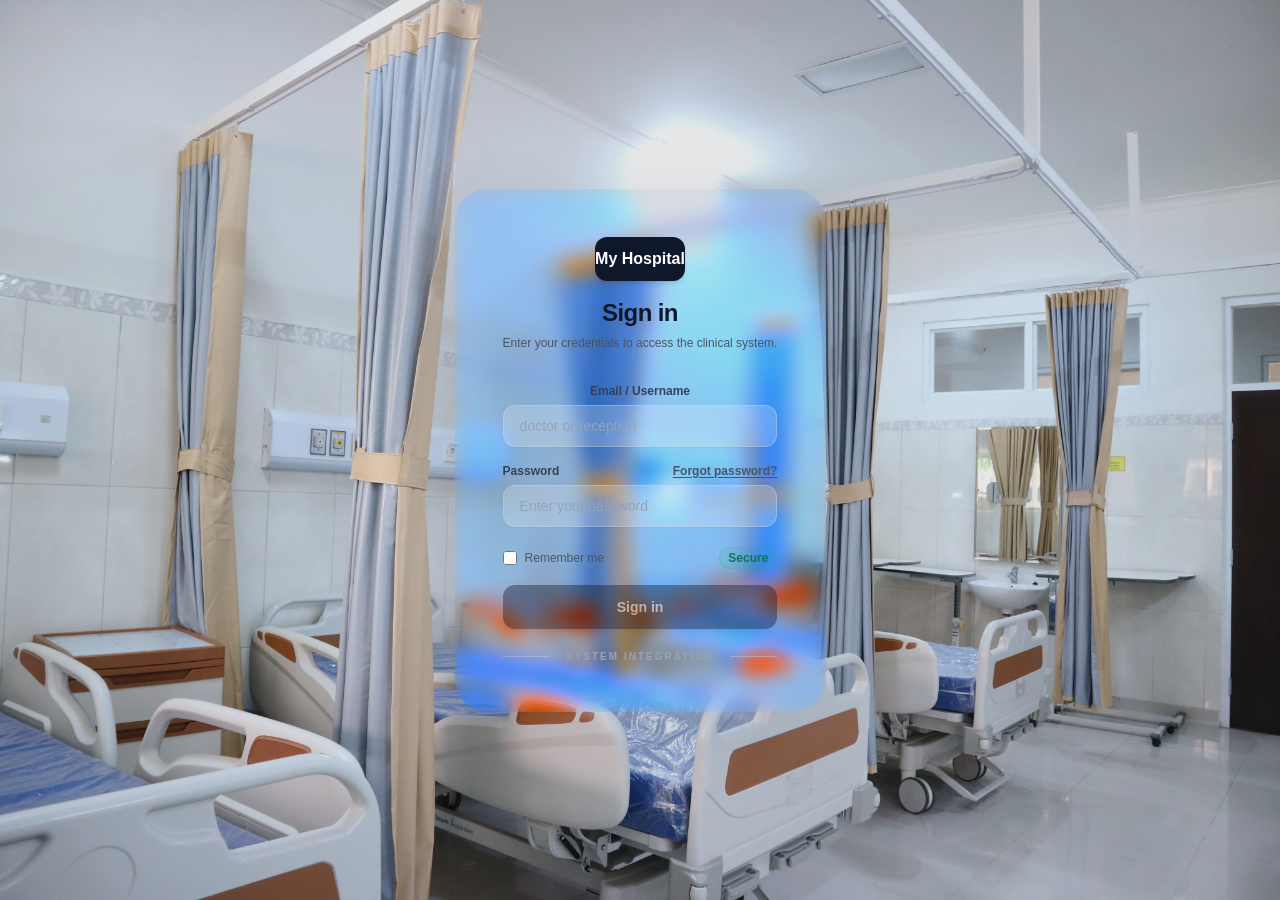
==== commit 683b30d9: "Auto-generated commit" ====
--- a/index.html
+++ b/index.html
@@ -3,11 +3,11 @@
 <head>
   <meta charset="utf-8">
   <title>DemoApp</title>
-  <base href="/temp-server/">
+  <base href="/">
   <meta name="viewport" content="width=device-width, initial-scale=1">
   <link rel="icon" type="image/x-icon" href="favicon.ico">
 <style>*,:before,:after{box-sizing:border-box;border-width:0;border-style:solid;border-color:#e5e7eb}:before,:after{--tw-content:""}html{line-height:1.5;-webkit-text-size-adjust:100%;-moz-tab-size:4;tab-size:4;font-family:ui-sans-serif,system-ui,sans-serif,"Apple Color Emoji","Segoe UI Emoji",Segoe UI Symbol,"Noto Color Emoji";font-feature-settings:normal;font-variation-settings:normal;-webkit-tap-highlight-color:transparent}body{margin:0;line-height:inherit}*,:before,:after{--tw-border-spacing-x:0;--tw-border-spacing-y:0;--tw-translate-x:0;--tw-translate-y:0;--tw-rotate:0;--tw-skew-x:0;--tw-skew-y:0;--tw-scale-x:1;--tw-scale-y:1;--tw-pan-x: ;--tw-pan-y: ;--tw-pinch-zoom: ;--tw-scroll-snap-strictness:proximity;--tw-gradient-from-position: ;--tw-gradient-via-position: ;--tw-gradient-to-position: ;--tw-ordinal: ;--tw-slashed-zero: ;--tw-numeric-figure: ;--tw-numeric-spacing: ;--tw-numeric-fraction: ;--tw-ring-inset: ;--tw-ring-offset-width:0px;--tw-ring-offset-color:#fff;--tw-ring-color:rgb(59 130 246 / .5);--tw-ring-offset-shadow:0 0 #0000;--tw-ring-shadow:0 0 #0000;--tw-shadow:0 0 #0000;--tw-shadow-colored:0 0 #0000;--tw-blur: ;--tw-brightness: ;--tw-contrast: ;--tw-grayscale: ;--tw-hue-rotate: ;--tw-invert: ;--tw-saturate: ;--tw-sepia: ;--tw-drop-shadow: ;--tw-backdrop-blur: ;--tw-backdrop-brightness: ;--tw-backdrop-contrast: ;--tw-backdrop-grayscale: ;--tw-backdrop-hue-rotate: ;--tw-backdrop-invert: ;--tw-backdrop-opacity: ;--tw-backdrop-saturate: ;--tw-backdrop-sepia: ;--tw-contain-size: ;--tw-contain-layout: ;--tw-contain-paint: ;--tw-contain-style: }:root{font-family:Inter,Segoe UI,sans-serif;line-height:1.5;font-weight:400;color:#0f172a;background-color:#f8fafc;font-synthesis:none;text-rendering:optimizeLegibility;-webkit-font-smoothing:antialiased;-moz-osx-font-smoothing:grayscale}html{background-color:#f8fafc}body{margin:0;min-height:100vh}</style><link rel="stylesheet" href="styles-L5WOZLSC.css" media="print" onload="this.media='all'"><noscript><link rel="stylesheet" href="styles-L5WOZLSC.css"></noscript></head>
 <body>
   <app-root></app-root>
-<script src="main-S5GSFUBL.js" type="module"></script></body>
+<script src="main-JPRLQZRN.js" type="module"></script></body>
 </html>
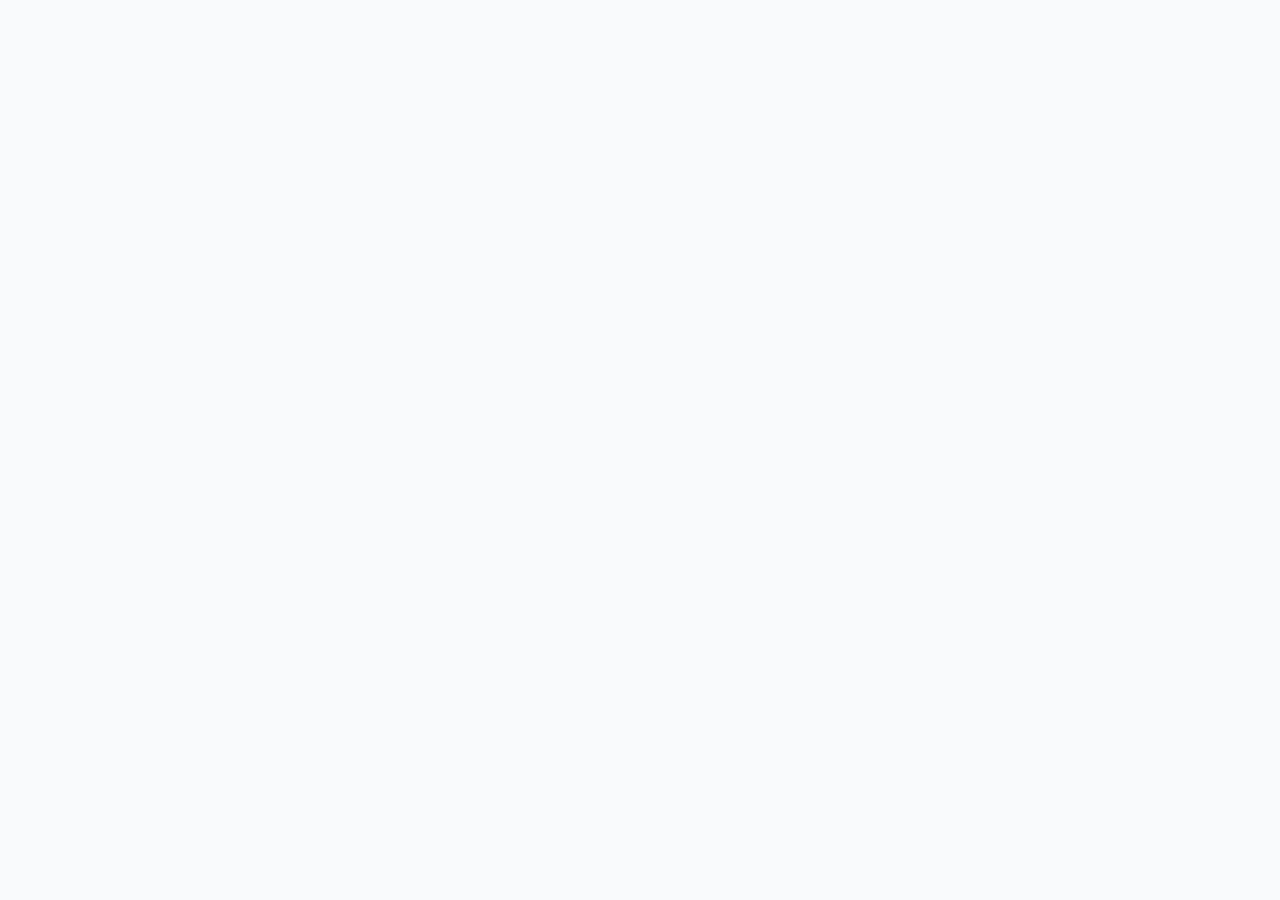
==== commit 21ebf074: "Update index.html" ====
--- a/index.html
+++ b/index.html
@@ -3,7 +3,7 @@
 <head>
   <meta charset="utf-8">
   <title>DemoApp</title>
-  <base href="/">
+  <base href="/temp-server/">
   <meta name="viewport" content="width=device-width, initial-scale=1">
   <link rel="icon" type="image/x-icon" href="favicon.ico">
 <style>*,:before,:after{box-sizing:border-box;border-width:0;border-style:solid;border-color:#e5e7eb}:before,:after{--tw-content:""}html{line-height:1.5;-webkit-text-size-adjust:100%;-moz-tab-size:4;tab-size:4;font-family:ui-sans-serif,system-ui,sans-serif,"Apple Color Emoji","Segoe UI Emoji",Segoe UI Symbol,"Noto Color Emoji";font-feature-settings:normal;font-variation-settings:normal;-webkit-tap-highlight-color:transparent}body{margin:0;line-height:inherit}*,:before,:after{--tw-border-spacing-x:0;--tw-border-spacing-y:0;--tw-translate-x:0;--tw-translate-y:0;--tw-rotate:0;--tw-skew-x:0;--tw-skew-y:0;--tw-scale-x:1;--tw-scale-y:1;--tw-pan-x: ;--tw-pan-y: ;--tw-pinch-zoom: ;--tw-scroll-snap-strictness:proximity;--tw-gradient-from-position: ;--tw-gradient-via-position: ;--tw-gradient-to-position: ;--tw-ordinal: ;--tw-slashed-zero: ;--tw-numeric-figure: ;--tw-numeric-spacing: ;--tw-numeric-fraction: ;--tw-ring-inset: ;--tw-ring-offset-width:0px;--tw-ring-offset-color:#fff;--tw-ring-color:rgb(59 130 246 / .5);--tw-ring-offset-shadow:0 0 #0000;--tw-ring-shadow:0 0 #0000;--tw-shadow:0 0 #0000;--tw-shadow-colored:0 0 #0000;--tw-blur: ;--tw-brightness: ;--tw-contrast: ;--tw-grayscale: ;--tw-hue-rotate: ;--tw-invert: ;--tw-saturate: ;--tw-sepia: ;--tw-drop-shadow: ;--tw-backdrop-blur: ;--tw-backdrop-brightness: ;--tw-backdrop-contrast: ;--tw-backdrop-grayscale: ;--tw-backdrop-hue-rotate: ;--tw-backdrop-invert: ;--tw-backdrop-opacity: ;--tw-backdrop-saturate: ;--tw-backdrop-sepia: ;--tw-contain-size: ;--tw-contain-layout: ;--tw-contain-paint: ;--tw-contain-style: }:root{font-family:Inter,Segoe UI,sans-serif;line-height:1.5;font-weight:400;color:#0f172a;background-color:#f8fafc;font-synthesis:none;text-rendering:optimizeLegibility;-webkit-font-smoothing:antialiased;-moz-osx-font-smoothing:grayscale}html{background-color:#f8fafc}body{margin:0;min-height:100vh}</style><link rel="stylesheet" href="styles-L5WOZLSC.css" media="print" onload="this.media='all'"><noscript><link rel="stylesheet" href="styles-L5WOZLSC.css"></noscript></head>
